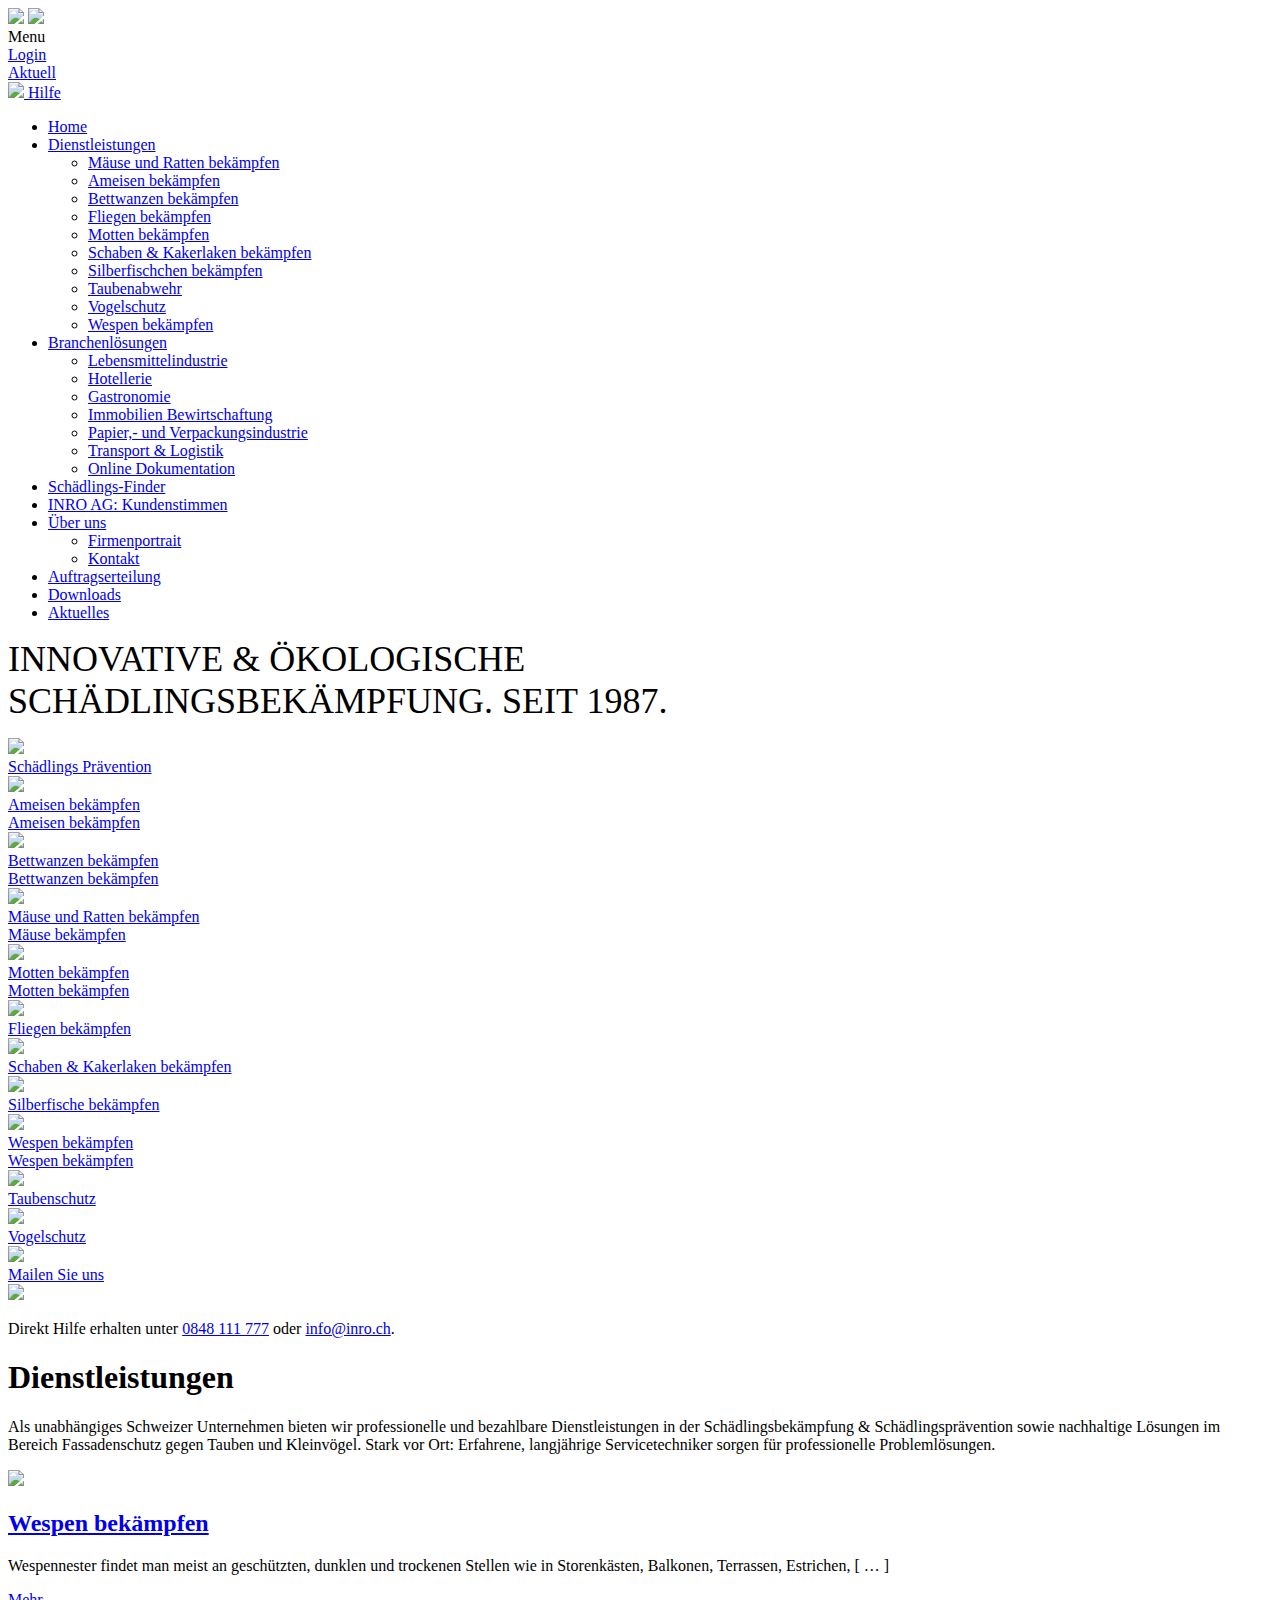
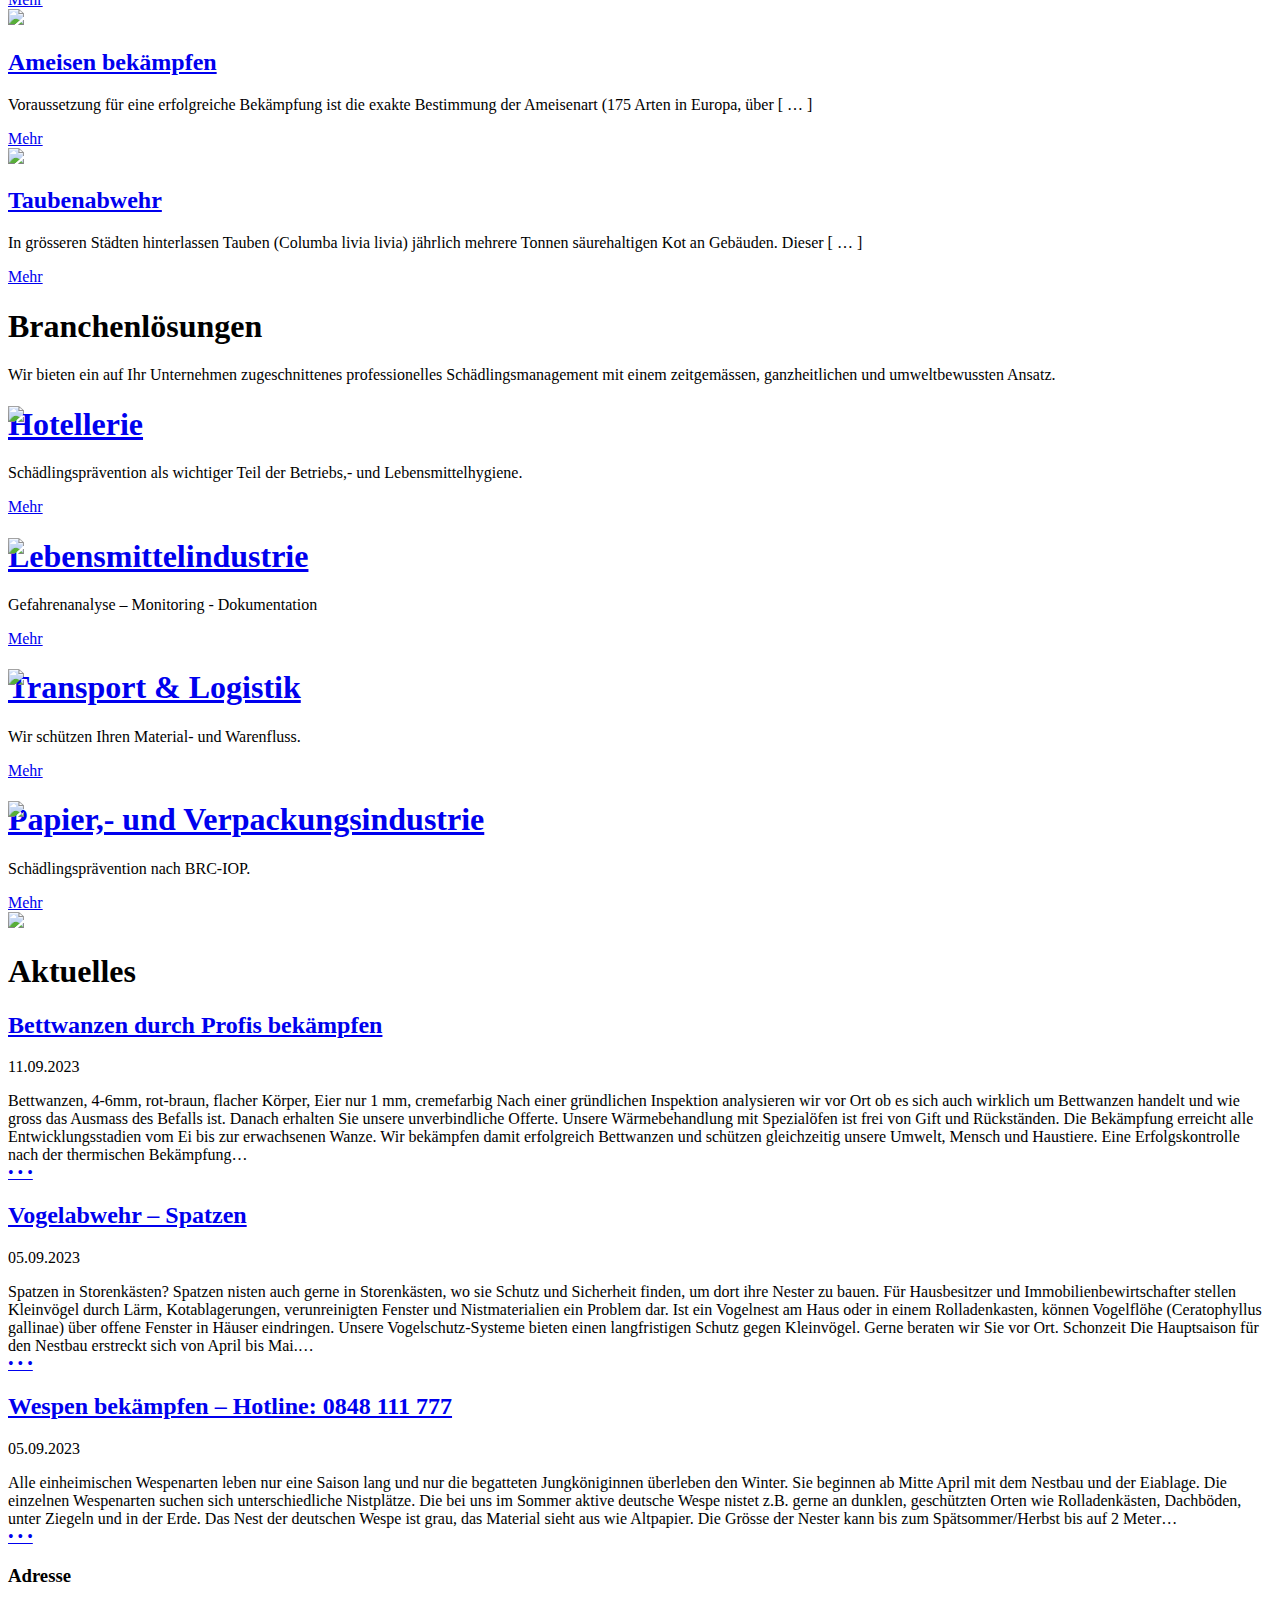
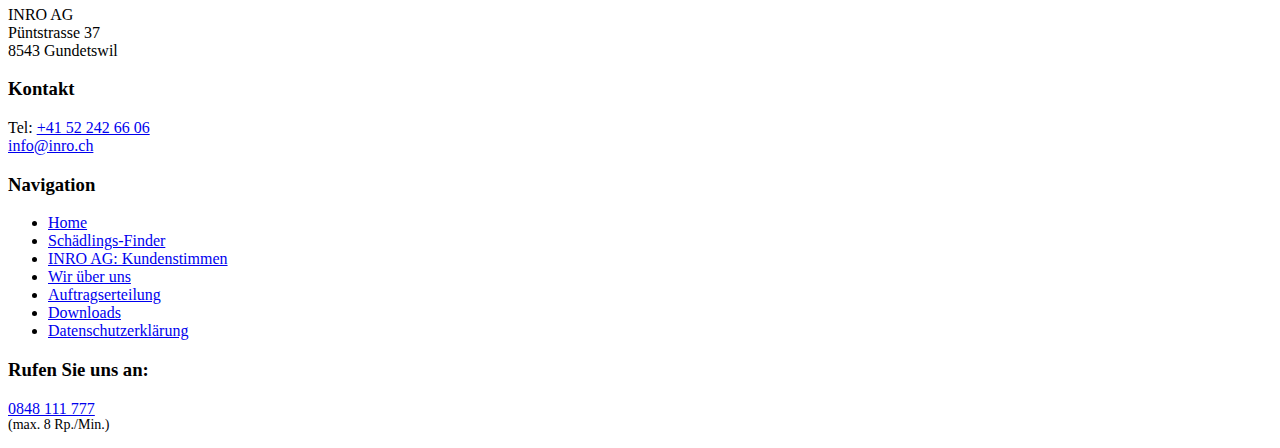
==== index.html @ cb909269 "Update index.html" ====
<!DOCTYPE html>
<!-- saved from url=(0016)https://inro.ch/ -->
<html lang="de-DE"><head><meta http-equiv="Content-Type" content="text/html; charset=UTF-8">
	<!-- Google Tag Manager -->
	<script type="text/javascript" async="" src="./Schädlingsbekämpfung Zürich, Winterthur &amp; St. Gallen - INRO AG_files/js"></script><script type="text/javascript" async="" src="./Schädlingsbekämpfung Zürich, Winterthur &amp; St. Gallen - INRO AG_files/js(1)"></script><script type="text/javascript" async="" src="./Schädlingsbekämpfung Zürich, Winterthur &amp; St. Gallen - INRO AG_files/js(2)"></script><script async="" src="./Schädlingsbekämpfung Zürich, Winterthur &amp; St. Gallen - INRO AG_files/gtm.js.téléchargé"></script><script>(function(w,d,s,l,i){w[l]=w[l]||[];w[l].push({'gtm.start':
	new Date().getTime(),event:'gtm.js'});var f=d.getElementsByTagName(s)[0],
	j=d.createElement(s),dl=l!='dataLayer'?'&l='+l:'';j.async=true;j.src=
	'https://www.googletagmanager.com/gtm.js?id='+i+dl;f.parentNode.insertBefore(j,f);
	})(window,document,'script','dataLayer','GTM-TVBRWG2Z');</script>
	<!-- End Google Tag Manager -->

	
	<meta name="viewport" content="width=device-width, initial-scale=1">
	<link rel="profile" href="https://gmpg.org/xfn/11">
    <link rel="stylesheet" href="./Schädlingsbekämpfung Zürich, Winterthur &amp; St. Gallen - INRO AG_files/smp8wzr.css">
    <link rel="stylesheet" href="./Schädlingsbekämpfung Zürich, Winterthur &amp; St. Gallen - INRO AG_files/all.css" integrity="sha384-oS3vJWv+0UjzBfQzYUhtDYW+Pj2yciDJxpsK1OYPAYjqT085Qq/1cq5FLXAZQ7Ay" crossorigin="anonymous">
    <link href="./Schädlingsbekämpfung Zürich, Winterthur &amp; St. Gallen - INRO AG_files/css" rel="stylesheet">

	<link rel="apple-touch-icon" sizes="180x180" href="https://inro.ch/wp-content/themes/indy-inro/img/favicon/apple-touch-icon.png">
	<link rel="icon" type="image/png" sizes="32x32" href="https://inro.ch/wp-content/themes/indy-inro/img/favicon/favicon-32x32.png">
	<link rel="icon" type="image/png" sizes="16x16" href="https://inro.ch/wp-content/themes/indy-inro/img/favicon/favicon-16x16.png">
	<link rel="manifest" href="https://inro.ch/wp-content/themes/indy-inro/img/favicon/site.webmanifest">
	<meta name="msapplication-TileColor" content="#ffffff">
	<meta name="theme-color" content="#ffffff">

    <meta name="robots" content="index, follow, max-image-preview:large, max-snippet:-1, max-video-preview:-1">

	<!-- This site is optimized with the Yoast SEO plugin v23.6 - https://yoast.com/wordpress/plugins/seo/ -->
	<title>Schädlingsbekämpfung Zürich, Winterthur &amp; St. Gallen - INRO AG</title>
	<meta name="description" content="INRO AG bietet kompetente Dienstleistungen in der Schädlingsbekämpfung &amp; Schädlingsprävention und langfristige Lösungen gegen Tauben und Vögel. Professionell, Flexibel und günstig. Seit 1987.">
	<link rel="canonical" href="https://inro.ch/">
	<meta property="og:locale" content="de_DE">
	<meta property="og:type" content="website">
	<meta property="og:title" content="Schädlingsbekämpfung Zürich, Winterthur &amp; St. Gallen - INRO AG">
	<meta property="og:description" content="INRO AG bietet kompetente Dienstleistungen in der Schädlingsbekämpfung &amp; Schädlingsprävention und langfristige Lösungen gegen Tauben und Vögel. Professionell, Flexibel und günstig. Seit 1987.">
	<meta property="og:url" content="https://inro.ch/">
	<meta property="og:site_name" content="INRO AG">
	<meta property="article:modified_time" content="2023-08-10T06:45:39+00:00">
	<meta property="og:image" content="https://inro.ch/wp-content/uploads/2019/06/agatha-1048017-unsplash-1024x683.jpg">
	<meta property="og:image:width" content="1024">
	<meta property="og:image:height" content="683">
	<meta property="og:image:type" content="image/jpeg">
	<meta name="twitter:card" content="summary_large_image">
	<script type="application/ld+json" class="yoast-schema-graph">{"@context":"https://schema.org","@graph":[{"@type":"WebPage","@id":"https://inro.ch/","url":"https://inro.ch/","name":"Schädlingsbekämpfung Zürich, Winterthur & St. Gallen - INRO AG","isPartOf":{"@id":"https://inro.ch/#website"},"about":{"@id":"https://inro.ch/#organization"},"primaryImageOfPage":{"@id":"https://inro.ch/#primaryimage"},"image":{"@id":"https://inro.ch/#primaryimage"},"thumbnailUrl":"https://inro.ch/wp-content/uploads/2019/06/agatha-1048017-unsplash.jpg","datePublished":"2023-08-10T06:42:01+00:00","dateModified":"2023-08-10T06:45:39+00:00","description":"INRO AG bietet kompetente Dienstleistungen in der Schädlingsbekämpfung & Schädlingsprävention und langfristige Lösungen gegen Tauben und Vögel. Professionell, Flexibel und günstig. Seit 1987.","breadcrumb":{"@id":"https://inro.ch/#breadcrumb"},"inLanguage":"de-DE","potentialAction":[{"@type":"ReadAction","target":["https://inro.ch/"]}]},{"@type":"ImageObject","inLanguage":"de-DE","@id":"https://inro.ch/#primaryimage","url":"https://inro.ch/wp-content/uploads/2019/06/agatha-1048017-unsplash.jpg","contentUrl":"https://inro.ch/wp-content/uploads/2019/06/agatha-1048017-unsplash.jpg","width":5760,"height":3840},{"@type":"BreadcrumbList","@id":"https://inro.ch/#breadcrumb","itemListElement":[{"@type":"ListItem","position":1,"name":"Home"}]},{"@type":"WebSite","@id":"https://inro.ch/#website","url":"https://inro.ch/","name":"INRO AG","description":"Schädlingsbekämpfung","publisher":{"@id":"https://inro.ch/#organization"},"potentialAction":[{"@type":"SearchAction","target":{"@type":"EntryPoint","urlTemplate":"https://inro.ch/?s={search_term_string}"},"query-input":{"@type":"PropertyValueSpecification","valueRequired":true,"valueName":"search_term_string"}}],"inLanguage":"de-DE"},{"@type":"Organization","@id":"https://inro.ch/#organization","name":"INRO AG","url":"https://inro.ch/","logo":{"@type":"ImageObject","inLanguage":"de-DE","@id":"https://inro.ch/#/schema/logo/image/","url":"https://inro.ch/wp-content/uploads/2020/05/logo-inro-1.jpg","contentUrl":"https://inro.ch/wp-content/uploads/2020/05/logo-inro-1.jpg","width":749,"height":216,"caption":"INRO AG"},"image":{"@id":"https://inro.ch/#/schema/logo/image/"}}]}</script>
	<!-- / Yoast SEO plugin. -->


<link rel="dns-prefetch" href="https://fonts.googleapis.com/">
<link rel="alternate" type="application/rss+xml" title="INRO AG » Feed" href="https://inro.ch/feed/">
<link rel="alternate" type="application/rss+xml" title="INRO AG » Kommentar-Feed" href="https://inro.ch/comments/feed/">
<script type="text/javascript">
/* <![CDATA[ */
window._wpemojiSettings = {"baseUrl":"https:\/\/s.w.org\/images\/core\/emoji\/15.0.3\/72x72\/","ext":".png","svgUrl":"https:\/\/s.w.org\/images\/core\/emoji\/15.0.3\/svg\/","svgExt":".svg","source":{"concatemoji":"https:\/\/inro.ch\/wp-includes\/js\/wp-emoji-release.min.js?ver=6.6"}};
/*! This file is auto-generated */
!function(i,n){var o,s,e;function c(e){try{var t={supportTests:e,timestamp:(new Date).valueOf()};sessionStorage.setItem(o,JSON.stringify(t))}catch(e){}}function p(e,t,n){e.clearRect(0,0,e.canvas.width,e.canvas.height),e.fillText(t,0,0);var t=new Uint32Array(e.getImageData(0,0,e.canvas.width,e.canvas.height).data),r=(e.clearRect(0,0,e.canvas.width,e.canvas.height),e.fillText(n,0,0),new Uint32Array(e.getImageData(0,0,e.canvas.width,e.canvas.height).data));return t.every(function(e,t){return e===r[t]})}function u(e,t,n){switch(t){case"flag":return n(e,"\ud83c\udff3\ufe0f\u200d\u26a7\ufe0f","\ud83c\udff3\ufe0f\u200b\u26a7\ufe0f")?!1:!n(e,"\ud83c\uddfa\ud83c\uddf3","\ud83c\uddfa\u200b\ud83c\uddf3")&&!n(e,"\ud83c\udff4\udb40\udc67\udb40\udc62\udb40\udc65\udb40\udc6e\udb40\udc67\udb40\udc7f","\ud83c\udff4\u200b\udb40\udc67\u200b\udb40\udc62\u200b\udb40\udc65\u200b\udb40\udc6e\u200b\udb40\udc67\u200b\udb40\udc7f");case"emoji":return!n(e,"\ud83d\udc26\u200d\u2b1b","\ud83d\udc26\u200b\u2b1b")}return!1}function f(e,t,n){var r="undefined"!=typeof WorkerGlobalScope&&self instanceof WorkerGlobalScope?new OffscreenCanvas(300,150):i.createElement("canvas"),a=r.getContext("2d",{willReadFrequently:!0}),o=(a.textBaseline="top",a.font="600 32px Arial",{});return e.forEach(function(e){o[e]=t(a,e,n)}),o}function t(e){var t=i.createElement("script");t.src=e,t.defer=!0,i.head.appendChild(t)}"undefined"!=typeof Promise&&(o="wpEmojiSettingsSupports",s=["flag","emoji"],n.supports={everything:!0,everythingExceptFlag:!0},e=new Promise(function(e){i.addEventListener("DOMContentLoaded",e,{once:!0})}),new Promise(function(t){var n=function(){try{var e=JSON.parse(sessionStorage.getItem(o));if("object"==typeof e&&"number"==typeof e.timestamp&&(new Date).valueOf()<e.timestamp+604800&&"object"==typeof e.supportTests)return e.supportTests}catch(e){}return null}();if(!n){if("undefined"!=typeof Worker&&"undefined"!=typeof OffscreenCanvas&&"undefined"!=typeof URL&&URL.createObjectURL&&"undefined"!=typeof Blob)try{var e="postMessage("+f.toString()+"("+[JSON.stringify(s),u.toString(),p.toString()].join(",")+"));",r=new Blob([e],{type:"text/javascript"}),a=new Worker(URL.createObjectURL(r),{name:"wpTestEmojiSupports"});return void(a.onmessage=function(e){c(n=e.data),a.terminate(),t(n)})}catch(e){}c(n=f(s,u,p))}t(n)}).then(function(e){for(var t in e)n.supports[t]=e[t],n.supports.everything=n.supports.everything&&n.supports[t],"flag"!==t&&(n.supports.everythingExceptFlag=n.supports.everythingExceptFlag&&n.supports[t]);n.supports.everythingExceptFlag=n.supports.everythingExceptFlag&&!n.supports.flag,n.DOMReady=!1,n.readyCallback=function(){n.DOMReady=!0}}).then(function(){return e}).then(function(){var e;n.supports.everything||(n.readyCallback(),(e=n.source||{}).concatemoji?t(e.concatemoji):e.wpemoji&&e.twemoji&&(t(e.twemoji),t(e.wpemoji)))}))}((window,document),window._wpemojiSettings);
/* ]]> */
</script><style type="text/css" id="operaUserStyle"></style>
<style id="wp-emoji-styles-inline-css" type="text/css">

	img.wp-smiley, img.emoji {
		display: inline !important;
		border: none !important;
		box-shadow: none !important;
		height: 1em !important;
		width: 1em !important;
		margin: 0 0.07em !important;
		vertical-align: -0.1em !important;
		background: none !important;
		padding: 0 !important;
	}
</style>
<link rel="stylesheet" id="wp-block-library-css" href="./Schädlingsbekämpfung Zürich, Winterthur &amp; St. Gallen - INRO AG_files/style.min.css" type="text/css" media="all">
<style id="classic-theme-styles-inline-css" type="text/css">
/*! This file is auto-generated */
.wp-block-button__link{color:#fff;background-color:#32373c;border-radius:9999px;box-shadow:none;text-decoration:none;padding:calc(.667em + 2px) calc(1.333em + 2px);font-size:1.125em}.wp-block-file__button{background:#32373c;color:#fff;text-decoration:none}
</style>
<style id="global-styles-inline-css" type="text/css">
:root{--wp--preset--aspect-ratio--square: 1;--wp--preset--aspect-ratio--4-3: 4/3;--wp--preset--aspect-ratio--3-4: 3/4;--wp--preset--aspect-ratio--3-2: 3/2;--wp--preset--aspect-ratio--2-3: 2/3;--wp--preset--aspect-ratio--16-9: 16/9;--wp--preset--aspect-ratio--9-16: 9/16;--wp--preset--color--black: #000000;--wp--preset--color--cyan-bluish-gray: #abb8c3;--wp--preset--color--white: #FFFFFF;--wp--preset--color--pale-pink: #f78da7;--wp--preset--color--vivid-red: #cf2e2e;--wp--preset--color--luminous-vivid-orange: #ff6900;--wp--preset--color--luminous-vivid-amber: #fcb900;--wp--preset--color--light-green-cyan: #7bdcb5;--wp--preset--color--vivid-green-cyan: #00d084;--wp--preset--color--pale-cyan-blue: #8ed1fc;--wp--preset--color--vivid-cyan-blue: #0693e3;--wp--preset--color--vivid-purple: #9b51e0;--wp--preset--color--primary: #E30613;--wp--preset--color--secondary: #B70F19;--wp--preset--color--light: #FAFAFA;--wp--preset--gradient--vivid-cyan-blue-to-vivid-purple: linear-gradient(135deg,rgba(6,147,227,1) 0%,rgb(155,81,224) 100%);--wp--preset--gradient--light-green-cyan-to-vivid-green-cyan: linear-gradient(135deg,rgb(122,220,180) 0%,rgb(0,208,130) 100%);--wp--preset--gradient--luminous-vivid-amber-to-luminous-vivid-orange: linear-gradient(135deg,rgba(252,185,0,1) 0%,rgba(255,105,0,1) 100%);--wp--preset--gradient--luminous-vivid-orange-to-vivid-red: linear-gradient(135deg,rgba(255,105,0,1) 0%,rgb(207,46,46) 100%);--wp--preset--gradient--very-light-gray-to-cyan-bluish-gray: linear-gradient(135deg,rgb(238,238,238) 0%,rgb(169,184,195) 100%);--wp--preset--gradient--cool-to-warm-spectrum: linear-gradient(135deg,rgb(74,234,220) 0%,rgb(151,120,209) 20%,rgb(207,42,186) 40%,rgb(238,44,130) 60%,rgb(251,105,98) 80%,rgb(254,248,76) 100%);--wp--preset--gradient--blush-light-purple: linear-gradient(135deg,rgb(255,206,236) 0%,rgb(152,150,240) 100%);--wp--preset--gradient--blush-bordeaux: linear-gradient(135deg,rgb(254,205,165) 0%,rgb(254,45,45) 50%,rgb(107,0,62) 100%);--wp--preset--gradient--luminous-dusk: linear-gradient(135deg,rgb(255,203,112) 0%,rgb(199,81,192) 50%,rgb(65,88,208) 100%);--wp--preset--gradient--pale-ocean: linear-gradient(135deg,rgb(255,245,203) 0%,rgb(182,227,212) 50%,rgb(51,167,181) 100%);--wp--preset--gradient--electric-grass: linear-gradient(135deg,rgb(202,248,128) 0%,rgb(113,206,126) 100%);--wp--preset--gradient--midnight: linear-gradient(135deg,rgb(2,3,129) 0%,rgb(40,116,252) 100%);--wp--preset--font-size--small: 13px;--wp--preset--font-size--medium: 20px;--wp--preset--font-size--large: 36px;--wp--preset--font-size--x-large: 42px;--wp--preset--spacing--20: 0.44rem;--wp--preset--spacing--30: 0.67rem;--wp--preset--spacing--40: 1rem;--wp--preset--spacing--50: 1.5rem;--wp--preset--spacing--60: 2.25rem;--wp--preset--spacing--70: 3.38rem;--wp--preset--spacing--80: 5.06rem;--wp--preset--shadow--natural: 6px 6px 9px rgba(0, 0, 0, 0.2);--wp--preset--shadow--deep: 12px 12px 50px rgba(0, 0, 0, 0.4);--wp--preset--shadow--sharp: 6px 6px 0px rgba(0, 0, 0, 0.2);--wp--preset--shadow--outlined: 6px 6px 0px -3px rgba(255, 255, 255, 1), 6px 6px rgba(0, 0, 0, 1);--wp--preset--shadow--crisp: 6px 6px 0px rgba(0, 0, 0, 1);}:where(.is-layout-flex){gap: 0.5em;}:where(.is-layout-grid){gap: 0.5em;}body .is-layout-flex{display: flex;}.is-layout-flex{flex-wrap: wrap;align-items: center;}.is-layout-flex > :is(*, div){margin: 0;}body .is-layout-grid{display: grid;}.is-layout-grid > :is(*, div){margin: 0;}:where(.wp-block-columns.is-layout-flex){gap: 2em;}:where(.wp-block-columns.is-layout-grid){gap: 2em;}:where(.wp-block-post-template.is-layout-flex){gap: 1.25em;}:where(.wp-block-post-template.is-layout-grid){gap: 1.25em;}.has-black-color{color: var(--wp--preset--color--black) !important;}.has-cyan-bluish-gray-color{color: var(--wp--preset--color--cyan-bluish-gray) !important;}.has-white-color{color: var(--wp--preset--color--white) !important;}.has-pale-pink-color{color: var(--wp--preset--color--pale-pink) !important;}.has-vivid-red-color{color: var(--wp--preset--color--vivid-red) !important;}.has-luminous-vivid-orange-color{color: var(--wp--preset--color--luminous-vivid-orange) !important;}.has-luminous-vivid-amber-color{color: var(--wp--preset--color--luminous-vivid-amber) !important;}.has-light-green-cyan-color{color: var(--wp--preset--color--light-green-cyan) !important;}.has-vivid-green-cyan-color{color: var(--wp--preset--color--vivid-green-cyan) !important;}.has-pale-cyan-blue-color{color: var(--wp--preset--color--pale-cyan-blue) !important;}.has-vivid-cyan-blue-color{color: var(--wp--preset--color--vivid-cyan-blue) !important;}.has-vivid-purple-color{color: var(--wp--preset--color--vivid-purple) !important;}.has-black-background-color{background-color: var(--wp--preset--color--black) !important;}.has-cyan-bluish-gray-background-color{background-color: var(--wp--preset--color--cyan-bluish-gray) !important;}.has-white-background-color{background-color: var(--wp--preset--color--white) !important;}.has-pale-pink-background-color{background-color: var(--wp--preset--color--pale-pink) !important;}.has-vivid-red-background-color{background-color: var(--wp--preset--color--vivid-red) !important;}.has-luminous-vivid-orange-background-color{background-color: var(--wp--preset--color--luminous-vivid-orange) !important;}.has-luminous-vivid-amber-background-color{background-color: var(--wp--preset--color--luminous-vivid-amber) !important;}.has-light-green-cyan-background-color{background-color: var(--wp--preset--color--light-green-cyan) !important;}.has-vivid-green-cyan-background-color{background-color: var(--wp--preset--color--vivid-green-cyan) !important;}.has-pale-cyan-blue-background-color{background-color: var(--wp--preset--color--pale-cyan-blue) !important;}.has-vivid-cyan-blue-background-color{background-color: var(--wp--preset--color--vivid-cyan-blue) !important;}.has-vivid-purple-background-color{background-color: var(--wp--preset--color--vivid-purple) !important;}.has-black-border-color{border-color: var(--wp--preset--color--black) !important;}.has-cyan-bluish-gray-border-color{border-color: var(--wp--preset--color--cyan-bluish-gray) !important;}.has-white-border-color{border-color: var(--wp--preset--color--white) !important;}.has-pale-pink-border-color{border-color: var(--wp--preset--color--pale-pink) !important;}.has-vivid-red-border-color{border-color: var(--wp--preset--color--vivid-red) !important;}.has-luminous-vivid-orange-border-color{border-color: var(--wp--preset--color--luminous-vivid-orange) !important;}.has-luminous-vivid-amber-border-color{border-color: var(--wp--preset--color--luminous-vivid-amber) !important;}.has-light-green-cyan-border-color{border-color: var(--wp--preset--color--light-green-cyan) !important;}.has-vivid-green-cyan-border-color{border-color: var(--wp--preset--color--vivid-green-cyan) !important;}.has-pale-cyan-blue-border-color{border-color: var(--wp--preset--color--pale-cyan-blue) !important;}.has-vivid-cyan-blue-border-color{border-color: var(--wp--preset--color--vivid-cyan-blue) !important;}.has-vivid-purple-border-color{border-color: var(--wp--preset--color--vivid-purple) !important;}.has-vivid-cyan-blue-to-vivid-purple-gradient-background{background: var(--wp--preset--gradient--vivid-cyan-blue-to-vivid-purple) !important;}.has-light-green-cyan-to-vivid-green-cyan-gradient-background{background: var(--wp--preset--gradient--light-green-cyan-to-vivid-green-cyan) !important;}.has-luminous-vivid-amber-to-luminous-vivid-orange-gradient-background{background: var(--wp--preset--gradient--luminous-vivid-amber-to-luminous-vivid-orange) !important;}.has-luminous-vivid-orange-to-vivid-red-gradient-background{background: var(--wp--preset--gradient--luminous-vivid-orange-to-vivid-red) !important;}.has-very-light-gray-to-cyan-bluish-gray-gradient-background{background: var(--wp--preset--gradient--very-light-gray-to-cyan-bluish-gray) !important;}.has-cool-to-warm-spectrum-gradient-background{background: var(--wp--preset--gradient--cool-to-warm-spectrum) !important;}.has-blush-light-purple-gradient-background{background: var(--wp--preset--gradient--blush-light-purple) !important;}.has-blush-bordeaux-gradient-background{background: var(--wp--preset--gradient--blush-bordeaux) !important;}.has-luminous-dusk-gradient-background{background: var(--wp--preset--gradient--luminous-dusk) !important;}.has-pale-ocean-gradient-background{background: var(--wp--preset--gradient--pale-ocean) !important;}.has-electric-grass-gradient-background{background: var(--wp--preset--gradient--electric-grass) !important;}.has-midnight-gradient-background{background: var(--wp--preset--gradient--midnight) !important;}.has-small-font-size{font-size: var(--wp--preset--font-size--small) !important;}.has-medium-font-size{font-size: var(--wp--preset--font-size--medium) !important;}.has-large-font-size{font-size: var(--wp--preset--font-size--large) !important;}.has-x-large-font-size{font-size: var(--wp--preset--font-size--x-large) !important;}
:where(.wp-block-post-template.is-layout-flex){gap: 1.25em;}:where(.wp-block-post-template.is-layout-grid){gap: 1.25em;}
:where(.wp-block-columns.is-layout-flex){gap: 2em;}:where(.wp-block-columns.is-layout-grid){gap: 2em;}
:root :where(.wp-block-pullquote){font-size: 1.5em;line-height: 1.6;}
</style>
<link rel="stylesheet" id="cmplz-general-css" href="./Schädlingsbekämpfung Zürich, Winterthur &amp; St. Gallen - INRO AG_files/cookieblocker.min.css" type="text/css" media="all">
<link rel="stylesheet" id="google-fonts-css" href="./Schädlingsbekämpfung Zürich, Winterthur &amp; St. Gallen - INRO AG_files/css(1)" type="text/css" media="all">
<link rel="stylesheet" id="inro-style-css" href="./Schädlingsbekämpfung Zürich, Winterthur &amp; St. Gallen - INRO AG_files/main.css" type="text/css" media="all">
<script type="text/javascript" src="./Schädlingsbekämpfung Zürich, Winterthur &amp; St. Gallen - INRO AG_files/jquery.min.js.téléchargé" id="jquery-core-js"></script>
<script type="text/javascript" src="./Schädlingsbekämpfung Zürich, Winterthur &amp; St. Gallen - INRO AG_files/jquery-migrate.min.js.téléchargé" id="jquery-migrate-js"></script>
<link rel="https://api.w.org/" href="https://inro.ch/wp-json/"><link rel="alternate" title="JSON" type="application/json" href="https://inro.ch/wp-json/wp/v2/pages/6"><link rel="EditURI" type="application/rsd+xml" title="RSD" href="https://inro.ch/xmlrpc.php?rsd">
<meta name="generator" content="WordPress 6.6">
<link rel="shortlink" href="https://inro.ch/">
<link rel="alternate" title="oEmbed (JSON)" type="application/json+oembed" href="https://inro.ch/wp-json/oembed/1.0/embed?url=https%3A%2F%2Finro.ch%2F">
<link rel="alternate" title="oEmbed (XML)" type="text/xml+oembed" href="https://inro.ch/wp-json/oembed/1.0/embed?url=https%3A%2F%2Finro.ch%2F&amp;format=xml">
			<style>.cmplz-hidden {
					display: none !important;
				}</style><script src="./Schädlingsbekämpfung Zürich, Winterthur &amp; St. Gallen - INRO AG_files/wp-emoji-release.min.js.téléchargé" defer=""></script><style type="text/css">
@font-face {
  font-weight: 400;
  font-style:  normal;
  font-family: circular;

  src: url('chrome-extension://liecbddmkiiihnedobmlmillhodjkdmb/fonts/CircularXXWeb-Book.woff2') format('woff2');
}

@font-face {
  font-weight: 700;
  font-style:  normal;
  font-family: circular;

  src: url('chrome-extension://liecbddmkiiihnedobmlmillhodjkdmb/fonts/CircularXXWeb-Bold.woff2') format('woff2');
}</style><script type="text/javascript" async="" src="./Schädlingsbekämpfung Zürich, Winterthur &amp; St. Gallen - INRO AG_files/f.txt"></script></head>

<body data-cmplz="1" class="home page-template-default page page-id-6 no-sidebar cmplz-marketing cmplz-statistics cmplz-preferences cmplz-functional cmplz-false cmplz-other">
    <!-- Google Tag Manager (noscript) -->
	<noscript><iframe src="https://www.googletagmanager.com/ns.html?id=GTM-TVBRWG2Z"
	height="0" width="0" style="display:none;visibility:hidden"></iframe></noscript>
	<!-- End Google Tag Manager (noscript) -->

    <div id="page" class="site">

        <header id="header" class="site-header">
<!-- .site-branding -->

			<div class="site-header2">

				<img class="logo2" src="./Schädlingsbekämpfung Zürich, Winterthur &amp; St. Gallen - INRO AG_files/swiss-quality.svg">

				<img class="redbar" src="./Schädlingsbekämpfung Zürich, Winterthur &amp; St. Gallen - INRO AG_files/balken-rot-winkel.svg">

			</div>

            <nav class="navbar navbar-expand-lg navbar-light bg-light">

                <div class="hamburger hamburger--slider">
                    <div class="hamburger-box">
                        <div class="hamburger-inner"></div>
                    </div>
                    <span>Menu</span>
                </div>

                <div class="login-link">
                    <a href="https://inro-pestsoft.nector.at/Pestsoft/Extranet/" target="_blank">
                        <div>Login</div>
                    </a>
                </div>

				<div class="aktuelles-icon">
					<a href="https://inro.ch/aktuelles/">
						<div>Aktuell</div>
					</a>
				</div>

                <div class="hilfe-icon">
                    <a href="tel:0848111777">
                        <img src="./Schädlingsbekämpfung Zürich, Winterthur &amp; St. Gallen - INRO AG_files/telephone_nav.svg">
                        <span>Hilfe</span>
                    </a>
                </div>

                <div id="navbarNavDropdown" class="navbar-menu"><ul id="main-menu" class="navbar-nav ml-auto"><li id="menu-item-150" class="menu-item menu-item-type-post_type menu-item-object-page menu-item-home current-menu-item page_item page-item-6 current_page_item menu-item-150"><a href="https://inro.ch/" aria-current="page">Home</a></li>
<li id="menu-item-164" class="menu-item menu-item-type-custom menu-item-object-custom menu-item-has-children menu-item-164"><a href="https://inro.ch/#">Dienstleistungen</a>
<ul class="sub-menu">
	<li id="menu-item-1556" class="menu-item menu-item-type-post_type menu-item-object-dienstleistungen menu-item-1556"><a href="https://inro.ch/dienstleistungen/maeuse-und-ratten/">Mäuse und Ratten bekämpfen</a></li>
	<li id="menu-item-655" class="menu-item menu-item-type-post_type menu-item-object-dienstleistungen menu-item-655"><a href="https://inro.ch/dienstleistungen/ameisen-bekaempfen/">Ameisen bekämpfen</a></li>
	<li id="menu-item-653" class="menu-item menu-item-type-post_type menu-item-object-dienstleistungen menu-item-653"><a href="https://inro.ch/dienstleistungen/bettwanzen-bekaempfen/">Bettwanzen bekämpfen</a></li>
	<li id="menu-item-652" class="menu-item menu-item-type-post_type menu-item-object-dienstleistungen menu-item-652"><a href="https://inro.ch/dienstleistungen/fliegenplage-professionell-bekaempfen/">Fliegen bekämpfen</a></li>
	<li id="menu-item-768" class="menu-item menu-item-type-post_type menu-item-object-dienstleistungen menu-item-768"><a href="https://inro.ch/dienstleistungen/motten-bekaempfen/">Motten bekämpfen</a></li>
	<li id="menu-item-769" class="menu-item menu-item-type-post_type menu-item-object-dienstleistungen menu-item-769"><a href="https://inro.ch/dienstleistungen/kuechenschaben-schwabenkaefer-bekaempfen/">Schaben &amp; Kakerlaken bekämpfen</a></li>
	<li id="menu-item-2751" class="menu-item menu-item-type-post_type menu-item-object-dienstleistungen menu-item-2751"><a href="https://inro.ch/dienstleistungen/silberfischchen-bekaempfen/">Silberfischchen bekämpfen</a></li>
	<li id="menu-item-657" class="menu-item menu-item-type-post_type menu-item-object-dienstleistungen menu-item-657"><a href="https://inro.ch/dienstleistungen/taubenschutz/">Taubenabwehr</a></li>
	<li id="menu-item-3216" class="menu-item menu-item-type-post_type menu-item-object-dienstleistungen menu-item-3216"><a href="https://inro.ch/dienstleistungen/vogelschutz/">Vogelschutz</a></li>
	<li id="menu-item-656" class="menu-item menu-item-type-post_type menu-item-object-dienstleistungen menu-item-656"><a href="https://inro.ch/dienstleistungen/wespen-bekaempfen/">Wespen bekämpfen</a></li>
</ul>
</li>
<li id="menu-item-772" class="menu-item menu-item-type-custom menu-item-object-custom menu-item-has-children menu-item-772"><a href="https://inro.ch/#">Branchenlösungen</a>
<ul class="sub-menu">
	<li id="menu-item-153" class="menu-item menu-item-type-post_type menu-item-object-page menu-item-153"><a href="https://inro.ch/lebensmittelindustrie/">Lebensmittelindustrie</a></li>
	<li id="menu-item-152" class="menu-item menu-item-type-post_type menu-item-object-page menu-item-152"><a href="https://inro.ch/gegen-schaedlinge-in-der-hotellerie-gastronomie/">Hotellerie</a></li>
	<li id="menu-item-1089" class="menu-item menu-item-type-post_type menu-item-object-page menu-item-1089"><a href="https://inro.ch/schaedlingspraevention-in-der-gastronomie/">Gastronomie</a></li>
	<li id="menu-item-456" class="menu-item menu-item-type-post_type menu-item-object-page menu-item-456"><a href="https://inro.ch/schaedlinge-im-wohnbereich/">Immobilien Bewirtschaftung</a></li>
	<li id="menu-item-155" class="menu-item menu-item-type-post_type menu-item-object-page menu-item-155"><a href="https://inro.ch/schaedlingspraevention/">Papier,- und Verpackungsindustrie</a></li>
	<li id="menu-item-154" class="menu-item menu-item-type-post_type menu-item-object-page menu-item-154"><a href="https://inro.ch/transport-logistik/">Transport &amp; Logistik</a></li>
	<li id="menu-item-1156" class="menu-item menu-item-type-post_type menu-item-object-page menu-item-1156"><a href="https://inro.ch/online-dokumentation/">Online Dokumentation</a></li>
</ul>
</li>
<li id="menu-item-314" class="menu-item menu-item-type-custom menu-item-object-custom menu-item-314"><a href="http://inro.ch/schaedlinge">Schädlings-Finder</a></li>
<li id="menu-item-449" class="menu-item menu-item-type-post_type menu-item-object-page menu-item-449"><a href="https://inro.ch/kunden-rueckmeldungen-feedback/">INRO AG: Kundenstimmen</a></li>
<li id="menu-item-770" class="menu-item menu-item-type-custom menu-item-object-custom menu-item-has-children menu-item-770"><a href="https://inro.ch/#">Über uns</a>
<ul class="sub-menu">
	<li id="menu-item-163" class="menu-item menu-item-type-post_type menu-item-object-page menu-item-163"><a href="https://inro.ch/ueber-uns/">Firmenportrait</a></li>
	<li id="menu-item-614" class="menu-item menu-item-type-post_type menu-item-object-page menu-item-614"><a href="https://inro.ch/ueber-uns/kontakt-lageplan/">Kontakt</a></li>
</ul>
</li>
<li id="menu-item-638" class="menu-item menu-item-type-post_type menu-item-object-page menu-item-638"><a href="https://inro.ch/auftragserteilung/">Auftragserteilung</a></li>
<li id="menu-item-584" class="menu-item menu-item-type-post_type menu-item-object-page menu-item-584"><a href="https://inro.ch/downloads/">Downloads</a></li>
<li id="menu-item-2855" class="menu-item menu-item-type-post_type menu-item-object-page menu-item-2855"><a href="https://inro.ch/aktuelles/">Aktuelles</a></li>
</ul></div>            </nav>

        </header><!-- #masthead -->



        <div id="content" class="site-content">

	<div id="primary" class="content-area" style="margin-bottom: 0px;">
		<main id="main" class="site-main content_home">
			
<article id="post-6" class="post-6 page type-page status-publish has-post-thumbnail hentry">

	<div class="container">

		<div class="home_info">
			
    <h1 class="home_info__subtitle">Innovative &amp; ökologische <br> Schädlingsbekämpfung. Seit 1987.</h1>

    <style>
        .home_info__subtitle {
            text-transform: uppercase;
            font-size: 36px;
            font-weight: 500;
            margin: 0;
        }
    </style>





<p></p>
		</div>

		<div class="home_cards">
			<div class="row no-gutters">
										<div class="col-6 col-sm-4 col-md-3 col-lg-2">
							<a class="d-block p-1" href="https://inro.ch/dienstleistungen/modernes-schaedlings-monitoring/">
								<div class="home_cards__item">
									<div class="home_cards__item__unhovered">
																				<img class="img-fluid" src="./Schädlingsbekämpfung Zürich, Winterthur &amp; St. Gallen - INRO AG_files/shield-300x300.jpeg">
									</div>
									<div class="home_cards__item__hovered">
										<div class="home_cards__item__content">
											<div class="home_cards__item__title">
												Schädlings Prävention											</div>
											<div class="home_cards__item__description">
																							</div>
										</div>
									</div>
								</div>
							</a>
						</div>
											<div class="col-6 col-sm-4 col-md-3 col-lg-2">
							<a class="d-block p-1" href="https://inro.ch/dienstleistungen/ameisen/">
								<div class="home_cards__item">
									<div class="home_cards__item__unhovered">
																				<img class="img-fluid" src="./Schädlingsbekämpfung Zürich, Winterthur &amp; St. Gallen - INRO AG_files/wegameise-300x300.jpg">
									</div>
									<div class="home_cards__item__hovered">
										<div class="home_cards__item__content">
											<div class="home_cards__item__title">
												Ameisen bekämpfen											</div>
											<div class="home_cards__item__description">
												Ameisen bekämpfen											</div>
										</div>
									</div>
								</div>
							</a>
						</div>
											<div class="col-6 col-sm-4 col-md-3 col-lg-2">
							<a class="d-block p-1" href="https://inro.ch/dienstleistungen/bettwanzen/">
								<div class="home_cards__item">
									<div class="home_cards__item__unhovered">
																				<img class="img-fluid" src="./Schädlingsbekämpfung Zürich, Winterthur &amp; St. Gallen - INRO AG_files/bettwanze-e1687959846588-300x300.jpg">
									</div>
									<div class="home_cards__item__hovered">
										<div class="home_cards__item__content">
											<div class="home_cards__item__title">
												Bettwanzen bekämpfen											</div>
											<div class="home_cards__item__description">
												Bettwanzen bekämpfen											</div>
										</div>
									</div>
								</div>
							</a>
						</div>
											<div class="col-6 col-sm-4 col-md-3 col-lg-2">
							<a class="d-block p-1" href="https://inro.ch/dienstleistungen/maeuse-und-ratten/">
								<div class="home_cards__item">
									<div class="home_cards__item__unhovered">
																				<img class="img-fluid" src="./Schädlingsbekämpfung Zürich, Winterthur &amp; St. Gallen - INRO AG_files/wanderratte-300x300.jpg">
									</div>
									<div class="home_cards__item__hovered">
										<div class="home_cards__item__content">
											<div class="home_cards__item__title">
												Mäuse und Ratten bekämpfen											</div>
											<div class="home_cards__item__description">
												Mäuse bekämpfen											</div>
										</div>
									</div>
								</div>
							</a>
						</div>
											<div class="col-6 col-sm-4 col-md-3 col-lg-2">
							<a class="d-block p-1" href="https://inro.ch/dienstleistungen/motten-bekaempfen/">
								<div class="home_cards__item">
									<div class="home_cards__item__unhovered">
																				<img class="img-fluid" src="./Schädlingsbekämpfung Zürich, Winterthur &amp; St. Gallen - INRO AG_files/kleidermotte-1-300x300.jpg">
									</div>
									<div class="home_cards__item__hovered">
										<div class="home_cards__item__content">
											<div class="home_cards__item__title">
												Motten bekämpfen											</div>
											<div class="home_cards__item__description">
												Motten bekämpfen											</div>
										</div>
									</div>
								</div>
							</a>
						</div>
											<div class="col-6 col-sm-4 col-md-3 col-lg-2">
							<a class="d-block p-1" href="https://inro.ch/dienstleistungen/fliegen/">
								<div class="home_cards__item">
									<div class="home_cards__item__unhovered">
																				<img class="img-fluid" src="./Schädlingsbekämpfung Zürich, Winterthur &amp; St. Gallen - INRO AG_files/schmeissfliege-300x300.jpg">
									</div>
									<div class="home_cards__item__hovered">
										<div class="home_cards__item__content">
											<div class="home_cards__item__title">
												Fliegen bekämpfen											</div>
											<div class="home_cards__item__description">
																							</div>
										</div>
									</div>
								</div>
							</a>
						</div>
											<div class="col-6 col-sm-4 col-md-3 col-lg-2">
							<a class="d-block p-1" href="https://inro.ch/dienstleistungen/schaben-bekaempfen/">
								<div class="home_cards__item">
									<div class="home_cards__item__unhovered">
																				<img class="img-fluid" src="./Schädlingsbekämpfung Zürich, Winterthur &amp; St. Gallen - INRO AG_files/deutsche_schabe-300x300.jpg">
									</div>
									<div class="home_cards__item__hovered">
										<div class="home_cards__item__content">
											<div class="home_cards__item__title">
												Schaben &amp; Kakerlaken bekämpfen											</div>
											<div class="home_cards__item__description">
																							</div>
										</div>
									</div>
								</div>
							</a>
						</div>
											<div class="col-6 col-sm-4 col-md-3 col-lg-2">
							<a class="d-block p-1" href="https://inro.ch/dienstleistungen/silberfischchen/">
								<div class="home_cards__item">
									<div class="home_cards__item__unhovered">
																				<img class="img-fluid" src="./Schädlingsbekämpfung Zürich, Winterthur &amp; St. Gallen - INRO AG_files/silberfischchen-300x300.jpg">
									</div>
									<div class="home_cards__item__hovered">
										<div class="home_cards__item__content">
											<div class="home_cards__item__title">
												Silberfische bekämpfen											</div>
											<div class="home_cards__item__description">
																							</div>
										</div>
									</div>
								</div>
							</a>
						</div>
											<div class="col-6 col-sm-4 col-md-3 col-lg-2">
							<a class="d-block p-1" href="https://inro.ch/dienstleistungen/wespen/">
								<div class="home_cards__item">
									<div class="home_cards__item__unhovered">
																				<img class="img-fluid" src="./Schädlingsbekämpfung Zürich, Winterthur &amp; St. Gallen - INRO AG_files/wespe-300x300.jpg">
									</div>
									<div class="home_cards__item__hovered">
										<div class="home_cards__item__content">
											<div class="home_cards__item__title">
												Wespen bekämpfen											</div>
											<div class="home_cards__item__description">
												Wespen bekämpfen											</div>
										</div>
									</div>
								</div>
							</a>
						</div>
											<div class="col-6 col-sm-4 col-md-3 col-lg-2">
							<a class="d-block p-1" href="https://inro.ch/dienstleistungen/tauben/">
								<div class="home_cards__item">
									<div class="home_cards__item__unhovered">
																				<img class="img-fluid" src="./Schädlingsbekämpfung Zürich, Winterthur &amp; St. Gallen - INRO AG_files/taube-300x300.jpg">
									</div>
									<div class="home_cards__item__hovered">
										<div class="home_cards__item__content">
											<div class="home_cards__item__title">
												Taubenschutz											</div>
											<div class="home_cards__item__description">
																							</div>
										</div>
									</div>
								</div>
							</a>
						</div>
											<div class="col-6 col-sm-4 col-md-3 col-lg-2">
							<a class="d-block p-1" href="https://inro.ch/dienstleistungen/vogelschutz/">
								<div class="home_cards__item">
									<div class="home_cards__item__unhovered">
																				<img class="img-fluid" src="./Schädlingsbekämpfung Zürich, Winterthur &amp; St. Gallen - INRO AG_files/spatz-300x300-1-300x300.jpg">
									</div>
									<div class="home_cards__item__hovered">
										<div class="home_cards__item__content">
											<div class="home_cards__item__title">
												Vogelschutz											</div>
											<div class="home_cards__item__description">
																							</div>
										</div>
									</div>
								</div>
							</a>
						</div>
											<div class="col-6 col-sm-4 col-md-3 col-lg-2">
							<a class="d-block p-1" href="mailto:info@inro.ch">
								<div class="home_cards__item">
									<div class="home_cards__item__unhovered">
																				<img class="img-fluid" src="./Schädlingsbekämpfung Zürich, Winterthur &amp; St. Gallen - INRO AG_files/email-300x300.jpeg">
									</div>
									<div class="home_cards__item__hovered">
										<div class="home_cards__item__content">
											<div class="home_cards__item__title">
												Mailen Sie uns											</div>
											<div class="home_cards__item__description">
																							</div>
										</div>
									</div>
								</div>
							</a>
						</div>
								</div>
		</div>
	</div>

</article><!-- #post-6 -->
        <a class="arrow-down" href="https://inro.ch/#teaser1"><img src="./Schädlingsbekämpfung Zürich, Winterthur &amp; St. Gallen - INRO AG_files/arrow-down.svg"></a>
		</main><!-- #main -->
		<div class="info-box">
			<p>Direkt Hilfe erhalten unter <a href="tel:0848111777">0848 111 777</a> oder <a href="mailto:info@inro.ch">info@inro.ch</a>.</p>
		</div>
	</div><!-- #primary -->


    
                    <div id="teaser1" class="teaser_one">
                        <div class="container">

                            <div class="teaser_one__info">
                                <h1 class="teaser_one__info__title">Dienstleistungen</h1>
                                <p class="teaser_one__info__description">Als unabhängiges Schweizer Unternehmen bieten wir professionelle und bezahlbare Dienstleistungen in der Schädlingsbekämpfung &amp; Schädlingsprävention 
sowie nachhaltige Lösungen im Bereich Fassadenschutz gegen Tauben und Kleinvögel. 
Stark vor Ort: Erfahrene, langjährige Servicetechniker sorgen für professionelle Problemlösungen.   
 </p>
                            </div>

                            <div class="teaser_one__pages">
                                <div class="row">

                                                                                                            <div class="col-sm-12 col-lg-4">
                                            <div class="linked_page">
                                                <a href="https://inro.ch/dienstleistungen/wespen-bekaempfen/"><div class="linked_page__header" style="background-image: url(&#39;https://inro.ch/wp-content/uploads/2019/04/close-up-insect-macro-69983-1.jpg&#39;)">
                                                    <img class="linked_page__header__icon" src="./Schädlingsbekämpfung Zürich, Winterthur &amp; St. Gallen - INRO AG_files/wespen.svg">
                                                </div></a>
                                                <div class="linked_page__footer">
                                                    <h2><a href="https://inro.ch/dienstleistungen/wespen-bekaempfen/">Wespen bekämpfen</a></h2>
                                                    <p>Wespennester findet man meist an geschützten, dunklen und trockenen Stellen wie in Storenkästen, Balkonen, Terrassen, Estrichen, [ … ]</p>
                                                    <a class="linked_page__footer__permalink" href="https://inro.ch/dienstleistungen/wespen-bekaempfen/">Mehr</a>
                                                </div>
                                            </div>
                                        </div>

                                                                                                            <div class="col-sm-12 col-lg-4">
                                            <div class="linked_page">
                                                <a href="https://inro.ch/dienstleistungen/ameisen-bekaempfen/"><div class="linked_page__header" style="background-image: url(&#39;https://inro.ch/wp-content/uploads/2019/04/sian-cooper-1248257-unsplash.jpg&#39;)">
                                                    <img class="linked_page__header__icon" src="./Schädlingsbekämpfung Zürich, Winterthur &amp; St. Gallen - INRO AG_files/ameisen.svg">
                                                </div></a>
                                                <div class="linked_page__footer">
                                                    <h2><a href="https://inro.ch/dienstleistungen/ameisen-bekaempfen/">Ameisen bekämpfen</a></h2>
                                                    <p>Voraussetzung für eine erfolgreiche Bekämpfung ist die exakte Bestimmung der Ameisenart (175 Arten in Europa, über [ … ]</p>
                                                    <a class="linked_page__footer__permalink" href="https://inro.ch/dienstleistungen/ameisen-bekaempfen/">Mehr</a>
                                                </div>
                                            </div>
                                        </div>

                                                                                                            <div class="col-sm-12 col-lg-4">
                                            <div class="linked_page">
                                                <a href="https://inro.ch/dienstleistungen/taubenschutz/"><div class="linked_page__header" style="background-image: url(&#39;https://inro.ch/wp-content/uploads/2019/04/415_11_tauben.png&#39;)">
                                                    <img class="linked_page__header__icon" src="./Schädlingsbekämpfung Zürich, Winterthur &amp; St. Gallen - INRO AG_files/tauben.svg">
                                                </div></a>
                                                <div class="linked_page__footer">
                                                    <h2><a href="https://inro.ch/dienstleistungen/taubenschutz/">Taubenabwehr</a></h2>
                                                    <p>In grösseren Städten hinterlassen Tauben (Columba livia livia) jährlich mehrere Tonnen säurehaltigen Kot an Gebäuden. Dieser [ … ]</p>
                                                    <a class="linked_page__footer__permalink" href="https://inro.ch/dienstleistungen/taubenschutz/">Mehr</a>
                                                </div>
                                            </div>
                                        </div>

                                
                                </div>
                            </div>
                        </div>
                    </div>

                                
                    <div id="teaser2" class="teaser_two">
                        <div class="container">

                            <div class="teaser_two__info">
                                <h1 class="teaser_two__info__title">Branchenlösungen</h1>
                                <p class="teaser_two__info__description">Wir bieten ein auf Ihr Unternehmen zugeschnittenes professionelles Schädlingsmanagement mit einem zeitgemässen, ganzheitlichen und umweltbewussten Ansatz. </p>
                            </div>
                            <div class="teaser_two__pages">
                                <div class="row">

                                                                    
                                        <div class="col-md-12 col-lg-6">
                                            <div class="linked_page_2">
                                                <div class="row no-gutters">
                                                    <div class="col-md-4">
                                                        <div class="linked_page_2__icon">
                                                            <a href="https://inro.ch/gegen-schaedlinge-in-der-hotellerie-gastronomie/" style="position: absolute; width: 100%; height: 100%;"><img src="./Schädlingsbekämpfung Zürich, Winterthur &amp; St. Gallen - INRO AG_files/hotelleriegastronomie.svg"></a>
                                                        </div>
                                                    </div>
                                                    <div class="col-md-8">
                                                        <div class="linked_page_2__content">
                                                            <h1><a href="https://inro.ch/gegen-schaedlinge-in-der-hotellerie-gastronomie/" class="linked_page_2__content__title">Hotellerie</a></h1>
                                                            <p>Schädlingsprävention als wichtiger Teil der Betriebs,- und Lebensmittelhygiene.</p>
                                                            <a href="https://inro.ch/gegen-schaedlinge-in-der-hotellerie-gastronomie/">Mehr</a>
                                                        </div>
                                                    </div>
                                                </div>
                                            </div>
                                        </div>

                                                                    
                                        <div class="col-md-12 col-lg-6">
                                            <div class="linked_page_2">
                                                <div class="row no-gutters">
                                                    <div class="col-md-4">
                                                        <div class="linked_page_2__icon">
                                                            <a href="https://inro.ch/lebensmittelindustrie/" style="position: absolute; width: 100%; height: 100%;"><img src="./Schädlingsbekämpfung Zürich, Winterthur &amp; St. Gallen - INRO AG_files/lebensmittelindustrie.svg"></a>
                                                        </div>
                                                    </div>
                                                    <div class="col-md-8">
                                                        <div class="linked_page_2__content">
                                                            <h1><a href="https://inro.ch/lebensmittelindustrie/" class="linked_page_2__content__title">Lebensmittelindustrie</a></h1>
                                                            <p>Gefahrenanalyse – Monitoring - Dokumentation</p>
                                                            <a href="https://inro.ch/lebensmittelindustrie/">Mehr</a>
                                                        </div>
                                                    </div>
                                                </div>
                                            </div>
                                        </div>

                                                                    
                                        <div class="col-md-12 col-lg-6">
                                            <div class="linked_page_2">
                                                <div class="row no-gutters">
                                                    <div class="col-md-4">
                                                        <div class="linked_page_2__icon">
                                                            <a href="https://inro.ch/transport-logistik/" style="position: absolute; width: 100%; height: 100%;"><img src="./Schädlingsbekämpfung Zürich, Winterthur &amp; St. Gallen - INRO AG_files/transportlogistik.svg"></a>
                                                        </div>
                                                    </div>
                                                    <div class="col-md-8">
                                                        <div class="linked_page_2__content">
                                                            <h1><a href="https://inro.ch/transport-logistik/" class="linked_page_2__content__title">Transport &amp; Logistik</a></h1>
                                                            <p>Wir schützen Ihren Material- und Warenfluss.</p>
                                                            <a href="https://inro.ch/transport-logistik/">Mehr</a>
                                                        </div>
                                                    </div>
                                                </div>
                                            </div>
                                        </div>

                                                                    
                                        <div class="col-md-12 col-lg-6">
                                            <div class="linked_page_2">
                                                <div class="row no-gutters">
                                                    <div class="col-md-4">
                                                        <div class="linked_page_2__icon">
                                                            <a href="https://inro.ch/schaedlingspraevention/" style="position: absolute; width: 100%; height: 100%;"><img src="./Schädlingsbekämpfung Zürich, Winterthur &amp; St. Gallen - INRO AG_files/verpackungsindustrie.svg"></a>
                                                        </div>
                                                    </div>
                                                    <div class="col-md-8">
                                                        <div class="linked_page_2__content">
                                                            <h1><a href="https://inro.ch/schaedlingspraevention/" class="linked_page_2__content__title">Papier,- und Verpackungsindustrie</a></h1>
                                                            <p>Schädlingsprävention nach BRC-IOP.</p>
                                                            <a href="https://inro.ch/schaedlingspraevention/">Mehr</a>
                                                        </div>
                                                    </div>
                                                </div>
                                            </div>
                                        </div>

                                
                                </div>
                            </div>
                        </div>
                    </div>

                                    
                <div class="swiss-quality">
                    <img class="swiss-quality-logo" src="./Schädlingsbekämpfung Zürich, Winterthur &amp; St. Gallen - INRO AG_files/swissquality.svg">
                </div>

            
    
    <div class="aktuelles">
        <div class="container">
            <h1 class="aktuelles_title">Aktuelles</h1>

    
                <div class="aktuelles_post">
                    <a href="https://inro.ch/bettwanzen-bekaempfen/"><h2 class="aktuelles_post__title">Bettwanzen durch Profis bekämpfen</h2></a>
                    <p class="aktuelles_post__date">11.09.2023</p>
                    <div class="aktuelles_post__content">
                        Bettwanzen, 4-6mm, rot-braun, flacher Körper, Eier nur 1 mm, cremefarbig Nach einer gründlichen Inspektion analysieren wir vor Ort ob es sich auch wirklich um Bettwanzen handelt und wie gross das Ausmass des Befalls ist. Danach erhalten Sie unsere unverbindliche Offerte. Unsere Wärmebehandlung mit Spezialöfen ist frei von Gift und Rückständen. Die Bekämpfung erreicht alle Entwicklungsstadien vom Ei bis zur erwachsenen Wanze. Wir bekämpfen damit erfolgreich Bettwanzen und schützen gleichzeitig unsere Umwelt, Mensch und Haustiere. Eine Erfolgskontrolle nach der thermischen Bekämpfung…                    </div>
                    <a class="aktuelles_post__permalink" href="https://inro.ch/bettwanzen-bekaempfen/">• • •</a>
                </div>

    
                <div class="aktuelles_post">
                    <a href="https://inro.ch/vogelabwehr-schutz-gegen-spatzen/"><h2 class="aktuelles_post__title">Vogelabwehr – Spatzen</h2></a>
                    <p class="aktuelles_post__date">05.09.2023</p>
                    <div class="aktuelles_post__content">
                        Spatzen in Storenkästen? Spatzen nisten auch gerne in Storenkästen, wo sie Schutz und Sicherheit finden, um dort ihre Nester zu bauen. Für Hausbesitzer und Immobilienbewirtschafter stellen Kleinvögel durch Lärm, Kotablagerungen, verunreinigten Fenster und Nistmaterialien ein Problem dar. Ist ein Vogelnest am Haus oder in einem Rolladenkasten, können Vogelflöhe&nbsp;(Ceratophyllus gallinae)&nbsp;über offene Fenster in Häuser eindringen. Unsere Vogelschutz-Systeme bieten einen langfristigen Schutz gegen Kleinvögel. Gerne beraten wir Sie vor Ort. Schonzeit Die Hauptsaison für den Nestbau erstreckt sich von April bis Mai.…                    </div>
                    <a class="aktuelles_post__permalink" href="https://inro.ch/vogelabwehr-schutz-gegen-spatzen/">• • •</a>
                </div>

    
                <div class="aktuelles_post">
                    <a href="https://inro.ch/wespenhotline-0848-111-777-inro-ag/"><h2 class="aktuelles_post__title">Wespen bekämpfen – Hotline: 0848 111 777</h2></a>
                    <p class="aktuelles_post__date">05.09.2023</p>
                    <div class="aktuelles_post__content">
                        Alle einheimischen Wespenarten leben nur eine Saison lang und nur die begatteten Jungköniginnen überleben den Winter. Sie beginnen ab Mitte April mit dem Nestbau und der Eiablage. Die einzelnen Wespenarten suchen sich unterschiedliche Nistplätze. Die bei uns im Sommer aktive deutsche Wespe nistet z.B. gerne an dunklen, geschützten Orten wie Rolladenkästen, Dachböden, unter Ziegeln und in der Erde. Das Nest der deutschen Wespe ist grau, das Material sieht aus wie Altpapier. Die Grösse der Nester&nbsp;kann bis zum&nbsp;Spätsommer/Herbst&nbsp;bis auf 2 Meter…                    </div>
                    <a class="aktuelles_post__permalink" href="https://inro.ch/wespenhotline-0848-111-777-inro-ag/">• • •</a>
                </div>

    
        </div>
    </div>


	</div><!-- #content -->

	<footer id="colophon" class="site-footer">
        <div class="container">
            <div class="site-info inro_footer">

                <div id="footer-sidebar1" class="inro_footer__adresse">
                    <aside id="text-2" class="widget widget_text"><h3 class="widget-title">Adresse</h3>			<div class="textwidget"><p>INRO AG<br>
Püntstrasse 37<br>
8543 Gundetswil</p>
</div>
		</aside>                </div>
                <div id="footer-sidebar2" class="inro_footer__kontakt">
                    <aside id="text-3" class="widget widget_text"><h3 class="widget-title">Kontakt</h3>			<div class="textwidget"><p>Tel: <a href="tel:+41 52 242 66 06">+41 52 242 66 06</a><br>
<a href="mailto:info@inro.ch">info@inro.ch</a></p>
</div>
		</aside>                </div>
                <div id="footer-sidebar3" class="inro_footer__nav">
                    <aside id="nav_menu-2" class="widget widget_nav_menu"><h3 class="widget-title">Navigation</h3><div class="menu-footer-container"><ul id="menu-footer" class="menu"><li id="menu-item-1510" class="menu-item menu-item-type-post_type menu-item-object-page menu-item-home menu-item-1510"><a href="https://inro.ch/">Home</a></li>
<li id="menu-item-1517" class="menu-item menu-item-type-custom menu-item-object-custom menu-item-1517"><a href="https://inro.ch/schaedlinge">Schädlings-Finder</a></li>
<li id="menu-item-1512" class="menu-item menu-item-type-post_type menu-item-object-page menu-item-1512"><a href="https://inro.ch/kunden-rueckmeldungen-feedback/">INRO AG: Kundenstimmen</a></li>
<li id="menu-item-1513" class="menu-item menu-item-type-post_type menu-item-object-page menu-item-1513"><a href="https://inro.ch/ueber-uns/">Wir über uns</a></li>
<li id="menu-item-1516" class="menu-item menu-item-type-post_type menu-item-object-page menu-item-1516"><a href="https://inro.ch/auftragserteilung/">Auftragserteilung</a></li>
<li id="menu-item-1511" class="menu-item menu-item-type-post_type menu-item-object-page menu-item-1511"><a href="https://inro.ch/downloads/">Downloads</a></li>
<li id="menu-item-3600" class="menu-item menu-item-type-post_type menu-item-object-page menu-item-privacy-policy menu-item-3600"><a rel="privacy-policy" href="https://inro.ch/datenschutzerklaerung/">Datenschutzerklärung</a></li>
</ul></div></aside>                </div>
                <div id="footer-sidebar4" class="inro_footer__other">
                    <aside id="text-4" class="widget widget_text"><h3 class="widget-title">Rufen Sie uns an:</h3>			<div class="textwidget"><p><a href="tel:0848 111 777">0848 111 777</a><br>
<small style="display:block;font-size:14px;line-height:1;">(max. 8 Rp./Min.)</small></p>
</div>
		</aside>                </div>
            </div><!-- .site-info -->
        </div>
	</footer><!-- #colophon -->
</div>


<!-- Consent Management powered by Complianz | GDPR/CCPA Cookie Consent https://wordpress.org/plugins/complianz-gdpr -->
<div id="cmplz-cookiebanner-container"><div class="cmplz-cookiebanner cmplz-hidden banner-1 bottom-right-view-preferences optin cmplz-bottom-left cmplz-categories-type-view-preferences" aria-modal="true" data-nosnippet="true" role="dialog" aria-live="polite" aria-labelledby="cmplz-header-1-optin" aria-describedby="cmplz-message-1-optin">
	<div class="cmplz-header">
		<div class="cmplz-logo"></div>
		<div class="cmplz-title" id="cmplz-header-1-optin">Cookie-Zustimmung verwalten</div>
		<div class="cmplz-close" tabindex="0" role="button" aria-label="Dialog schließen">
			<svg aria-hidden="true" focusable="false" data-prefix="fas" data-icon="times" class="svg-inline--fa fa-times fa-w-11" role="img" xmlns="http://www.w3.org/2000/svg" viewBox="0 0 352 512"><path fill="currentColor" d="M242.72 256l100.07-100.07c12.28-12.28 12.28-32.19 0-44.48l-22.24-22.24c-12.28-12.28-32.19-12.28-44.48 0L176 189.28 75.93 89.21c-12.28-12.28-32.19-12.28-44.48 0L9.21 111.45c-12.28 12.28-12.28 32.19 0 44.48L109.28 256 9.21 356.07c-12.28 12.28-12.28 32.19 0 44.48l22.24 22.24c12.28 12.28 32.2 12.28 44.48 0L176 322.72l100.07 100.07c12.28 12.28 32.2 12.28 44.48 0l22.24-22.24c12.28-12.28 12.28-32.19 0-44.48L242.72 256z"></path></svg>
		</div>
	</div>

	<div class="cmplz-divider cmplz-divider-header"></div>
	<div class="cmplz-body">
		<div class="cmplz-message" id="cmplz-message-1-optin">Um dir ein optimales Erlebnis zu bieten, verwenden wir Technologien wie Cookies, um Geräteinformationen zu speichern und/oder darauf zuzugreifen. Wenn du diesen Technologien zustimmst, können wir Daten wie das Surfverhalten oder eindeutige IDs auf dieser Website verarbeiten. Wenn du deine Zustimmung nicht erteilst oder zurückziehst, können bestimmte Merkmale und Funktionen beeinträchtigt werden.</div>
		<!-- categories start -->
		<div class="cmplz-categories">
			<details class="cmplz-category cmplz-functional">
				<summary>
						<span class="cmplz-category-header">
							<span class="cmplz-category-title">Funktional</span>
							<span class="cmplz-always-active">
								<span class="cmplz-banner-checkbox">
									<input type="checkbox" id="cmplz-functional-optin" data-category="cmplz_functional" class="cmplz-consent-checkbox cmplz-functional" size="40" value="1">
									<label class="cmplz-label" for="cmplz-functional-optin" tabindex="0"><span class="screen-reader-text">Funktional</span></label>
								</span>
								Immer aktiv							</span>
							<span class="cmplz-icon cmplz-open">
								<svg xmlns="http://www.w3.org/2000/svg" viewBox="0 0 448 512" height="18"><path d="M224 416c-8.188 0-16.38-3.125-22.62-9.375l-192-192c-12.5-12.5-12.5-32.75 0-45.25s32.75-12.5 45.25 0L224 338.8l169.4-169.4c12.5-12.5 32.75-12.5 45.25 0s12.5 32.75 0 45.25l-192 192C240.4 412.9 232.2 416 224 416z"></path></svg>
							</span>
						</span>
				</summary>
				<div class="cmplz-description">
					<span class="cmplz-description-functional">Die technische Speicherung oder der Zugang ist unbedingt erforderlich für den rechtmäßigen Zweck, die Nutzung eines bestimmten Dienstes zu ermöglichen, der vom Teilnehmer oder Nutzer ausdrücklich gewünscht wird, oder für den alleinigen Zweck, die Übertragung einer Nachricht über ein elektronisches Kommunikationsnetz durchzuführen.</span>
				</div>
			</details>

			<details class="cmplz-category cmplz-preferences">
				<summary>
						<span class="cmplz-category-header">
							<span class="cmplz-category-title">Vorlieben</span>
							<span class="cmplz-banner-checkbox">
								<input type="checkbox" id="cmplz-preferences-optin" data-category="cmplz_preferences" class="cmplz-consent-checkbox cmplz-preferences" size="40" value="1">
								<label class="cmplz-label" for="cmplz-preferences-optin" tabindex="0"><span class="screen-reader-text">Vorlieben</span></label>
							</span>
							<span class="cmplz-icon cmplz-open">
								<svg xmlns="http://www.w3.org/2000/svg" viewBox="0 0 448 512" height="18"><path d="M224 416c-8.188 0-16.38-3.125-22.62-9.375l-192-192c-12.5-12.5-12.5-32.75 0-45.25s32.75-12.5 45.25 0L224 338.8l169.4-169.4c12.5-12.5 32.75-12.5 45.25 0s12.5 32.75 0 45.25l-192 192C240.4 412.9 232.2 416 224 416z"></path></svg>
							</span>
						</span>
				</summary>
				<div class="cmplz-description">
					<span class="cmplz-description-preferences">Die technische Speicherung oder der Zugriff ist für den rechtmäßigen Zweck der Speicherung von Präferenzen erforderlich, die nicht vom Abonnenten oder Benutzer angefordert wurden.</span>
				</div>
			</details>

			<details class="cmplz-category cmplz-statistics">
				<summary>
						<span class="cmplz-category-header">
							<span class="cmplz-category-title">Statistiken</span>
							<span class="cmplz-banner-checkbox">
								<input type="checkbox" id="cmplz-statistics-optin" data-category="cmplz_statistics" class="cmplz-consent-checkbox cmplz-statistics" size="40" value="1">
								<label class="cmplz-label" for="cmplz-statistics-optin" tabindex="0"><span class="screen-reader-text">Statistiken</span></label>
							</span>
							<span class="cmplz-icon cmplz-open">
								<svg xmlns="http://www.w3.org/2000/svg" viewBox="0 0 448 512" height="18"><path d="M224 416c-8.188 0-16.38-3.125-22.62-9.375l-192-192c-12.5-12.5-12.5-32.75 0-45.25s32.75-12.5 45.25 0L224 338.8l169.4-169.4c12.5-12.5 32.75-12.5 45.25 0s12.5 32.75 0 45.25l-192 192C240.4 412.9 232.2 416 224 416z"></path></svg>
							</span>
						</span>
				</summary>
				<div class="cmplz-description">
					<span class="cmplz-description-statistics">Die technische Speicherung oder der Zugriff, der ausschließlich zu statistischen Zwecken erfolgt.</span>
					<span class="cmplz-description-statistics-anonymous">Die technische Speicherung oder der Zugriff, der ausschliesslich zu anonymen statistischen Zwecken verwendet wird. Ohne eine Vorladung, die freiwillige Zustimmung deines Internetdienstanbieters oder zusätzliche Aufzeichnungen von Dritten können die zu diesem Zweck gespeicherten oder abgerufenen Informationen allein in der Regel nicht dazu verwendet werden, dich zu identifizieren.</span>
				</div>
			</details>
			<details class="cmplz-category cmplz-marketing">
				<summary>
						<span class="cmplz-category-header">
							<span class="cmplz-category-title">Marketing</span>
							<span class="cmplz-banner-checkbox">
								<input type="checkbox" id="cmplz-marketing-optin" data-category="cmplz_marketing" class="cmplz-consent-checkbox cmplz-marketing" size="40" value="1">
								<label class="cmplz-label" for="cmplz-marketing-optin" tabindex="0"><span class="screen-reader-text">Marketing</span></label>
							</span>
							<span class="cmplz-icon cmplz-open">
								<svg xmlns="http://www.w3.org/2000/svg" viewBox="0 0 448 512" height="18"><path d="M224 416c-8.188 0-16.38-3.125-22.62-9.375l-192-192c-12.5-12.5-12.5-32.75 0-45.25s32.75-12.5 45.25 0L224 338.8l169.4-169.4c12.5-12.5 32.75-12.5 45.25 0s12.5 32.75 0 45.25l-192 192C240.4 412.9 232.2 416 224 416z"></path></svg>
							</span>
						</span>
				</summary>
				<div class="cmplz-description">
					<span class="cmplz-description-marketing">Die technische Speicherung oder der Zugriff ist erforderlich, um Nutzerprofile zu erstellen, um Werbung zu versenden oder um den Nutzer auf einer Website oder über mehrere Websites hinweg zu ähnlichen Marketingzwecken zu verfolgen.</span>
				</div>
			</details>
		</div><!-- categories end -->
			</div>

	<div class="cmplz-links cmplz-information">
		<a class="cmplz-link cmplz-manage-options cookie-statement" href="https://inro.ch/#" data-relative_url="#cmplz-manage-consent-container">Optionen verwalten</a>
		<a class="cmplz-link cmplz-manage-third-parties cookie-statement" href="https://inro.ch/#" data-relative_url="#cmplz-cookies-overview">Dienste verwalten</a>
		<a class="cmplz-link cmplz-manage-vendors tcf cookie-statement" href="https://inro.ch/#" data-relative_url="#cmplz-tcf-wrapper">Verwalten von {vendor_count}-Lieferanten</a>
		<a class="cmplz-link cmplz-external cmplz-read-more-purposes tcf" target="_blank" rel="noopener noreferrer nofollow" href="https://cookiedatabase.org/tcf/purposes/">Lese mehr über diese Zwecke</a>
			</div>

	<div class="cmplz-divider cmplz-footer"></div>

	<div class="cmplz-buttons">
		<button class="cmplz-btn cmplz-accept">Akzeptieren</button>
		<button class="cmplz-btn cmplz-deny">Ablehnen</button>
		<button class="cmplz-btn cmplz-view-preferences">Einstellungen ansehen</button>
		<button class="cmplz-btn cmplz-save-preferences">Einstellungen speichern</button>
		<a class="cmplz-btn cmplz-manage-options tcf cookie-statement" href="https://inro.ch/#" data-relative_url="#cmplz-manage-consent-container">Einstellungen ansehen</a>
			</div>

	<div class="cmplz-links cmplz-documents">
		<a class="cmplz-link cookie-statement" href="https://inro.ch/#" data-relative_url="">{title}</a>
		<a class="cmplz-link privacy-statement" href="https://inro.ch/#" data-relative_url="">{title}</a>
		<a class="cmplz-link impressum" href="https://inro.ch/#" data-relative_url="">{title}</a>
			</div>

</div>
</div>
					<div id="cmplz-manage-consent" data-nosnippet="true"><button class="cmplz-btn cmplz-hidden cmplz-manage-consent manage-consent-1">Zustimmung verwalten</button>

</div><script type="text/javascript" src="./Schädlingsbekämpfung Zürich, Winterthur &amp; St. Gallen - INRO AG_files/main.js.téléchargé" id="inro-scripts-js"></script>
<script type="text/javascript" id="cmplz-cookiebanner-js-extra">
/* <![CDATA[ */
var complianz = {"prefix":"cmplz_","user_banner_id":"1","set_cookies":[],"block_ajax_content":"","banner_version":"37","version":"7.1.1","store_consent":"","do_not_track_enabled":"","consenttype":"optin","region":"","geoip":"1","dismiss_timeout":"","disable_cookiebanner":"","soft_cookiewall":"1","dismiss_on_scroll":"","cookie_expiry":"365","url":"https:\/\/inro.ch\/wp-json\/complianz\/v1\/","locale":"lang=de&locale=de_DE","set_cookies_on_root":"","cookie_domain":"","current_policy_id":"33","cookie_path":"\/","categories":{"statistics":"Statistiken","marketing":"Marketing"},"tcf_active":"","placeholdertext":"Klicke hier, um {category}-Cookies zu akzeptieren und diesen Inhalt zu aktivieren","css_file":"https:\/\/inro.ch\/wp-content\/uploads\/complianz\/css\/banner-{banner_id}-{type}.css?v=37","page_links":{"eu":{"cookie-statement":{"title":"Datenschutzerkl\u00e4rung","url":"https:\/\/inro.ch\/datenschutzerklaerung\/"}}},"tm_categories":"","forceEnableStats":"","preview":"","clean_cookies":"","aria_label":"Klicke hier, um {category}-Cookies zu akzeptieren und diesen Inhalt zu aktivieren"};
/* ]]> */
</script>
<script defer="" type="text/javascript" src="./Schädlingsbekämpfung Zürich, Winterthur &amp; St. Gallen - INRO AG_files/complianz.min.js.téléchargé" id="cmplz-cookiebanner-js"></script>
				<script async="" data-category="functional" src="./Schädlingsbekämpfung Zürich, Winterthur &amp; St. Gallen - INRO AG_files/js(3)"></script><!-- Statistics script Complianz GDPR/CCPA -->
						<script data-category="functional">window['gtag_enable_tcf_support'] = false;
window.dataLayer = window.dataLayer || [];
function gtag(){
	dataLayer.push(arguments);
}
gtag('set', 'dYWVlZG', true);
gtag('set', 'ads_data_redaction', false);
gtag('set', 'url_passthrough', false);
gtag('consent', 'default', {
	'security_storage': "granted",
	'functionality_storage': "granted",
	'personalization_storage': "denied",
	'analytics_storage': 'denied',
	'ad_storage': "denied",
	'ad_user_data': 'denied',
	'ad_personalization': 'denied',
});

document.addEventListener("cmplz_fire_categories", function (e) {
	function gtag(){
		dataLayer.push(arguments);
	}
	var consentedCategories = e.detail.categories;
	let preferences = 'denied';
	let statistics = 'denied';
	let marketing = 'denied';

	if (cmplz_in_array( 'preferences', consentedCategories )) {
		preferences = 'granted';
	}

	if (cmplz_in_array( 'statistics', consentedCategories )) {
		statistics = 'granted';
	}

	if (cmplz_in_array( 'marketing', consentedCategories )) {
		marketing = 'granted';
	}
	gtag('consent', 'update', {
		'security_storage': "granted",
		'functionality_storage': "granted",
		'personalization_storage': preferences,
		'analytics_storage': statistics,
		'ad_storage': marketing,
		'ad_user_data': marketing,
		'ad_personalization': marketing,
	});
});

gtag('js', new Date());
gtag('config', '' );
gtag('config', 'GTM-TDV9J9L', {
	cookie_flags:'secure;samesite=none',
	'anonymize_ip': true
});

document.addEventListener("cmplz_revoke", function (e) {
	gtag('consent', 'update', {
		'security_storage': "granted",
		'functionality_storage': "granted",
		'personalization_storage': "denied",
		'analytics_storage': 'denied',
		'ad_storage': "denied",
		'ad_user_data': 'denied',
		'ad_personalization': 'denied',
	});
});
</script>


<div id="loom-companion-mv3" ext-id="liecbddmkiiihnedobmlmillhodjkdmb"><section id="shadow-host-companion"><template shadowrootmode="open"><div id="inner-shadow-companion"><div class="css-0" id="tooltip-mount-layer-companion"></div><style data-emotion="companion-global"></style><style data-emotion="companion" data-s=""></style><style>
            
    #inner-shadow-companion {
      font-size: 100%;
    }
    #inner-shadow-companion {
      font-family: circular, -apple-system, BlinkMacSystemFont, Segoe UI,
        sans-serif;
      color: var(--lns-color-body);
      
  font-size: var(--lns-fontSize-medium);
  line-height: var(--lns-lineHeight-medium);
;
      font-feature-settings: 'ss08' on;
    }

    #inner-shadow-companion *,
    #inner-shadow-companion *:before,
    #inner-shadow-companion *:after {
      box-sizing: border-box;
    }

    #inner-shadow-companion * {
      -webkit-font-smoothing: antialiased;
      -moz-osx-font-smoothing: grayscale;
      letter-spacing: calc(0.6px - 0.05em);
    }

    
    #inner-shadow-companion,
    .theme-light,
    [data-lens-theme="light"] {
      --lns-color-primary: var(--lns-themeLight-color-primary);--lns-color-primaryHover: var(--lns-themeLight-color-primaryHover);--lns-color-primaryActive: var(--lns-themeLight-color-primaryActive);--lns-color-body: var(--lns-themeLight-color-body);--lns-color-bodyDimmed: var(--lns-themeLight-color-bodyDimmed);--lns-color-background: var(--lns-themeLight-color-background);--lns-color-backgroundHover: var(--lns-themeLight-color-backgroundHover);--lns-color-backgroundActive: var(--lns-themeLight-color-backgroundActive);--lns-color-backgroundSecondary: var(--lns-themeLight-color-backgroundSecondary);--lns-color-backgroundSecondary2: var(--lns-themeLight-color-backgroundSecondary2);--lns-color-overlay: var(--lns-themeLight-color-overlay);--lns-color-border: var(--lns-themeLight-color-border);--lns-color-focusRing: var(--lns-themeLight-color-focusRing);--lns-color-record: var(--lns-themeLight-color-record);--lns-color-recordHover: var(--lns-themeLight-color-recordHover);--lns-color-recordActive: var(--lns-themeLight-color-recordActive);--lns-color-info: var(--lns-themeLight-color-info);--lns-color-success: var(--lns-themeLight-color-success);--lns-color-warning: var(--lns-themeLight-color-warning);--lns-color-danger: var(--lns-themeLight-color-danger);--lns-color-dangerHover: var(--lns-themeLight-color-dangerHover);--lns-color-dangerActive: var(--lns-themeLight-color-dangerActive);--lns-color-backdrop: var(--lns-themeLight-color-backdrop);--lns-color-backdropDark: var(--lns-themeLight-color-backdropDark);--lns-color-backdropTwilight: var(--lns-themeLight-color-backdropTwilight);--lns-color-disabledContent: var(--lns-themeLight-color-disabledContent);--lns-color-highlight: var(--lns-themeLight-color-highlight);--lns-color-disabledBackground: var(--lns-themeLight-color-disabledBackground);--lns-color-formFieldBorder: var(--lns-themeLight-color-formFieldBorder);--lns-color-formFieldBackground: var(--lns-themeLight-color-formFieldBackground);--lns-color-buttonBorder: var(--lns-themeLight-color-buttonBorder);--lns-color-upgrade: var(--lns-themeLight-color-upgrade);--lns-color-upgradeHover: var(--lns-themeLight-color-upgradeHover);--lns-color-upgradeActive: var(--lns-themeLight-color-upgradeActive);--lns-color-tabBackground: var(--lns-themeLight-color-tabBackground);--lns-color-discoveryBackground: var(--lns-themeLight-color-discoveryBackground);--lns-color-discoveryLightBackground: var(--lns-themeLight-color-discoveryLightBackground);--lns-color-discoveryTitle: var(--lns-themeLight-color-discoveryTitle);--lns-color-discoveryHighlight: var(--lns-themeLight-color-discoveryHighlight);
    }

    .theme-dark,
    [data-lens-theme="dark"] {
      --lns-color-primary: var(--lns-themeDark-color-primary);--lns-color-primaryHover: var(--lns-themeDark-color-primaryHover);--lns-color-primaryActive: var(--lns-themeDark-color-primaryActive);--lns-color-body: var(--lns-themeDark-color-body);--lns-color-bodyDimmed: var(--lns-themeDark-color-bodyDimmed);--lns-color-background: var(--lns-themeDark-color-background);--lns-color-backgroundHover: var(--lns-themeDark-color-backgroundHover);--lns-color-backgroundActive: var(--lns-themeDark-color-backgroundActive);--lns-color-backgroundSecondary: var(--lns-themeDark-color-backgroundSecondary);--lns-color-backgroundSecondary2: var(--lns-themeDark-color-backgroundSecondary2);--lns-color-overlay: var(--lns-themeDark-color-overlay);--lns-color-border: var(--lns-themeDark-color-border);--lns-color-focusRing: var(--lns-themeDark-color-focusRing);--lns-color-record: var(--lns-themeDark-color-record);--lns-color-recordHover: var(--lns-themeDark-color-recordHover);--lns-color-recordActive: var(--lns-themeDark-color-recordActive);--lns-color-info: var(--lns-themeDark-color-info);--lns-color-success: var(--lns-themeDark-color-success);--lns-color-warning: var(--lns-themeDark-color-warning);--lns-color-danger: var(--lns-themeDark-color-danger);--lns-color-dangerHover: var(--lns-themeDark-color-dangerHover);--lns-color-dangerActive: var(--lns-themeDark-color-dangerActive);--lns-color-backdrop: var(--lns-themeDark-color-backdrop);--lns-color-backdropDark: var(--lns-themeDark-color-backdropDark);--lns-color-backdropTwilight: var(--lns-themeDark-color-backdropTwilight);--lns-color-disabledContent: var(--lns-themeDark-color-disabledContent);--lns-color-highlight: var(--lns-themeDark-color-highlight);--lns-color-disabledBackground: var(--lns-themeDark-color-disabledBackground);--lns-color-formFieldBorder: var(--lns-themeDark-color-formFieldBorder);--lns-color-formFieldBackground: var(--lns-themeDark-color-formFieldBackground);--lns-color-buttonBorder: var(--lns-themeDark-color-buttonBorder);--lns-color-upgrade: var(--lns-themeDark-color-upgrade);--lns-color-upgradeHover: var(--lns-themeDark-color-upgradeHover);--lns-color-upgradeActive: var(--lns-themeDark-color-upgradeActive);--lns-color-tabBackground: var(--lns-themeDark-color-tabBackground);--lns-color-discoveryBackground: var(--lns-themeDark-color-discoveryBackground);--lns-color-discoveryLightBackground: var(--lns-themeDark-color-discoveryLightBackground);--lns-color-discoveryTitle: var(--lns-themeDark-color-discoveryTitle);--lns-color-discoveryHighlight: var(--lns-themeDark-color-discoveryHighlight);
    }
  

    
    #inner-shadow-companion {
      --lns-fontWeight-book:400;--lns-fontWeight-bold:700;--lns-unit:0.5rem;--lns-fontSize-small:calc(1.5 * var(--lns-unit, 8px));--lns-lineHeight-small:1.5;--lns-fontSize-body-sm:calc(1.5 * var(--lns-unit, 8px));--lns-lineHeight-body-sm:1.5;--lns-fontSize-medium:calc(1.75 * var(--lns-unit, 8px));--lns-lineHeight-medium:1.6;--lns-fontSize-body-md:calc(1.75 * var(--lns-unit, 8px));--lns-lineHeight-body-md:1.6;--lns-fontSize-large:calc(2.25 * var(--lns-unit, 8px));--lns-lineHeight-large:1.45;--lns-fontSize-body-lg:calc(2.25 * var(--lns-unit, 8px));--lns-lineHeight-body-lg:1.45;--lns-fontSize-xlarge:calc(3 * var(--lns-unit, 8px));--lns-lineHeight-xlarge:1.35;--lns-fontSize-heading-sm:calc(3 * var(--lns-unit, 8px));--lns-lineHeight-heading-sm:1.35;--lns-fontSize-xxlarge:calc(4 * var(--lns-unit, 8px));--lns-lineHeight-xxlarge:1.2;--lns-fontSize-heading-md:calc(4 * var(--lns-unit, 8px));--lns-lineHeight-heading-md:1.2;--lns-fontSize-xxxlarge:calc(6 * var(--lns-unit, 8px));--lns-lineHeight-xxxlarge:1.15;--lns-fontSize-heading-lg:calc(6 * var(--lns-unit, 8px));--lns-lineHeight-heading-lg:1.15;--lns-radius-medium:calc(1 * var(--lns-unit, 8px));--lns-radius-large:calc(2 * var(--lns-unit, 8px));--lns-radius-xlarge:calc(3 * var(--lns-unit, 8px));--lns-radius-full:calc(999 * var(--lns-unit, 8px));--lns-shadow-small:0 calc(0.5 * var(--lns-unit, 8px)) calc(1.25 * var(--lns-unit, 8px)) hsla(0, 0%, 0%, 0.05);--lns-shadow-medium:0 calc(0.5 * var(--lns-unit, 8px)) calc(1.25 * var(--lns-unit, 8px)) hsla(0, 0%, 0%, 0.1);--lns-shadow-large:0 calc(0.75 * var(--lns-unit, 8px)) calc(3 * var(--lns-unit, 8px)) hsla(0, 0%, 0%, 0.1);--lns-space-xsmall:calc(0.5 * var(--lns-unit, 8px));--lns-space-small:calc(1 * var(--lns-unit, 8px));--lns-space-medium:calc(2 * var(--lns-unit, 8px));--lns-space-large:calc(3 * var(--lns-unit, 8px));--lns-space-xlarge:calc(5 * var(--lns-unit, 8px));--lns-space-xxlarge:calc(8 * var(--lns-unit, 8px));--lns-formFieldBorderWidth:1px;--lns-formFieldBorderWidthFocus:2px;--lns-formFieldHeight:calc(4.5 * var(--lns-unit, 8px));--lns-formFieldRadius:calc(2.25 * var(--lns-unit, 8px));--lns-formFieldHorizontalPadding:calc(2 * var(--lns-unit, 8px));--lns-formFieldBorderShadow:
    inset 0 0 0 var(--lns-formFieldBorderWidth) var(--lns-color-formFieldBorder)
  ;--lns-formFieldBorderShadowFocus:
    inset 0 0 0 var(--lns-formFieldBorderWidthFocus) var(--lns-color-blurple),
    0 0 0 var(--lns-formFieldBorderWidthFocus) var(--lns-color-focusRing)
  ;--lns-formFieldBorderShadowError:
    inset 0 0 0 var(--lns-formFieldBorderWidthFocus) var(--lns-color-danger),
    0 0 0 var(--lns-formFieldBorderWidthFocus) var(--lns-color-orangeLight)
  ;--lns-color-red:hsla(11,80%,45%,1);--lns-color-blurpleLight:hsla(240,83.3%,95.3%,1);--lns-color-blurpleMedium:hsla(242,81%,87.6%,1);--lns-color-blurple:hsla(242,88.4%,66.3%,1);--lns-color-blurpleDark:hsla(242,87.6%,62%,1);--lns-color-blurpleStrong:hsla(252,46%,33%,1);--lns-color-offWhite:hsla(45,36.4%,95.7%,1);--lns-color-blueLight:hsla(206,58.3%,85.9%,1);--lns-color-blue:hsla(206,100%,73.3%,1);--lns-color-blueDark:hsla(206,29.5%,33.9%,1);--lns-color-orangeLight:hsla(6,100%,89.6%,1);--lns-color-orange:hsla(11,100%,62.2%,1);--lns-color-orangeDark:hsla(11,79.9%,64.9%,1);--lns-color-tealLight:hsla(180,20%,67.6%,1);--lns-color-teal:hsla(180,51.4%,51.6%,1);--lns-color-tealDark:hsla(180,16.2%,22.9%,1);--lns-color-yellowLight:hsla(39,100%,87.8%,1);--lns-color-yellow:hsla(50,100%,57.3%,1);--lns-color-yellowDark:hsla(39,100%,68%,1);--lns-color-grey8:hsla(0,0%,13%,1);--lns-color-grey7:hsla(246,16%,26%,1);--lns-color-grey6:hsla(252,13%,46%,1);--lns-color-grey5:hsla(240,7%,62%,1);--lns-color-grey4:hsla(259,12%,75%,1);--lns-color-grey3:hsla(260,11%,85%,1);--lns-color-grey2:hsla(260,11%,95%,1);--lns-color-grey1:hsla(240,7%,97%,1);--lns-color-white:hsla(0,0%,100%,1);--lns-themeLight-color-primary:hsla(242,88.4%,66.3%,1);--lns-themeLight-color-primaryHover:hsla(242,88.4%,56.3%,1);--lns-themeLight-color-primaryActive:hsla(242,88.4%,45.3%,1);--lns-themeLight-color-body:hsla(0,0%,13%,1);--lns-themeLight-color-bodyDimmed:hsla(252,13%,46%,1);--lns-themeLight-color-background:hsla(0,0%,100%,1);--lns-themeLight-color-backgroundHover:hsla(246,16%,26%,0.1);--lns-themeLight-color-backgroundActive:hsla(246,16%,26%,0.3);--lns-themeLight-color-backgroundSecondary:hsla(246,16%,26%,0.04);--lns-themeLight-color-backgroundSecondary2:hsla(45,34%,78%,0.2);--lns-themeLight-color-overlay:hsla(0,0%,100%,1);--lns-themeLight-color-border:hsla(252,13%,46%,0.2);--lns-themeLight-color-focusRing:hsla(242,88.4%,66.3%,0.5);--lns-themeLight-color-record:hsla(11,100%,62.2%,1);--lns-themeLight-color-recordHover:hsla(11,100%,52.2%,1);--lns-themeLight-color-recordActive:hsla(11,100%,42.2%,1);--lns-themeLight-color-info:hsla(206,100%,73.3%,1);--lns-themeLight-color-success:hsla(180,51.4%,51.6%,1);--lns-themeLight-color-warning:hsla(39,100%,68%,1);--lns-themeLight-color-danger:hsla(11,80%,45%,1);--lns-themeLight-color-dangerHover:hsla(11,80%,38%,1);--lns-themeLight-color-dangerActive:hsla(11,80%,31%,1);--lns-themeLight-color-backdrop:hsla(0,0%,13%,0.5);--lns-themeLight-color-backdropDark:hsla(0,0%,13%,0.9);--lns-themeLight-color-backdropTwilight:hsla(245,44.8%,46.9%,0.8);--lns-themeLight-color-disabledContent:hsla(240,7%,62%,1);--lns-themeLight-color-highlight:hsla(240,83.3%,66.3%,0.15);--lns-themeLight-color-disabledBackground:hsla(260,11%,95%,1);--lns-themeLight-color-formFieldBorder:hsla(260,11%,85%,1);--lns-themeLight-color-formFieldBackground:hsla(0,0%,100%,1);--lns-themeLight-color-buttonBorder:hsla(252,13%,46%,0.25);--lns-themeLight-color-upgrade:hsla(206,100%,93%,1);--lns-themeLight-color-upgradeHover:hsla(206,100%,85%,1);--lns-themeLight-color-upgradeActive:hsla(206,100%,77%,1);--lns-themeLight-color-tabBackground:hsla(252,13%,46%,0.15);--lns-themeLight-color-discoveryBackground:hsla(206,100%,93%,1);--lns-themeLight-color-discoveryLightBackground:hsla(206,100%,97%,1);--lns-themeLight-color-discoveryTitle:hsla(0,0%,13%,1);--lns-themeLight-color-discoveryHighlight:hsla(206,100%,77%,0.3);--lns-themeDark-color-primary:hsla(242,87%,73%,1);--lns-themeDark-color-primaryHover:hsla(242,88.4%,56.3%,1);--lns-themeDark-color-primaryActive:hsla(242,88.4%,45.3%,1);--lns-themeDark-color-body:hsla(240,7%,97%,1);--lns-themeDark-color-bodyDimmed:hsla(240,7%,62%,1);--lns-themeDark-color-background:hsla(0,0%,13%,1);--lns-themeDark-color-backgroundHover:hsla(0,0%,100%,0.1);--lns-themeDark-color-backgroundActive:hsla(0,0%,100%,0.2);--lns-themeDark-color-backgroundSecondary:hsla(0,0%,100%,0.04);--lns-themeDark-color-backgroundSecondary2:hsla(45,13%,44%,0.2);--lns-themeDark-color-overlay:hsla(0,0%,20%,1);--lns-themeDark-color-border:hsla(259,12%,75%,0.2);--lns-themeDark-color-focusRing:hsla(242,88.4%,66.3%,0.5);--lns-themeDark-color-record:hsla(11,100%,62.2%,1);--lns-themeDark-color-recordHover:hsla(11,100%,52.2%,1);--lns-themeDark-color-recordActive:hsla(11,100%,42.2%,1);--lns-themeDark-color-info:hsla(206,100%,73.3%,1);--lns-themeDark-color-success:hsla(180,51.4%,51.6%,1);--lns-themeDark-color-warning:hsla(39,100%,68%,1);--lns-themeDark-color-danger:hsla(11,80%,45%,1);--lns-themeDark-color-dangerHover:hsla(11,80%,38%,1);--lns-themeDark-color-dangerActive:hsla(11,80%,31%,1);--lns-themeDark-color-backdrop:hsla(0,0%,13%,0.5);--lns-themeDark-color-backdropDark:hsla(0,0%,13%,0.9);--lns-themeDark-color-backdropTwilight:hsla(245,44.8%,46.9%,0.8);--lns-themeDark-color-disabledContent:hsla(240,7%,62%,1);--lns-themeDark-color-highlight:hsla(240,83.3%,66.3%,0.15);--lns-themeDark-color-disabledBackground:hsla(252,13%,23%,1);--lns-themeDark-color-formFieldBorder:hsla(252,13%,46%,1);--lns-themeDark-color-formFieldBackground:hsla(0,0%,13%,1);--lns-themeDark-color-buttonBorder:hsla(0,0%,100%,0.25);--lns-themeDark-color-upgrade:hsla(206,92%,81%,1);--lns-themeDark-color-upgradeHover:hsla(206,92%,74%,1);--lns-themeDark-color-upgradeActive:hsla(206,92%,67%,1);--lns-themeDark-color-tabBackground:hsla(0,0%,100%,0.15);--lns-themeDark-color-discoveryBackground:hsla(206,92%,81%,1);--lns-themeDark-color-discoveryLightBackground:hsla(0,0%,13%,1);--lns-themeDark-color-discoveryTitle:hsla(206,100%,73.3%,1);--lns-themeDark-color-discoveryHighlight:hsla(206,100%,77%,0.3);--lns-gradient-ai-primary:radial-gradient(134.96% 884.49% at 119.29% 112.58%, #DC43BE 0%, #565ADD 70%);--lns-gradient-ai-secondary:radial-gradient(100% 138.41% at 100% 100%, #EFF0FF 0%, #FFFFFF 100%);
    }
  

    .c\:red{color:var(--lns-color-red)}.c\:blurpleLight{color:var(--lns-color-blurpleLight)}.c\:blurpleMedium{color:var(--lns-color-blurpleMedium)}.c\:blurple{color:var(--lns-color-blurple)}.c\:blurpleDark{color:var(--lns-color-blurpleDark)}.c\:blurpleStrong{color:var(--lns-color-blurpleStrong)}.c\:offWhite{color:var(--lns-color-offWhite)}.c\:blueLight{color:var(--lns-color-blueLight)}.c\:blue{color:var(--lns-color-blue)}.c\:blueDark{color:var(--lns-color-blueDark)}.c\:orangeLight{color:var(--lns-color-orangeLight)}.c\:orange{color:var(--lns-color-orange)}.c\:orangeDark{color:var(--lns-color-orangeDark)}.c\:tealLight{color:var(--lns-color-tealLight)}.c\:teal{color:var(--lns-color-teal)}.c\:tealDark{color:var(--lns-color-tealDark)}.c\:yellowLight{color:var(--lns-color-yellowLight)}.c\:yellow{color:var(--lns-color-yellow)}.c\:yellowDark{color:var(--lns-color-yellowDark)}.c\:grey8{color:var(--lns-color-grey8)}.c\:grey7{color:var(--lns-color-grey7)}.c\:grey6{color:var(--lns-color-grey6)}.c\:grey5{color:var(--lns-color-grey5)}.c\:grey4{color:var(--lns-color-grey4)}.c\:grey3{color:var(--lns-color-grey3)}.c\:grey2{color:var(--lns-color-grey2)}.c\:grey1{color:var(--lns-color-grey1)}.c\:white{color:var(--lns-color-white)}.c\:primary{color:var(--lns-color-primary)}.c\:primaryHover{color:var(--lns-color-primaryHover)}.c\:primaryActive{color:var(--lns-color-primaryActive)}.c\:body{color:var(--lns-color-body)}.c\:bodyDimmed{color:var(--lns-color-bodyDimmed)}.c\:background{color:var(--lns-color-background)}.c\:backgroundHover{color:var(--lns-color-backgroundHover)}.c\:backgroundActive{color:var(--lns-color-backgroundActive)}.c\:backgroundSecondary{color:var(--lns-color-backgroundSecondary)}.c\:backgroundSecondary2{color:var(--lns-color-backgroundSecondary2)}.c\:overlay{color:var(--lns-color-overlay)}.c\:border{color:var(--lns-color-border)}.c\:focusRing{color:var(--lns-color-focusRing)}.c\:record{color:var(--lns-color-record)}.c\:recordHover{color:var(--lns-color-recordHover)}.c\:recordActive{color:var(--lns-color-recordActive)}.c\:info{color:var(--lns-color-info)}.c\:success{color:var(--lns-color-success)}.c\:warning{color:var(--lns-color-warning)}.c\:danger{color:var(--lns-color-danger)}.c\:dangerHover{color:var(--lns-color-dangerHover)}.c\:dangerActive{color:var(--lns-color-dangerActive)}.c\:backdrop{color:var(--lns-color-backdrop)}.c\:backdropDark{color:var(--lns-color-backdropDark)}.c\:backdropTwilight{color:var(--lns-color-backdropTwilight)}.c\:disabledContent{color:var(--lns-color-disabledContent)}.c\:highlight{color:var(--lns-color-highlight)}.c\:disabledBackground{color:var(--lns-color-disabledBackground)}.c\:formFieldBorder{color:var(--lns-color-formFieldBorder)}.c\:formFieldBackground{color:var(--lns-color-formFieldBackground)}.c\:buttonBorder{color:var(--lns-color-buttonBorder)}.c\:upgrade{color:var(--lns-color-upgrade)}.c\:upgradeHover{color:var(--lns-color-upgradeHover)}.c\:upgradeActive{color:var(--lns-color-upgradeActive)}.c\:tabBackground{color:var(--lns-color-tabBackground)}.c\:discoveryBackground{color:var(--lns-color-discoveryBackground)}.c\:discoveryLightBackground{color:var(--lns-color-discoveryLightBackground)}.c\:discoveryTitle{color:var(--lns-color-discoveryTitle)}.c\:discoveryHighlight{color:var(--lns-color-discoveryHighlight)}.shadow\:small{box-shadow:var(--lns-shadow-small)}.shadow\:medium{box-shadow:var(--lns-shadow-medium)}.shadow\:large{box-shadow:var(--lns-shadow-large)}.radius\:medium{border-radius:var(--lns-radius-medium)}.radius\:large{border-radius:var(--lns-radius-large)}.radius\:xlarge{border-radius:var(--lns-radius-xlarge)}.radius\:full{border-radius:var(--lns-radius-full)}.bgc\:red{background-color:var(--lns-color-red)}.bgc\:blurpleLight{background-color:var(--lns-color-blurpleLight)}.bgc\:blurpleMedium{background-color:var(--lns-color-blurpleMedium)}.bgc\:blurple{background-color:var(--lns-color-blurple)}.bgc\:blurpleDark{background-color:var(--lns-color-blurpleDark)}.bgc\:blurpleStrong{background-color:var(--lns-color-blurpleStrong)}.bgc\:offWhite{background-color:var(--lns-color-offWhite)}.bgc\:blueLight{background-color:var(--lns-color-blueLight)}.bgc\:blue{background-color:var(--lns-color-blue)}.bgc\:blueDark{background-color:var(--lns-color-blueDark)}.bgc\:orangeLight{background-color:var(--lns-color-orangeLight)}.bgc\:orange{background-color:var(--lns-color-orange)}.bgc\:orangeDark{background-color:var(--lns-color-orangeDark)}.bgc\:tealLight{background-color:var(--lns-color-tealLight)}.bgc\:teal{background-color:var(--lns-color-teal)}.bgc\:tealDark{background-color:var(--lns-color-tealDark)}.bgc\:yellowLight{background-color:var(--lns-color-yellowLight)}.bgc\:yellow{background-color:var(--lns-color-yellow)}.bgc\:yellowDark{background-color:var(--lns-color-yellowDark)}.bgc\:grey8{background-color:var(--lns-color-grey8)}.bgc\:grey7{background-color:var(--lns-color-grey7)}.bgc\:grey6{background-color:var(--lns-color-grey6)}.bgc\:grey5{background-color:var(--lns-color-grey5)}.bgc\:grey4{background-color:var(--lns-color-grey4)}.bgc\:grey3{background-color:var(--lns-color-grey3)}.bgc\:grey2{background-color:var(--lns-color-grey2)}.bgc\:grey1{background-color:var(--lns-color-grey1)}.bgc\:white{background-color:var(--lns-color-white)}.bgc\:primary{background-color:var(--lns-color-primary)}.bgc\:primaryHover{background-color:var(--lns-color-primaryHover)}.bgc\:primaryActive{background-color:var(--lns-color-primaryActive)}.bgc\:body{background-color:var(--lns-color-body)}.bgc\:bodyDimmed{background-color:var(--lns-color-bodyDimmed)}.bgc\:background{background-color:var(--lns-color-background)}.bgc\:backgroundHover{background-color:var(--lns-color-backgroundHover)}.bgc\:backgroundActive{background-color:var(--lns-color-backgroundActive)}.bgc\:backgroundSecondary{background-color:var(--lns-color-backgroundSecondary)}.bgc\:backgroundSecondary2{background-color:var(--lns-color-backgroundSecondary2)}.bgc\:overlay{background-color:var(--lns-color-overlay)}.bgc\:border{background-color:var(--lns-color-border)}.bgc\:focusRing{background-color:var(--lns-color-focusRing)}.bgc\:record{background-color:var(--lns-color-record)}.bgc\:recordHover{background-color:var(--lns-color-recordHover)}.bgc\:recordActive{background-color:var(--lns-color-recordActive)}.bgc\:info{background-color:var(--lns-color-info)}.bgc\:success{background-color:var(--lns-color-success)}.bgc\:warning{background-color:var(--lns-color-warning)}.bgc\:danger{background-color:var(--lns-color-danger)}.bgc\:dangerHover{background-color:var(--lns-color-dangerHover)}.bgc\:dangerActive{background-color:var(--lns-color-dangerActive)}.bgc\:backdrop{background-color:var(--lns-color-backdrop)}.bgc\:backdropDark{background-color:var(--lns-color-backdropDark)}.bgc\:backdropTwilight{background-color:var(--lns-color-backdropTwilight)}.bgc\:disabledContent{background-color:var(--lns-color-disabledContent)}.bgc\:highlight{background-color:var(--lns-color-highlight)}.bgc\:disabledBackground{background-color:var(--lns-color-disabledBackground)}.bgc\:formFieldBorder{background-color:var(--lns-color-formFieldBorder)}.bgc\:formFieldBackground{background-color:var(--lns-color-formFieldBackground)}.bgc\:buttonBorder{background-color:var(--lns-color-buttonBorder)}.bgc\:upgrade{background-color:var(--lns-color-upgrade)}.bgc\:upgradeHover{background-color:var(--lns-color-upgradeHover)}.bgc\:upgradeActive{background-color:var(--lns-color-upgradeActive)}.bgc\:tabBackground{background-color:var(--lns-color-tabBackground)}.bgc\:discoveryBackground{background-color:var(--lns-color-discoveryBackground)}.bgc\:discoveryLightBackground{background-color:var(--lns-color-discoveryLightBackground)}.bgc\:discoveryTitle{background-color:var(--lns-color-discoveryTitle)}.bgc\:discoveryHighlight{background-color:var(--lns-color-discoveryHighlight)}.m\:0{margin:0}.m\:auto{margin:auto}.m\:xsmall{margin:var(--lns-space-xsmall)}.m\:small{margin:var(--lns-space-small)}.m\:medium{margin:var(--lns-space-medium)}.m\:large{margin:var(--lns-space-large)}.m\:xlarge{margin:var(--lns-space-xlarge)}.m\:xxlarge{margin:var(--lns-space-xxlarge)}.mt\:0{margin-top:0}.mt\:auto{margin-top:auto}.mt\:xsmall{margin-top:var(--lns-space-xsmall)}.mt\:small{margin-top:var(--lns-space-small)}.mt\:medium{margin-top:var(--lns-space-medium)}.mt\:large{margin-top:var(--lns-space-large)}.mt\:xlarge{margin-top:var(--lns-space-xlarge)}.mt\:xxlarge{margin-top:var(--lns-space-xxlarge)}.mb\:0{margin-bottom:0}.mb\:auto{margin-bottom:auto}.mb\:xsmall{margin-bottom:var(--lns-space-xsmall)}.mb\:small{margin-bottom:var(--lns-space-small)}.mb\:medium{margin-bottom:var(--lns-space-medium)}.mb\:large{margin-bottom:var(--lns-space-large)}.mb\:xlarge{margin-bottom:var(--lns-space-xlarge)}.mb\:xxlarge{margin-bottom:var(--lns-space-xxlarge)}.ml\:0{margin-left:0}.ml\:auto{margin-left:auto}.ml\:xsmall{margin-left:var(--lns-space-xsmall)}.ml\:small{margin-left:var(--lns-space-small)}.ml\:medium{margin-left:var(--lns-space-medium)}.ml\:large{margin-left:var(--lns-space-large)}.ml\:xlarge{margin-left:var(--lns-space-xlarge)}.ml\:xxlarge{margin-left:var(--lns-space-xxlarge)}.mr\:0{margin-right:0}.mr\:auto{margin-right:auto}.mr\:xsmall{margin-right:var(--lns-space-xsmall)}.mr\:small{margin-right:var(--lns-space-small)}.mr\:medium{margin-right:var(--lns-space-medium)}.mr\:large{margin-right:var(--lns-space-large)}.mr\:xlarge{margin-right:var(--lns-space-xlarge)}.mr\:xxlarge{margin-right:var(--lns-space-xxlarge)}.mx\:0{margin-left:0;margin-right:0}.mx\:auto{margin-left:auto;margin-right:auto}.mx\:xsmall{margin-left:var(--lns-space-xsmall);margin-right:var(--lns-space-xsmall)}.mx\:small{margin-left:var(--lns-space-small);margin-right:var(--lns-space-small)}.mx\:medium{margin-left:var(--lns-space-medium);margin-right:var(--lns-space-medium)}.mx\:large{margin-left:var(--lns-space-large);margin-right:var(--lns-space-large)}.mx\:xlarge{margin-left:var(--lns-space-xlarge);margin-right:var(--lns-space-xlarge)}.mx\:xxlarge{margin-left:var(--lns-space-xxlarge);margin-right:var(--lns-space-xxlarge)}.my\:0{margin-top:0;margin-bottom:0}.my\:auto{margin-top:auto;margin-bottom:auto}.my\:xsmall{margin-top:var(--lns-space-xsmall);margin-bottom:var(--lns-space-xsmall)}.my\:small{margin-top:var(--lns-space-small);margin-bottom:var(--lns-space-small)}.my\:medium{margin-top:var(--lns-space-medium);margin-bottom:var(--lns-space-medium)}.my\:large{margin-top:var(--lns-space-large);margin-bottom:var(--lns-space-large)}.my\:xlarge{margin-top:var(--lns-space-xlarge);margin-bottom:var(--lns-space-xlarge)}.my\:xxlarge{margin-top:var(--lns-space-xxlarge);margin-bottom:var(--lns-space-xxlarge)}.p\:0{padding:0}.p\:xsmall{padding:var(--lns-space-xsmall)}.p\:small{padding:var(--lns-space-small)}.p\:medium{padding:var(--lns-space-medium)}.p\:large{padding:var(--lns-space-large)}.p\:xlarge{padding:var(--lns-space-xlarge)}.p\:xxlarge{padding:var(--lns-space-xxlarge)}.pt\:0{padding-top:0}.pt\:xsmall{padding-top:var(--lns-space-xsmall)}.pt\:small{padding-top:var(--lns-space-small)}.pt\:medium{padding-top:var(--lns-space-medium)}.pt\:large{padding-top:var(--lns-space-large)}.pt\:xlarge{padding-top:var(--lns-space-xlarge)}.pt\:xxlarge{padding-top:var(--lns-space-xxlarge)}.pb\:0{padding-bottom:0}.pb\:xsmall{padding-bottom:var(--lns-space-xsmall)}.pb\:small{padding-bottom:var(--lns-space-small)}.pb\:medium{padding-bottom:var(--lns-space-medium)}.pb\:large{padding-bottom:var(--lns-space-large)}.pb\:xlarge{padding-bottom:var(--lns-space-xlarge)}.pb\:xxlarge{padding-bottom:var(--lns-space-xxlarge)}.pl\:0{padding-left:0}.pl\:xsmall{padding-left:var(--lns-space-xsmall)}.pl\:small{padding-left:var(--lns-space-small)}.pl\:medium{padding-left:var(--lns-space-medium)}.pl\:large{padding-left:var(--lns-space-large)}.pl\:xlarge{padding-left:var(--lns-space-xlarge)}.pl\:xxlarge{padding-left:var(--lns-space-xxlarge)}.pr\:0{padding-right:0}.pr\:xsmall{padding-right:var(--lns-space-xsmall)}.pr\:small{padding-right:var(--lns-space-small)}.pr\:medium{padding-right:var(--lns-space-medium)}.pr\:large{padding-right:var(--lns-space-large)}.pr\:xlarge{padding-right:var(--lns-space-xlarge)}.pr\:xxlarge{padding-right:var(--lns-space-xxlarge)}.px\:0{padding-left:0;padding-right:0}.px\:xsmall{padding-left:var(--lns-space-xsmall);padding-right:var(--lns-space-xsmall)}.px\:small{padding-left:var(--lns-space-small);padding-right:var(--lns-space-small)}.px\:medium{padding-left:var(--lns-space-medium);padding-right:var(--lns-space-medium)}.px\:large{padding-left:var(--lns-space-large);padding-right:var(--lns-space-large)}.px\:xlarge{padding-left:var(--lns-space-xlarge);padding-right:var(--lns-space-xlarge)}.px\:xxlarge{padding-left:var(--lns-space-xxlarge);padding-right:var(--lns-space-xxlarge)}.py\:0{padding-top:0;padding-bottom:0}.py\:xsmall{padding-top:var(--lns-space-xsmall);padding-bottom:var(--lns-space-xsmall)}.py\:small{padding-top:var(--lns-space-small);padding-bottom:var(--lns-space-small)}.py\:medium{padding-top:var(--lns-space-medium);padding-bottom:var(--lns-space-medium)}.py\:large{padding-top:var(--lns-space-large);padding-bottom:var(--lns-space-large)}.py\:xlarge{padding-top:var(--lns-space-xlarge);padding-bottom:var(--lns-space-xlarge)}.py\:xxlarge{padding-top:var(--lns-space-xxlarge);padding-bottom:var(--lns-space-xxlarge)}.text\:small{font-size:var(--lns-fontSize-small);line-height:var(--lns-lineHeight-small)}.text\:body-sm{font-size:var(--lns-fontSize-body-sm);line-height:var(--lns-lineHeight-body-sm)}.text\:medium{font-size:var(--lns-fontSize-medium);line-height:var(--lns-lineHeight-medium)}.text\:body-md{font-size:var(--lns-fontSize-body-md);line-height:var(--lns-lineHeight-body-md)}.text\:large{font-size:var(--lns-fontSize-large);line-height:var(--lns-lineHeight-large)}.text\:body-lg{font-size:var(--lns-fontSize-body-lg);line-height:var(--lns-lineHeight-body-lg)}.text\:xlarge{font-size:var(--lns-fontSize-xlarge);line-height:var(--lns-lineHeight-xlarge)}.text\:heading-sm{font-size:var(--lns-fontSize-heading-sm);line-height:var(--lns-lineHeight-heading-sm)}.text\:xxlarge{font-size:var(--lns-fontSize-xxlarge);line-height:var(--lns-lineHeight-xxlarge)}.text\:heading-md{font-size:var(--lns-fontSize-heading-md);line-height:var(--lns-lineHeight-heading-md)}.text\:xxxlarge{font-size:var(--lns-fontSize-xxxlarge);line-height:var(--lns-lineHeight-xxxlarge)}.text\:heading-lg{font-size:var(--lns-fontSize-heading-lg);line-height:var(--lns-lineHeight-heading-lg)}.weight\:book{font-weight:var(--lns-fontWeight-book)}.weight\:bold{font-weight:var(--lns-fontWeight-bold)}.text\:body{font-size:var(--lns-fontSize-body-md);line-height:var(--lns-lineHeight-body-md);font-weight:var(--lns-fontWeight-book)}.text\:title{font-size:var(--lns-fontSize-body-lg);line-height:var(--lns-lineHeight-body-lg);font-weight:var(--lns-fontWeight-bold)}.text\:mainTitle{font-size:var(--lns-fontSize-heading-md);line-height:var(--lns-lineHeight-heading-md);font-weight:var(--lns-fontWeight-bold)}.text\:left{text-align:left}.text\:right{text-align:right}.text\:center{text-align:center}.border{border:1px solid var(--lns-color-border)}.borderTop{border-top:1px solid var(--lns-color-border)}.borderBottom{border-bottom:1px solid var(--lns-color-border)}.borderLeft{border-left:1px solid var(--lns-color-border)}.borderRight{border-right:1px solid var(--lns-color-border)}.inline{display:inline}.block{display:block}.flex{display:flex}.inlineBlock{display:inline-block}.inlineFlex{display:inline-flex}.none{display:none}.flexWrap{flex-wrap:wrap}.flexDirection\:column{flex-direction:column}.flexDirection\:row{flex-direction:row}.items\:stretch{align-items:stretch}.items\:center{align-items:center}.items\:baseline{align-items:baseline}.items\:flexStart{align-items:flex-start}.items\:flexEnd{align-items:flex-end}.items\:selfStart{align-items:self-start}.items\:selfEnd{align-items:self-end}.justify\:flexStart{justify-content:flex-start}.justify\:flexEnd{justify-content:flex-end}.justify\:center{justify-content:center}.justify\:spaceBetween{justify-content:space-between}.justify\:spaceAround{justify-content:space-around}.justify\:spaceEvenly{justify-content:space-evenly}.grow\:0{flex-grow:0}.grow\:1{flex-grow:1}.shrink\:0{flex-shrink:0}.shrink\:1{flex-shrink:1}.self\:auto{align-self:auto}.self\:flexStart{align-self:flex-start}.self\:flexEnd{align-self:flex-end}.self\:center{align-self:center}.self\:baseline{align-self:baseline}.self\:stretch{align-self:stretch}.overflow\:hidden{overflow:hidden}.overflow\:auto{overflow:auto}.relative{position:relative}.absolute{position:absolute}.sticky{position:sticky}.fixed{position:fixed}.top\:0{top:0}.top\:auto{top:auto}.top\:xsmall{top:var(--lns-space-xsmall)}.top\:small{top:var(--lns-space-small)}.top\:medium{top:var(--lns-space-medium)}.top\:large{top:var(--lns-space-large)}.top\:xlarge{top:var(--lns-space-xlarge)}.top\:xxlarge{top:var(--lns-space-xxlarge)}.bottom\:0{bottom:0}.bottom\:auto{bottom:auto}.bottom\:xsmall{bottom:var(--lns-space-xsmall)}.bottom\:small{bottom:var(--lns-space-small)}.bottom\:medium{bottom:var(--lns-space-medium)}.bottom\:large{bottom:var(--lns-space-large)}.bottom\:xlarge{bottom:var(--lns-space-xlarge)}.bottom\:xxlarge{bottom:var(--lns-space-xxlarge)}.left\:0{left:0}.left\:auto{left:auto}.left\:xsmall{left:var(--lns-space-xsmall)}.left\:small{left:var(--lns-space-small)}.left\:medium{left:var(--lns-space-medium)}.left\:large{left:var(--lns-space-large)}.left\:xlarge{left:var(--lns-space-xlarge)}.left\:xxlarge{left:var(--lns-space-xxlarge)}.right\:0{right:0}.right\:auto{right:auto}.right\:xsmall{right:var(--lns-space-xsmall)}.right\:small{right:var(--lns-space-small)}.right\:medium{right:var(--lns-space-medium)}.right\:large{right:var(--lns-space-large)}.right\:xlarge{right:var(--lns-space-xlarge)}.right\:xxlarge{right:var(--lns-space-xxlarge)}.width\:auto{width:auto}.width\:full{width:100%}.width\:0{width:0}.minWidth\:0{min-width:0}.height\:auto{height:auto}.height\:full{height:100%}.height\:0{height:0}.ellipsis{overflow:hidden;text-overflow:ellipsis;white-space:nowrap}.srOnly{position:absolute;width:1px;height:1px;padding:0;margin:-1px;overflow:hidden;clip:rect(0, 0, 0, 0);white-space:nowrap;border-width:0}@media(min-width:31em){.xs-c\:red{color:var(--lns-color-red)}.xs-c\:blurpleLight{color:var(--lns-color-blurpleLight)}.xs-c\:blurpleMedium{color:var(--lns-color-blurpleMedium)}.xs-c\:blurple{color:var(--lns-color-blurple)}.xs-c\:blurpleDark{color:var(--lns-color-blurpleDark)}.xs-c\:blurpleStrong{color:var(--lns-color-blurpleStrong)}.xs-c\:offWhite{color:var(--lns-color-offWhite)}.xs-c\:blueLight{color:var(--lns-color-blueLight)}.xs-c\:blue{color:var(--lns-color-blue)}.xs-c\:blueDark{color:var(--lns-color-blueDark)}.xs-c\:orangeLight{color:var(--lns-color-orangeLight)}.xs-c\:orange{color:var(--lns-color-orange)}.xs-c\:orangeDark{color:var(--lns-color-orangeDark)}.xs-c\:tealLight{color:var(--lns-color-tealLight)}.xs-c\:teal{color:var(--lns-color-teal)}.xs-c\:tealDark{color:var(--lns-color-tealDark)}.xs-c\:yellowLight{color:var(--lns-color-yellowLight)}.xs-c\:yellow{color:var(--lns-color-yellow)}.xs-c\:yellowDark{color:var(--lns-color-yellowDark)}.xs-c\:grey8{color:var(--lns-color-grey8)}.xs-c\:grey7{color:var(--lns-color-grey7)}.xs-c\:grey6{color:var(--lns-color-grey6)}.xs-c\:grey5{color:var(--lns-color-grey5)}.xs-c\:grey4{color:var(--lns-color-grey4)}.xs-c\:grey3{color:var(--lns-color-grey3)}.xs-c\:grey2{color:var(--lns-color-grey2)}.xs-c\:grey1{color:var(--lns-color-grey1)}.xs-c\:white{color:var(--lns-color-white)}.xs-c\:primary{color:var(--lns-color-primary)}.xs-c\:primaryHover{color:var(--lns-color-primaryHover)}.xs-c\:primaryActive{color:var(--lns-color-primaryActive)}.xs-c\:body{color:var(--lns-color-body)}.xs-c\:bodyDimmed{color:var(--lns-color-bodyDimmed)}.xs-c\:background{color:var(--lns-color-background)}.xs-c\:backgroundHover{color:var(--lns-color-backgroundHover)}.xs-c\:backgroundActive{color:var(--lns-color-backgroundActive)}.xs-c\:backgroundSecondary{color:var(--lns-color-backgroundSecondary)}.xs-c\:backgroundSecondary2{color:var(--lns-color-backgroundSecondary2)}.xs-c\:overlay{color:var(--lns-color-overlay)}.xs-c\:border{color:var(--lns-color-border)}.xs-c\:focusRing{color:var(--lns-color-focusRing)}.xs-c\:record{color:var(--lns-color-record)}.xs-c\:recordHover{color:var(--lns-color-recordHover)}.xs-c\:recordActive{color:var(--lns-color-recordActive)}.xs-c\:info{color:var(--lns-color-info)}.xs-c\:success{color:var(--lns-color-success)}.xs-c\:warning{color:var(--lns-color-warning)}.xs-c\:danger{color:var(--lns-color-danger)}.xs-c\:dangerHover{color:var(--lns-color-dangerHover)}.xs-c\:dangerActive{color:var(--lns-color-dangerActive)}.xs-c\:backdrop{color:var(--lns-color-backdrop)}.xs-c\:backdropDark{color:var(--lns-color-backdropDark)}.xs-c\:backdropTwilight{color:var(--lns-color-backdropTwilight)}.xs-c\:disabledContent{color:var(--lns-color-disabledContent)}.xs-c\:highlight{color:var(--lns-color-highlight)}.xs-c\:disabledBackground{color:var(--lns-color-disabledBackground)}.xs-c\:formFieldBorder{color:var(--lns-color-formFieldBorder)}.xs-c\:formFieldBackground{color:var(--lns-color-formFieldBackground)}.xs-c\:buttonBorder{color:var(--lns-color-buttonBorder)}.xs-c\:upgrade{color:var(--lns-color-upgrade)}.xs-c\:upgradeHover{color:var(--lns-color-upgradeHover)}.xs-c\:upgradeActive{color:var(--lns-color-upgradeActive)}.xs-c\:tabBackground{color:var(--lns-color-tabBackground)}.xs-c\:discoveryBackground{color:var(--lns-color-discoveryBackground)}.xs-c\:discoveryLightBackground{color:var(--lns-color-discoveryLightBackground)}.xs-c\:discoveryTitle{color:var(--lns-color-discoveryTitle)}.xs-c\:discoveryHighlight{color:var(--lns-color-discoveryHighlight)}.xs-shadow\:small{box-shadow:var(--lns-shadow-small)}.xs-shadow\:medium{box-shadow:var(--lns-shadow-medium)}.xs-shadow\:large{box-shadow:var(--lns-shadow-large)}.xs-radius\:medium{border-radius:var(--lns-radius-medium)}.xs-radius\:large{border-radius:var(--lns-radius-large)}.xs-radius\:xlarge{border-radius:var(--lns-radius-xlarge)}.xs-radius\:full{border-radius:var(--lns-radius-full)}.xs-bgc\:red{background-color:var(--lns-color-red)}.xs-bgc\:blurpleLight{background-color:var(--lns-color-blurpleLight)}.xs-bgc\:blurpleMedium{background-color:var(--lns-color-blurpleMedium)}.xs-bgc\:blurple{background-color:var(--lns-color-blurple)}.xs-bgc\:blurpleDark{background-color:var(--lns-color-blurpleDark)}.xs-bgc\:blurpleStrong{background-color:var(--lns-color-blurpleStrong)}.xs-bgc\:offWhite{background-color:var(--lns-color-offWhite)}.xs-bgc\:blueLight{background-color:var(--lns-color-blueLight)}.xs-bgc\:blue{background-color:var(--lns-color-blue)}.xs-bgc\:blueDark{background-color:var(--lns-color-blueDark)}.xs-bgc\:orangeLight{background-color:var(--lns-color-orangeLight)}.xs-bgc\:orange{background-color:var(--lns-color-orange)}.xs-bgc\:orangeDark{background-color:var(--lns-color-orangeDark)}.xs-bgc\:tealLight{background-color:var(--lns-color-tealLight)}.xs-bgc\:teal{background-color:var(--lns-color-teal)}.xs-bgc\:tealDark{background-color:var(--lns-color-tealDark)}.xs-bgc\:yellowLight{background-color:var(--lns-color-yellowLight)}.xs-bgc\:yellow{background-color:var(--lns-color-yellow)}.xs-bgc\:yellowDark{background-color:var(--lns-color-yellowDark)}.xs-bgc\:grey8{background-color:var(--lns-color-grey8)}.xs-bgc\:grey7{background-color:var(--lns-color-grey7)}.xs-bgc\:grey6{background-color:var(--lns-color-grey6)}.xs-bgc\:grey5{background-color:var(--lns-color-grey5)}.xs-bgc\:grey4{background-color:var(--lns-color-grey4)}.xs-bgc\:grey3{background-color:var(--lns-color-grey3)}.xs-bgc\:grey2{background-color:var(--lns-color-grey2)}.xs-bgc\:grey1{background-color:var(--lns-color-grey1)}.xs-bgc\:white{background-color:var(--lns-color-white)}.xs-bgc\:primary{background-color:var(--lns-color-primary)}.xs-bgc\:primaryHover{background-color:var(--lns-color-primaryHover)}.xs-bgc\:primaryActive{background-color:var(--lns-color-primaryActive)}.xs-bgc\:body{background-color:var(--lns-color-body)}.xs-bgc\:bodyDimmed{background-color:var(--lns-color-bodyDimmed)}.xs-bgc\:background{background-color:var(--lns-color-background)}.xs-bgc\:backgroundHover{background-color:var(--lns-color-backgroundHover)}.xs-bgc\:backgroundActive{background-color:var(--lns-color-backgroundActive)}.xs-bgc\:backgroundSecondary{background-color:var(--lns-color-backgroundSecondary)}.xs-bgc\:backgroundSecondary2{background-color:var(--lns-color-backgroundSecondary2)}.xs-bgc\:overlay{background-color:var(--lns-color-overlay)}.xs-bgc\:border{background-color:var(--lns-color-border)}.xs-bgc\:focusRing{background-color:var(--lns-color-focusRing)}.xs-bgc\:record{background-color:var(--lns-color-record)}.xs-bgc\:recordHover{background-color:var(--lns-color-recordHover)}.xs-bgc\:recordActive{background-color:var(--lns-color-recordActive)}.xs-bgc\:info{background-color:var(--lns-color-info)}.xs-bgc\:success{background-color:var(--lns-color-success)}.xs-bgc\:warning{background-color:var(--lns-color-warning)}.xs-bgc\:danger{background-color:var(--lns-color-danger)}.xs-bgc\:dangerHover{background-color:var(--lns-color-dangerHover)}.xs-bgc\:dangerActive{background-color:var(--lns-color-dangerActive)}.xs-bgc\:backdrop{background-color:var(--lns-color-backdrop)}.xs-bgc\:backdropDark{background-color:var(--lns-color-backdropDark)}.xs-bgc\:backdropTwilight{background-color:var(--lns-color-backdropTwilight)}.xs-bgc\:disabledContent{background-color:var(--lns-color-disabledContent)}.xs-bgc\:highlight{background-color:var(--lns-color-highlight)}.xs-bgc\:disabledBackground{background-color:var(--lns-color-disabledBackground)}.xs-bgc\:formFieldBorder{background-color:var(--lns-color-formFieldBorder)}.xs-bgc\:formFieldBackground{background-color:var(--lns-color-formFieldBackground)}.xs-bgc\:buttonBorder{background-color:var(--lns-color-buttonBorder)}.xs-bgc\:upgrade{background-color:var(--lns-color-upgrade)}.xs-bgc\:upgradeHover{background-color:var(--lns-color-upgradeHover)}.xs-bgc\:upgradeActive{background-color:var(--lns-color-upgradeActive)}.xs-bgc\:tabBackground{background-color:var(--lns-color-tabBackground)}.xs-bgc\:discoveryBackground{background-color:var(--lns-color-discoveryBackground)}.xs-bgc\:discoveryLightBackground{background-color:var(--lns-color-discoveryLightBackground)}.xs-bgc\:discoveryTitle{background-color:var(--lns-color-discoveryTitle)}.xs-bgc\:discoveryHighlight{background-color:var(--lns-color-discoveryHighlight)}.xs-m\:0{margin:0}.xs-m\:auto{margin:auto}.xs-m\:xsmall{margin:var(--lns-space-xsmall)}.xs-m\:small{margin:var(--lns-space-small)}.xs-m\:medium{margin:var(--lns-space-medium)}.xs-m\:large{margin:var(--lns-space-large)}.xs-m\:xlarge{margin:var(--lns-space-xlarge)}.xs-m\:xxlarge{margin:var(--lns-space-xxlarge)}.xs-mt\:0{margin-top:0}.xs-mt\:auto{margin-top:auto}.xs-mt\:xsmall{margin-top:var(--lns-space-xsmall)}.xs-mt\:small{margin-top:var(--lns-space-small)}.xs-mt\:medium{margin-top:var(--lns-space-medium)}.xs-mt\:large{margin-top:var(--lns-space-large)}.xs-mt\:xlarge{margin-top:var(--lns-space-xlarge)}.xs-mt\:xxlarge{margin-top:var(--lns-space-xxlarge)}.xs-mb\:0{margin-bottom:0}.xs-mb\:auto{margin-bottom:auto}.xs-mb\:xsmall{margin-bottom:var(--lns-space-xsmall)}.xs-mb\:small{margin-bottom:var(--lns-space-small)}.xs-mb\:medium{margin-bottom:var(--lns-space-medium)}.xs-mb\:large{margin-bottom:var(--lns-space-large)}.xs-mb\:xlarge{margin-bottom:var(--lns-space-xlarge)}.xs-mb\:xxlarge{margin-bottom:var(--lns-space-xxlarge)}.xs-ml\:0{margin-left:0}.xs-ml\:auto{margin-left:auto}.xs-ml\:xsmall{margin-left:var(--lns-space-xsmall)}.xs-ml\:small{margin-left:var(--lns-space-small)}.xs-ml\:medium{margin-left:var(--lns-space-medium)}.xs-ml\:large{margin-left:var(--lns-space-large)}.xs-ml\:xlarge{margin-left:var(--lns-space-xlarge)}.xs-ml\:xxlarge{margin-left:var(--lns-space-xxlarge)}.xs-mr\:0{margin-right:0}.xs-mr\:auto{margin-right:auto}.xs-mr\:xsmall{margin-right:var(--lns-space-xsmall)}.xs-mr\:small{margin-right:var(--lns-space-small)}.xs-mr\:medium{margin-right:var(--lns-space-medium)}.xs-mr\:large{margin-right:var(--lns-space-large)}.xs-mr\:xlarge{margin-right:var(--lns-space-xlarge)}.xs-mr\:xxlarge{margin-right:var(--lns-space-xxlarge)}.xs-mx\:0{margin-left:0;margin-right:0}.xs-mx\:auto{margin-left:auto;margin-right:auto}.xs-mx\:xsmall{margin-left:var(--lns-space-xsmall);margin-right:var(--lns-space-xsmall)}.xs-mx\:small{margin-left:var(--lns-space-small);margin-right:var(--lns-space-small)}.xs-mx\:medium{margin-left:var(--lns-space-medium);margin-right:var(--lns-space-medium)}.xs-mx\:large{margin-left:var(--lns-space-large);margin-right:var(--lns-space-large)}.xs-mx\:xlarge{margin-left:var(--lns-space-xlarge);margin-right:var(--lns-space-xlarge)}.xs-mx\:xxlarge{margin-left:var(--lns-space-xxlarge);margin-right:var(--lns-space-xxlarge)}.xs-my\:0{margin-top:0;margin-bottom:0}.xs-my\:auto{margin-top:auto;margin-bottom:auto}.xs-my\:xsmall{margin-top:var(--lns-space-xsmall);margin-bottom:var(--lns-space-xsmall)}.xs-my\:small{margin-top:var(--lns-space-small);margin-bottom:var(--lns-space-small)}.xs-my\:medium{margin-top:var(--lns-space-medium);margin-bottom:var(--lns-space-medium)}.xs-my\:large{margin-top:var(--lns-space-large);margin-bottom:var(--lns-space-large)}.xs-my\:xlarge{margin-top:var(--lns-space-xlarge);margin-bottom:var(--lns-space-xlarge)}.xs-my\:xxlarge{margin-top:var(--lns-space-xxlarge);margin-bottom:var(--lns-space-xxlarge)}.xs-p\:0{padding:0}.xs-p\:xsmall{padding:var(--lns-space-xsmall)}.xs-p\:small{padding:var(--lns-space-small)}.xs-p\:medium{padding:var(--lns-space-medium)}.xs-p\:large{padding:var(--lns-space-large)}.xs-p\:xlarge{padding:var(--lns-space-xlarge)}.xs-p\:xxlarge{padding:var(--lns-space-xxlarge)}.xs-pt\:0{padding-top:0}.xs-pt\:xsmall{padding-top:var(--lns-space-xsmall)}.xs-pt\:small{padding-top:var(--lns-space-small)}.xs-pt\:medium{padding-top:var(--lns-space-medium)}.xs-pt\:large{padding-top:var(--lns-space-large)}.xs-pt\:xlarge{padding-top:var(--lns-space-xlarge)}.xs-pt\:xxlarge{padding-top:var(--lns-space-xxlarge)}.xs-pb\:0{padding-bottom:0}.xs-pb\:xsmall{padding-bottom:var(--lns-space-xsmall)}.xs-pb\:small{padding-bottom:var(--lns-space-small)}.xs-pb\:medium{padding-bottom:var(--lns-space-medium)}.xs-pb\:large{padding-bottom:var(--lns-space-large)}.xs-pb\:xlarge{padding-bottom:var(--lns-space-xlarge)}.xs-pb\:xxlarge{padding-bottom:var(--lns-space-xxlarge)}.xs-pl\:0{padding-left:0}.xs-pl\:xsmall{padding-left:var(--lns-space-xsmall)}.xs-pl\:small{padding-left:var(--lns-space-small)}.xs-pl\:medium{padding-left:var(--lns-space-medium)}.xs-pl\:large{padding-left:var(--lns-space-large)}.xs-pl\:xlarge{padding-left:var(--lns-space-xlarge)}.xs-pl\:xxlarge{padding-left:var(--lns-space-xxlarge)}.xs-pr\:0{padding-right:0}.xs-pr\:xsmall{padding-right:var(--lns-space-xsmall)}.xs-pr\:small{padding-right:var(--lns-space-small)}.xs-pr\:medium{padding-right:var(--lns-space-medium)}.xs-pr\:large{padding-right:var(--lns-space-large)}.xs-pr\:xlarge{padding-right:var(--lns-space-xlarge)}.xs-pr\:xxlarge{padding-right:var(--lns-space-xxlarge)}.xs-px\:0{padding-left:0;padding-right:0}.xs-px\:xsmall{padding-left:var(--lns-space-xsmall);padding-right:var(--lns-space-xsmall)}.xs-px\:small{padding-left:var(--lns-space-small);padding-right:var(--lns-space-small)}.xs-px\:medium{padding-left:var(--lns-space-medium);padding-right:var(--lns-space-medium)}.xs-px\:large{padding-left:var(--lns-space-large);padding-right:var(--lns-space-large)}.xs-px\:xlarge{padding-left:var(--lns-space-xlarge);padding-right:var(--lns-space-xlarge)}.xs-px\:xxlarge{padding-left:var(--lns-space-xxlarge);padding-right:var(--lns-space-xxlarge)}.xs-py\:0{padding-top:0;padding-bottom:0}.xs-py\:xsmall{padding-top:var(--lns-space-xsmall);padding-bottom:var(--lns-space-xsmall)}.xs-py\:small{padding-top:var(--lns-space-small);padding-bottom:var(--lns-space-small)}.xs-py\:medium{padding-top:var(--lns-space-medium);padding-bottom:var(--lns-space-medium)}.xs-py\:large{padding-top:var(--lns-space-large);padding-bottom:var(--lns-space-large)}.xs-py\:xlarge{padding-top:var(--lns-space-xlarge);padding-bottom:var(--lns-space-xlarge)}.xs-py\:xxlarge{padding-top:var(--lns-space-xxlarge);padding-bottom:var(--lns-space-xxlarge)}.xs-text\:small{font-size:var(--lns-fontSize-small);line-height:var(--lns-lineHeight-small)}.xs-text\:body-sm{font-size:var(--lns-fontSize-body-sm);line-height:var(--lns-lineHeight-body-sm)}.xs-text\:medium{font-size:var(--lns-fontSize-medium);line-height:var(--lns-lineHeight-medium)}.xs-text\:body-md{font-size:var(--lns-fontSize-body-md);line-height:var(--lns-lineHeight-body-md)}.xs-text\:large{font-size:var(--lns-fontSize-large);line-height:var(--lns-lineHeight-large)}.xs-text\:body-lg{font-size:var(--lns-fontSize-body-lg);line-height:var(--lns-lineHeight-body-lg)}.xs-text\:xlarge{font-size:var(--lns-fontSize-xlarge);line-height:var(--lns-lineHeight-xlarge)}.xs-text\:heading-sm{font-size:var(--lns-fontSize-heading-sm);line-height:var(--lns-lineHeight-heading-sm)}.xs-text\:xxlarge{font-size:var(--lns-fontSize-xxlarge);line-height:var(--lns-lineHeight-xxlarge)}.xs-text\:heading-md{font-size:var(--lns-fontSize-heading-md);line-height:var(--lns-lineHeight-heading-md)}.xs-text\:xxxlarge{font-size:var(--lns-fontSize-xxxlarge);line-height:var(--lns-lineHeight-xxxlarge)}.xs-text\:heading-lg{font-size:var(--lns-fontSize-heading-lg);line-height:var(--lns-lineHeight-heading-lg)}.xs-weight\:book{font-weight:var(--lns-fontWeight-book)}.xs-weight\:bold{font-weight:var(--lns-fontWeight-bold)}.xs-text\:body{font-size:var(--lns-fontSize-body-md);line-height:var(--lns-lineHeight-body-md);font-weight:var(--lns-fontWeight-book)}.xs-text\:title{font-size:var(--lns-fontSize-body-lg);line-height:var(--lns-lineHeight-body-lg);font-weight:var(--lns-fontWeight-bold)}.xs-text\:mainTitle{font-size:var(--lns-fontSize-heading-md);line-height:var(--lns-lineHeight-heading-md);font-weight:var(--lns-fontWeight-bold)}.xs-text\:left{text-align:left}.xs-text\:right{text-align:right}.xs-text\:center{text-align:center}.xs-border{border:1px solid var(--lns-color-border)}.xs-borderTop{border-top:1px solid var(--lns-color-border)}.xs-borderBottom{border-bottom:1px solid var(--lns-color-border)}.xs-borderLeft{border-left:1px solid var(--lns-color-border)}.xs-borderRight{border-right:1px solid var(--lns-color-border)}.xs-inline{display:inline}.xs-block{display:block}.xs-flex{display:flex}.xs-inlineBlock{display:inline-block}.xs-inlineFlex{display:inline-flex}.xs-none{display:none}.xs-flexWrap{flex-wrap:wrap}.xs-flexDirection\:column{flex-direction:column}.xs-flexDirection\:row{flex-direction:row}.xs-items\:stretch{align-items:stretch}.xs-items\:center{align-items:center}.xs-items\:baseline{align-items:baseline}.xs-items\:flexStart{align-items:flex-start}.xs-items\:flexEnd{align-items:flex-end}.xs-items\:selfStart{align-items:self-start}.xs-items\:selfEnd{align-items:self-end}.xs-justify\:flexStart{justify-content:flex-start}.xs-justify\:flexEnd{justify-content:flex-end}.xs-justify\:center{justify-content:center}.xs-justify\:spaceBetween{justify-content:space-between}.xs-justify\:spaceAround{justify-content:space-around}.xs-justify\:spaceEvenly{justify-content:space-evenly}.xs-grow\:0{flex-grow:0}.xs-grow\:1{flex-grow:1}.xs-shrink\:0{flex-shrink:0}.xs-shrink\:1{flex-shrink:1}.xs-self\:auto{align-self:auto}.xs-self\:flexStart{align-self:flex-start}.xs-self\:flexEnd{align-self:flex-end}.xs-self\:center{align-self:center}.xs-self\:baseline{align-self:baseline}.xs-self\:stretch{align-self:stretch}.xs-overflow\:hidden{overflow:hidden}.xs-overflow\:auto{overflow:auto}.xs-relative{position:relative}.xs-absolute{position:absolute}.xs-sticky{position:sticky}.xs-fixed{position:fixed}.xs-top\:0{top:0}.xs-top\:auto{top:auto}.xs-top\:xsmall{top:var(--lns-space-xsmall)}.xs-top\:small{top:var(--lns-space-small)}.xs-top\:medium{top:var(--lns-space-medium)}.xs-top\:large{top:var(--lns-space-large)}.xs-top\:xlarge{top:var(--lns-space-xlarge)}.xs-top\:xxlarge{top:var(--lns-space-xxlarge)}.xs-bottom\:0{bottom:0}.xs-bottom\:auto{bottom:auto}.xs-bottom\:xsmall{bottom:var(--lns-space-xsmall)}.xs-bottom\:small{bottom:var(--lns-space-small)}.xs-bottom\:medium{bottom:var(--lns-space-medium)}.xs-bottom\:large{bottom:var(--lns-space-large)}.xs-bottom\:xlarge{bottom:var(--lns-space-xlarge)}.xs-bottom\:xxlarge{bottom:var(--lns-space-xxlarge)}.xs-left\:0{left:0}.xs-left\:auto{left:auto}.xs-left\:xsmall{left:var(--lns-space-xsmall)}.xs-left\:small{left:var(--lns-space-small)}.xs-left\:medium{left:var(--lns-space-medium)}.xs-left\:large{left:var(--lns-space-large)}.xs-left\:xlarge{left:var(--lns-space-xlarge)}.xs-left\:xxlarge{left:var(--lns-space-xxlarge)}.xs-right\:0{right:0}.xs-right\:auto{right:auto}.xs-right\:xsmall{right:var(--lns-space-xsmall)}.xs-right\:small{right:var(--lns-space-small)}.xs-right\:medium{right:var(--lns-space-medium)}.xs-right\:large{right:var(--lns-space-large)}.xs-right\:xlarge{right:var(--lns-space-xlarge)}.xs-right\:xxlarge{right:var(--lns-space-xxlarge)}.xs-width\:auto{width:auto}.xs-width\:full{width:100%}.xs-width\:0{width:0}.xs-minWidth\:0{min-width:0}.xs-height\:auto{height:auto}.xs-height\:full{height:100%}.xs-height\:0{height:0}.xs-ellipsis{overflow:hidden;text-overflow:ellipsis;white-space:nowrap}.xs-srOnly{position:absolute;width:1px;height:1px;padding:0;margin:-1px;overflow:hidden;clip:rect(0, 0, 0, 0);white-space:nowrap;border-width:0}}@media(min-width:48em){.sm-c\:red{color:var(--lns-color-red)}.sm-c\:blurpleLight{color:var(--lns-color-blurpleLight)}.sm-c\:blurpleMedium{color:var(--lns-color-blurpleMedium)}.sm-c\:blurple{color:var(--lns-color-blurple)}.sm-c\:blurpleDark{color:var(--lns-color-blurpleDark)}.sm-c\:blurpleStrong{color:var(--lns-color-blurpleStrong)}.sm-c\:offWhite{color:var(--lns-color-offWhite)}.sm-c\:blueLight{color:var(--lns-color-blueLight)}.sm-c\:blue{color:var(--lns-color-blue)}.sm-c\:blueDark{color:var(--lns-color-blueDark)}.sm-c\:orangeLight{color:var(--lns-color-orangeLight)}.sm-c\:orange{color:var(--lns-color-orange)}.sm-c\:orangeDark{color:var(--lns-color-orangeDark)}.sm-c\:tealLight{color:var(--lns-color-tealLight)}.sm-c\:teal{color:var(--lns-color-teal)}.sm-c\:tealDark{color:var(--lns-color-tealDark)}.sm-c\:yellowLight{color:var(--lns-color-yellowLight)}.sm-c\:yellow{color:var(--lns-color-yellow)}.sm-c\:yellowDark{color:var(--lns-color-yellowDark)}.sm-c\:grey8{color:var(--lns-color-grey8)}.sm-c\:grey7{color:var(--lns-color-grey7)}.sm-c\:grey6{color:var(--lns-color-grey6)}.sm-c\:grey5{color:var(--lns-color-grey5)}.sm-c\:grey4{color:var(--lns-color-grey4)}.sm-c\:grey3{color:var(--lns-color-grey3)}.sm-c\:grey2{color:var(--lns-color-grey2)}.sm-c\:grey1{color:var(--lns-color-grey1)}.sm-c\:white{color:var(--lns-color-white)}.sm-c\:primary{color:var(--lns-color-primary)}.sm-c\:primaryHover{color:var(--lns-color-primaryHover)}.sm-c\:primaryActive{color:var(--lns-color-primaryActive)}.sm-c\:body{color:var(--lns-color-body)}.sm-c\:bodyDimmed{color:var(--lns-color-bodyDimmed)}.sm-c\:background{color:var(--lns-color-background)}.sm-c\:backgroundHover{color:var(--lns-color-backgroundHover)}.sm-c\:backgroundActive{color:var(--lns-color-backgroundActive)}.sm-c\:backgroundSecondary{color:var(--lns-color-backgroundSecondary)}.sm-c\:backgroundSecondary2{color:var(--lns-color-backgroundSecondary2)}.sm-c\:overlay{color:var(--lns-color-overlay)}.sm-c\:border{color:var(--lns-color-border)}.sm-c\:focusRing{color:var(--lns-color-focusRing)}.sm-c\:record{color:var(--lns-color-record)}.sm-c\:recordHover{color:var(--lns-color-recordHover)}.sm-c\:recordActive{color:var(--lns-color-recordActive)}.sm-c\:info{color:var(--lns-color-info)}.sm-c\:success{color:var(--lns-color-success)}.sm-c\:warning{color:var(--lns-color-warning)}.sm-c\:danger{color:var(--lns-color-danger)}.sm-c\:dangerHover{color:var(--lns-color-dangerHover)}.sm-c\:dangerActive{color:var(--lns-color-dangerActive)}.sm-c\:backdrop{color:var(--lns-color-backdrop)}.sm-c\:backdropDark{color:var(--lns-color-backdropDark)}.sm-c\:backdropTwilight{color:var(--lns-color-backdropTwilight)}.sm-c\:disabledContent{color:var(--lns-color-disabledContent)}.sm-c\:highlight{color:var(--lns-color-highlight)}.sm-c\:disabledBackground{color:var(--lns-color-disabledBackground)}.sm-c\:formFieldBorder{color:var(--lns-color-formFieldBorder)}.sm-c\:formFieldBackground{color:var(--lns-color-formFieldBackground)}.sm-c\:buttonBorder{color:var(--lns-color-buttonBorder)}.sm-c\:upgrade{color:var(--lns-color-upgrade)}.sm-c\:upgradeHover{color:var(--lns-color-upgradeHover)}.sm-c\:upgradeActive{color:var(--lns-color-upgradeActive)}.sm-c\:tabBackground{color:var(--lns-color-tabBackground)}.sm-c\:discoveryBackground{color:var(--lns-color-discoveryBackground)}.sm-c\:discoveryLightBackground{color:var(--lns-color-discoveryLightBackground)}.sm-c\:discoveryTitle{color:var(--lns-color-discoveryTitle)}.sm-c\:discoveryHighlight{color:var(--lns-color-discoveryHighlight)}.sm-shadow\:small{box-shadow:var(--lns-shadow-small)}.sm-shadow\:medium{box-shadow:var(--lns-shadow-medium)}.sm-shadow\:large{box-shadow:var(--lns-shadow-large)}.sm-radius\:medium{border-radius:var(--lns-radius-medium)}.sm-radius\:large{border-radius:var(--lns-radius-large)}.sm-radius\:xlarge{border-radius:var(--lns-radius-xlarge)}.sm-radius\:full{border-radius:var(--lns-radius-full)}.sm-bgc\:red{background-color:var(--lns-color-red)}.sm-bgc\:blurpleLight{background-color:var(--lns-color-blurpleLight)}.sm-bgc\:blurpleMedium{background-color:var(--lns-color-blurpleMedium)}.sm-bgc\:blurple{background-color:var(--lns-color-blurple)}.sm-bgc\:blurpleDark{background-color:var(--lns-color-blurpleDark)}.sm-bgc\:blurpleStrong{background-color:var(--lns-color-blurpleStrong)}.sm-bgc\:offWhite{background-color:var(--lns-color-offWhite)}.sm-bgc\:blueLight{background-color:var(--lns-color-blueLight)}.sm-bgc\:blue{background-color:var(--lns-color-blue)}.sm-bgc\:blueDark{background-color:var(--lns-color-blueDark)}.sm-bgc\:orangeLight{background-color:var(--lns-color-orangeLight)}.sm-bgc\:orange{background-color:var(--lns-color-orange)}.sm-bgc\:orangeDark{background-color:var(--lns-color-orangeDark)}.sm-bgc\:tealLight{background-color:var(--lns-color-tealLight)}.sm-bgc\:teal{background-color:var(--lns-color-teal)}.sm-bgc\:tealDark{background-color:var(--lns-color-tealDark)}.sm-bgc\:yellowLight{background-color:var(--lns-color-yellowLight)}.sm-bgc\:yellow{background-color:var(--lns-color-yellow)}.sm-bgc\:yellowDark{background-color:var(--lns-color-yellowDark)}.sm-bgc\:grey8{background-color:var(--lns-color-grey8)}.sm-bgc\:grey7{background-color:var(--lns-color-grey7)}.sm-bgc\:grey6{background-color:var(--lns-color-grey6)}.sm-bgc\:grey5{background-color:var(--lns-color-grey5)}.sm-bgc\:grey4{background-color:var(--lns-color-grey4)}.sm-bgc\:grey3{background-color:var(--lns-color-grey3)}.sm-bgc\:grey2{background-color:var(--lns-color-grey2)}.sm-bgc\:grey1{background-color:var(--lns-color-grey1)}.sm-bgc\:white{background-color:var(--lns-color-white)}.sm-bgc\:primary{background-color:var(--lns-color-primary)}.sm-bgc\:primaryHover{background-color:var(--lns-color-primaryHover)}.sm-bgc\:primaryActive{background-color:var(--lns-color-primaryActive)}.sm-bgc\:body{background-color:var(--lns-color-body)}.sm-bgc\:bodyDimmed{background-color:var(--lns-color-bodyDimmed)}.sm-bgc\:background{background-color:var(--lns-color-background)}.sm-bgc\:backgroundHover{background-color:var(--lns-color-backgroundHover)}.sm-bgc\:backgroundActive{background-color:var(--lns-color-backgroundActive)}.sm-bgc\:backgroundSecondary{background-color:var(--lns-color-backgroundSecondary)}.sm-bgc\:backgroundSecondary2{background-color:var(--lns-color-backgroundSecondary2)}.sm-bgc\:overlay{background-color:var(--lns-color-overlay)}.sm-bgc\:border{background-color:var(--lns-color-border)}.sm-bgc\:focusRing{background-color:var(--lns-color-focusRing)}.sm-bgc\:record{background-color:var(--lns-color-record)}.sm-bgc\:recordHover{background-color:var(--lns-color-recordHover)}.sm-bgc\:recordActive{background-color:var(--lns-color-recordActive)}.sm-bgc\:info{background-color:var(--lns-color-info)}.sm-bgc\:success{background-color:var(--lns-color-success)}.sm-bgc\:warning{background-color:var(--lns-color-warning)}.sm-bgc\:danger{background-color:var(--lns-color-danger)}.sm-bgc\:dangerHover{background-color:var(--lns-color-dangerHover)}.sm-bgc\:dangerActive{background-color:var(--lns-color-dangerActive)}.sm-bgc\:backdrop{background-color:var(--lns-color-backdrop)}.sm-bgc\:backdropDark{background-color:var(--lns-color-backdropDark)}.sm-bgc\:backdropTwilight{background-color:var(--lns-color-backdropTwilight)}.sm-bgc\:disabledContent{background-color:var(--lns-color-disabledContent)}.sm-bgc\:highlight{background-color:var(--lns-color-highlight)}.sm-bgc\:disabledBackground{background-color:var(--lns-color-disabledBackground)}.sm-bgc\:formFieldBorder{background-color:var(--lns-color-formFieldBorder)}.sm-bgc\:formFieldBackground{background-color:var(--lns-color-formFieldBackground)}.sm-bgc\:buttonBorder{background-color:var(--lns-color-buttonBorder)}.sm-bgc\:upgrade{background-color:var(--lns-color-upgrade)}.sm-bgc\:upgradeHover{background-color:var(--lns-color-upgradeHover)}.sm-bgc\:upgradeActive{background-color:var(--lns-color-upgradeActive)}.sm-bgc\:tabBackground{background-color:var(--lns-color-tabBackground)}.sm-bgc\:discoveryBackground{background-color:var(--lns-color-discoveryBackground)}.sm-bgc\:discoveryLightBackground{background-color:var(--lns-color-discoveryLightBackground)}.sm-bgc\:discoveryTitle{background-color:var(--lns-color-discoveryTitle)}.sm-bgc\:discoveryHighlight{background-color:var(--lns-color-discoveryHighlight)}.sm-m\:0{margin:0}.sm-m\:auto{margin:auto}.sm-m\:xsmall{margin:var(--lns-space-xsmall)}.sm-m\:small{margin:var(--lns-space-small)}.sm-m\:medium{margin:var(--lns-space-medium)}.sm-m\:large{margin:var(--lns-space-large)}.sm-m\:xlarge{margin:var(--lns-space-xlarge)}.sm-m\:xxlarge{margin:var(--lns-space-xxlarge)}.sm-mt\:0{margin-top:0}.sm-mt\:auto{margin-top:auto}.sm-mt\:xsmall{margin-top:var(--lns-space-xsmall)}.sm-mt\:small{margin-top:var(--lns-space-small)}.sm-mt\:medium{margin-top:var(--lns-space-medium)}.sm-mt\:large{margin-top:var(--lns-space-large)}.sm-mt\:xlarge{margin-top:var(--lns-space-xlarge)}.sm-mt\:xxlarge{margin-top:var(--lns-space-xxlarge)}.sm-mb\:0{margin-bottom:0}.sm-mb\:auto{margin-bottom:auto}.sm-mb\:xsmall{margin-bottom:var(--lns-space-xsmall)}.sm-mb\:small{margin-bottom:var(--lns-space-small)}.sm-mb\:medium{margin-bottom:var(--lns-space-medium)}.sm-mb\:large{margin-bottom:var(--lns-space-large)}.sm-mb\:xlarge{margin-bottom:var(--lns-space-xlarge)}.sm-mb\:xxlarge{margin-bottom:var(--lns-space-xxlarge)}.sm-ml\:0{margin-left:0}.sm-ml\:auto{margin-left:auto}.sm-ml\:xsmall{margin-left:var(--lns-space-xsmall)}.sm-ml\:small{margin-left:var(--lns-space-small)}.sm-ml\:medium{margin-left:var(--lns-space-medium)}.sm-ml\:large{margin-left:var(--lns-space-large)}.sm-ml\:xlarge{margin-left:var(--lns-space-xlarge)}.sm-ml\:xxlarge{margin-left:var(--lns-space-xxlarge)}.sm-mr\:0{margin-right:0}.sm-mr\:auto{margin-right:auto}.sm-mr\:xsmall{margin-right:var(--lns-space-xsmall)}.sm-mr\:small{margin-right:var(--lns-space-small)}.sm-mr\:medium{margin-right:var(--lns-space-medium)}.sm-mr\:large{margin-right:var(--lns-space-large)}.sm-mr\:xlarge{margin-right:var(--lns-space-xlarge)}.sm-mr\:xxlarge{margin-right:var(--lns-space-xxlarge)}.sm-mx\:0{margin-left:0;margin-right:0}.sm-mx\:auto{margin-left:auto;margin-right:auto}.sm-mx\:xsmall{margin-left:var(--lns-space-xsmall);margin-right:var(--lns-space-xsmall)}.sm-mx\:small{margin-left:var(--lns-space-small);margin-right:var(--lns-space-small)}.sm-mx\:medium{margin-left:var(--lns-space-medium);margin-right:var(--lns-space-medium)}.sm-mx\:large{margin-left:var(--lns-space-large);margin-right:var(--lns-space-large)}.sm-mx\:xlarge{margin-left:var(--lns-space-xlarge);margin-right:var(--lns-space-xlarge)}.sm-mx\:xxlarge{margin-left:var(--lns-space-xxlarge);margin-right:var(--lns-space-xxlarge)}.sm-my\:0{margin-top:0;margin-bottom:0}.sm-my\:auto{margin-top:auto;margin-bottom:auto}.sm-my\:xsmall{margin-top:var(--lns-space-xsmall);margin-bottom:var(--lns-space-xsmall)}.sm-my\:small{margin-top:var(--lns-space-small);margin-bottom:var(--lns-space-small)}.sm-my\:medium{margin-top:var(--lns-space-medium);margin-bottom:var(--lns-space-medium)}.sm-my\:large{margin-top:var(--lns-space-large);margin-bottom:var(--lns-space-large)}.sm-my\:xlarge{margin-top:var(--lns-space-xlarge);margin-bottom:var(--lns-space-xlarge)}.sm-my\:xxlarge{margin-top:var(--lns-space-xxlarge);margin-bottom:var(--lns-space-xxlarge)}.sm-p\:0{padding:0}.sm-p\:xsmall{padding:var(--lns-space-xsmall)}.sm-p\:small{padding:var(--lns-space-small)}.sm-p\:medium{padding:var(--lns-space-medium)}.sm-p\:large{padding:var(--lns-space-large)}.sm-p\:xlarge{padding:var(--lns-space-xlarge)}.sm-p\:xxlarge{padding:var(--lns-space-xxlarge)}.sm-pt\:0{padding-top:0}.sm-pt\:xsmall{padding-top:var(--lns-space-xsmall)}.sm-pt\:small{padding-top:var(--lns-space-small)}.sm-pt\:medium{padding-top:var(--lns-space-medium)}.sm-pt\:large{padding-top:var(--lns-space-large)}.sm-pt\:xlarge{padding-top:var(--lns-space-xlarge)}.sm-pt\:xxlarge{padding-top:var(--lns-space-xxlarge)}.sm-pb\:0{padding-bottom:0}.sm-pb\:xsmall{padding-bottom:var(--lns-space-xsmall)}.sm-pb\:small{padding-bottom:var(--lns-space-small)}.sm-pb\:medium{padding-bottom:var(--lns-space-medium)}.sm-pb\:large{padding-bottom:var(--lns-space-large)}.sm-pb\:xlarge{padding-bottom:var(--lns-space-xlarge)}.sm-pb\:xxlarge{padding-bottom:var(--lns-space-xxlarge)}.sm-pl\:0{padding-left:0}.sm-pl\:xsmall{padding-left:var(--lns-space-xsmall)}.sm-pl\:small{padding-left:var(--lns-space-small)}.sm-pl\:medium{padding-left:var(--lns-space-medium)}.sm-pl\:large{padding-left:var(--lns-space-large)}.sm-pl\:xlarge{padding-left:var(--lns-space-xlarge)}.sm-pl\:xxlarge{padding-left:var(--lns-space-xxlarge)}.sm-pr\:0{padding-right:0}.sm-pr\:xsmall{padding-right:var(--lns-space-xsmall)}.sm-pr\:small{padding-right:var(--lns-space-small)}.sm-pr\:medium{padding-right:var(--lns-space-medium)}.sm-pr\:large{padding-right:var(--lns-space-large)}.sm-pr\:xlarge{padding-right:var(--lns-space-xlarge)}.sm-pr\:xxlarge{padding-right:var(--lns-space-xxlarge)}.sm-px\:0{padding-left:0;padding-right:0}.sm-px\:xsmall{padding-left:var(--lns-space-xsmall);padding-right:var(--lns-space-xsmall)}.sm-px\:small{padding-left:var(--lns-space-small);padding-right:var(--lns-space-small)}.sm-px\:medium{padding-left:var(--lns-space-medium);padding-right:var(--lns-space-medium)}.sm-px\:large{padding-left:var(--lns-space-large);padding-right:var(--lns-space-large)}.sm-px\:xlarge{padding-left:var(--lns-space-xlarge);padding-right:var(--lns-space-xlarge)}.sm-px\:xxlarge{padding-left:var(--lns-space-xxlarge);padding-right:var(--lns-space-xxlarge)}.sm-py\:0{padding-top:0;padding-bottom:0}.sm-py\:xsmall{padding-top:var(--lns-space-xsmall);padding-bottom:var(--lns-space-xsmall)}.sm-py\:small{padding-top:var(--lns-space-small);padding-bottom:var(--lns-space-small)}.sm-py\:medium{padding-top:var(--lns-space-medium);padding-bottom:var(--lns-space-medium)}.sm-py\:large{padding-top:var(--lns-space-large);padding-bottom:var(--lns-space-large)}.sm-py\:xlarge{padding-top:var(--lns-space-xlarge);padding-bottom:var(--lns-space-xlarge)}.sm-py\:xxlarge{padding-top:var(--lns-space-xxlarge);padding-bottom:var(--lns-space-xxlarge)}.sm-text\:small{font-size:var(--lns-fontSize-small);line-height:var(--lns-lineHeight-small)}.sm-text\:body-sm{font-size:var(--lns-fontSize-body-sm);line-height:var(--lns-lineHeight-body-sm)}.sm-text\:medium{font-size:var(--lns-fontSize-medium);line-height:var(--lns-lineHeight-medium)}.sm-text\:body-md{font-size:var(--lns-fontSize-body-md);line-height:var(--lns-lineHeight-body-md)}.sm-text\:large{font-size:var(--lns-fontSize-large);line-height:var(--lns-lineHeight-large)}.sm-text\:body-lg{font-size:var(--lns-fontSize-body-lg);line-height:var(--lns-lineHeight-body-lg)}.sm-text\:xlarge{font-size:var(--lns-fontSize-xlarge);line-height:var(--lns-lineHeight-xlarge)}.sm-text\:heading-sm{font-size:var(--lns-fontSize-heading-sm);line-height:var(--lns-lineHeight-heading-sm)}.sm-text\:xxlarge{font-size:var(--lns-fontSize-xxlarge);line-height:var(--lns-lineHeight-xxlarge)}.sm-text\:heading-md{font-size:var(--lns-fontSize-heading-md);line-height:var(--lns-lineHeight-heading-md)}.sm-text\:xxxlarge{font-size:var(--lns-fontSize-xxxlarge);line-height:var(--lns-lineHeight-xxxlarge)}.sm-text\:heading-lg{font-size:var(--lns-fontSize-heading-lg);line-height:var(--lns-lineHeight-heading-lg)}.sm-weight\:book{font-weight:var(--lns-fontWeight-book)}.sm-weight\:bold{font-weight:var(--lns-fontWeight-bold)}.sm-text\:body{font-size:var(--lns-fontSize-body-md);line-height:var(--lns-lineHeight-body-md);font-weight:var(--lns-fontWeight-book)}.sm-text\:title{font-size:var(--lns-fontSize-body-lg);line-height:var(--lns-lineHeight-body-lg);font-weight:var(--lns-fontWeight-bold)}.sm-text\:mainTitle{font-size:var(--lns-fontSize-heading-md);line-height:var(--lns-lineHeight-heading-md);font-weight:var(--lns-fontWeight-bold)}.sm-text\:left{text-align:left}.sm-text\:right{text-align:right}.sm-text\:center{text-align:center}.sm-border{border:1px solid var(--lns-color-border)}.sm-borderTop{border-top:1px solid var(--lns-color-border)}.sm-borderBottom{border-bottom:1px solid var(--lns-color-border)}.sm-borderLeft{border-left:1px solid var(--lns-color-border)}.sm-borderRight{border-right:1px solid var(--lns-color-border)}.sm-inline{display:inline}.sm-block{display:block}.sm-flex{display:flex}.sm-inlineBlock{display:inline-block}.sm-inlineFlex{display:inline-flex}.sm-none{display:none}.sm-flexWrap{flex-wrap:wrap}.sm-flexDirection\:column{flex-direction:column}.sm-flexDirection\:row{flex-direction:row}.sm-items\:stretch{align-items:stretch}.sm-items\:center{align-items:center}.sm-items\:baseline{align-items:baseline}.sm-items\:flexStart{align-items:flex-start}.sm-items\:flexEnd{align-items:flex-end}.sm-items\:selfStart{align-items:self-start}.sm-items\:selfEnd{align-items:self-end}.sm-justify\:flexStart{justify-content:flex-start}.sm-justify\:flexEnd{justify-content:flex-end}.sm-justify\:center{justify-content:center}.sm-justify\:spaceBetween{justify-content:space-between}.sm-justify\:spaceAround{justify-content:space-around}.sm-justify\:spaceEvenly{justify-content:space-evenly}.sm-grow\:0{flex-grow:0}.sm-grow\:1{flex-grow:1}.sm-shrink\:0{flex-shrink:0}.sm-shrink\:1{flex-shrink:1}.sm-self\:auto{align-self:auto}.sm-self\:flexStart{align-self:flex-start}.sm-self\:flexEnd{align-self:flex-end}.sm-self\:center{align-self:center}.sm-self\:baseline{align-self:baseline}.sm-self\:stretch{align-self:stretch}.sm-overflow\:hidden{overflow:hidden}.sm-overflow\:auto{overflow:auto}.sm-relative{position:relative}.sm-absolute{position:absolute}.sm-sticky{position:sticky}.sm-fixed{position:fixed}.sm-top\:0{top:0}.sm-top\:auto{top:auto}.sm-top\:xsmall{top:var(--lns-space-xsmall)}.sm-top\:small{top:var(--lns-space-small)}.sm-top\:medium{top:var(--lns-space-medium)}.sm-top\:large{top:var(--lns-space-large)}.sm-top\:xlarge{top:var(--lns-space-xlarge)}.sm-top\:xxlarge{top:var(--lns-space-xxlarge)}.sm-bottom\:0{bottom:0}.sm-bottom\:auto{bottom:auto}.sm-bottom\:xsmall{bottom:var(--lns-space-xsmall)}.sm-bottom\:small{bottom:var(--lns-space-small)}.sm-bottom\:medium{bottom:var(--lns-space-medium)}.sm-bottom\:large{bottom:var(--lns-space-large)}.sm-bottom\:xlarge{bottom:var(--lns-space-xlarge)}.sm-bottom\:xxlarge{bottom:var(--lns-space-xxlarge)}.sm-left\:0{left:0}.sm-left\:auto{left:auto}.sm-left\:xsmall{left:var(--lns-space-xsmall)}.sm-left\:small{left:var(--lns-space-small)}.sm-left\:medium{left:var(--lns-space-medium)}.sm-left\:large{left:var(--lns-space-large)}.sm-left\:xlarge{left:var(--lns-space-xlarge)}.sm-left\:xxlarge{left:var(--lns-space-xxlarge)}.sm-right\:0{right:0}.sm-right\:auto{right:auto}.sm-right\:xsmall{right:var(--lns-space-xsmall)}.sm-right\:small{right:var(--lns-space-small)}.sm-right\:medium{right:var(--lns-space-medium)}.sm-right\:large{right:var(--lns-space-large)}.sm-right\:xlarge{right:var(--lns-space-xlarge)}.sm-right\:xxlarge{right:var(--lns-space-xxlarge)}.sm-width\:auto{width:auto}.sm-width\:full{width:100%}.sm-width\:0{width:0}.sm-minWidth\:0{min-width:0}.sm-height\:auto{height:auto}.sm-height\:full{height:100%}.sm-height\:0{height:0}.sm-ellipsis{overflow:hidden;text-overflow:ellipsis;white-space:nowrap}.sm-srOnly{position:absolute;width:1px;height:1px;padding:0;margin:-1px;overflow:hidden;clip:rect(0, 0, 0, 0);white-space:nowrap;border-width:0}}@media(min-width:64em){.md-c\:red{color:var(--lns-color-red)}.md-c\:blurpleLight{color:var(--lns-color-blurpleLight)}.md-c\:blurpleMedium{color:var(--lns-color-blurpleMedium)}.md-c\:blurple{color:var(--lns-color-blurple)}.md-c\:blurpleDark{color:var(--lns-color-blurpleDark)}.md-c\:blurpleStrong{color:var(--lns-color-blurpleStrong)}.md-c\:offWhite{color:var(--lns-color-offWhite)}.md-c\:blueLight{color:var(--lns-color-blueLight)}.md-c\:blue{color:var(--lns-color-blue)}.md-c\:blueDark{color:var(--lns-color-blueDark)}.md-c\:orangeLight{color:var(--lns-color-orangeLight)}.md-c\:orange{color:var(--lns-color-orange)}.md-c\:orangeDark{color:var(--lns-color-orangeDark)}.md-c\:tealLight{color:var(--lns-color-tealLight)}.md-c\:teal{color:var(--lns-color-teal)}.md-c\:tealDark{color:var(--lns-color-tealDark)}.md-c\:yellowLight{color:var(--lns-color-yellowLight)}.md-c\:yellow{color:var(--lns-color-yellow)}.md-c\:yellowDark{color:var(--lns-color-yellowDark)}.md-c\:grey8{color:var(--lns-color-grey8)}.md-c\:grey7{color:var(--lns-color-grey7)}.md-c\:grey6{color:var(--lns-color-grey6)}.md-c\:grey5{color:var(--lns-color-grey5)}.md-c\:grey4{color:var(--lns-color-grey4)}.md-c\:grey3{color:var(--lns-color-grey3)}.md-c\:grey2{color:var(--lns-color-grey2)}.md-c\:grey1{color:var(--lns-color-grey1)}.md-c\:white{color:var(--lns-color-white)}.md-c\:primary{color:var(--lns-color-primary)}.md-c\:primaryHover{color:var(--lns-color-primaryHover)}.md-c\:primaryActive{color:var(--lns-color-primaryActive)}.md-c\:body{color:var(--lns-color-body)}.md-c\:bodyDimmed{color:var(--lns-color-bodyDimmed)}.md-c\:background{color:var(--lns-color-background)}.md-c\:backgroundHover{color:var(--lns-color-backgroundHover)}.md-c\:backgroundActive{color:var(--lns-color-backgroundActive)}.md-c\:backgroundSecondary{color:var(--lns-color-backgroundSecondary)}.md-c\:backgroundSecondary2{color:var(--lns-color-backgroundSecondary2)}.md-c\:overlay{color:var(--lns-color-overlay)}.md-c\:border{color:var(--lns-color-border)}.md-c\:focusRing{color:var(--lns-color-focusRing)}.md-c\:record{color:var(--lns-color-record)}.md-c\:recordHover{color:var(--lns-color-recordHover)}.md-c\:recordActive{color:var(--lns-color-recordActive)}.md-c\:info{color:var(--lns-color-info)}.md-c\:success{color:var(--lns-color-success)}.md-c\:warning{color:var(--lns-color-warning)}.md-c\:danger{color:var(--lns-color-danger)}.md-c\:dangerHover{color:var(--lns-color-dangerHover)}.md-c\:dangerActive{color:var(--lns-color-dangerActive)}.md-c\:backdrop{color:var(--lns-color-backdrop)}.md-c\:backdropDark{color:var(--lns-color-backdropDark)}.md-c\:backdropTwilight{color:var(--lns-color-backdropTwilight)}.md-c\:disabledContent{color:var(--lns-color-disabledContent)}.md-c\:highlight{color:var(--lns-color-highlight)}.md-c\:disabledBackground{color:var(--lns-color-disabledBackground)}.md-c\:formFieldBorder{color:var(--lns-color-formFieldBorder)}.md-c\:formFieldBackground{color:var(--lns-color-formFieldBackground)}.md-c\:buttonBorder{color:var(--lns-color-buttonBorder)}.md-c\:upgrade{color:var(--lns-color-upgrade)}.md-c\:upgradeHover{color:var(--lns-color-upgradeHover)}.md-c\:upgradeActive{color:var(--lns-color-upgradeActive)}.md-c\:tabBackground{color:var(--lns-color-tabBackground)}.md-c\:discoveryBackground{color:var(--lns-color-discoveryBackground)}.md-c\:discoveryLightBackground{color:var(--lns-color-discoveryLightBackground)}.md-c\:discoveryTitle{color:var(--lns-color-discoveryTitle)}.md-c\:discoveryHighlight{color:var(--lns-color-discoveryHighlight)}.md-shadow\:small{box-shadow:var(--lns-shadow-small)}.md-shadow\:medium{box-shadow:var(--lns-shadow-medium)}.md-shadow\:large{box-shadow:var(--lns-shadow-large)}.md-radius\:medium{border-radius:var(--lns-radius-medium)}.md-radius\:large{border-radius:var(--lns-radius-large)}.md-radius\:xlarge{border-radius:var(--lns-radius-xlarge)}.md-radius\:full{border-radius:var(--lns-radius-full)}.md-bgc\:red{background-color:var(--lns-color-red)}.md-bgc\:blurpleLight{background-color:var(--lns-color-blurpleLight)}.md-bgc\:blurpleMedium{background-color:var(--lns-color-blurpleMedium)}.md-bgc\:blurple{background-color:var(--lns-color-blurple)}.md-bgc\:blurpleDark{background-color:var(--lns-color-blurpleDark)}.md-bgc\:blurpleStrong{background-color:var(--lns-color-blurpleStrong)}.md-bgc\:offWhite{background-color:var(--lns-color-offWhite)}.md-bgc\:blueLight{background-color:var(--lns-color-blueLight)}.md-bgc\:blue{background-color:var(--lns-color-blue)}.md-bgc\:blueDark{background-color:var(--lns-color-blueDark)}.md-bgc\:orangeLight{background-color:var(--lns-color-orangeLight)}.md-bgc\:orange{background-color:var(--lns-color-orange)}.md-bgc\:orangeDark{background-color:var(--lns-color-orangeDark)}.md-bgc\:tealLight{background-color:var(--lns-color-tealLight)}.md-bgc\:teal{background-color:var(--lns-color-teal)}.md-bgc\:tealDark{background-color:var(--lns-color-tealDark)}.md-bgc\:yellowLight{background-color:var(--lns-color-yellowLight)}.md-bgc\:yellow{background-color:var(--lns-color-yellow)}.md-bgc\:yellowDark{background-color:var(--lns-color-yellowDark)}.md-bgc\:grey8{background-color:var(--lns-color-grey8)}.md-bgc\:grey7{background-color:var(--lns-color-grey7)}.md-bgc\:grey6{background-color:var(--lns-color-grey6)}.md-bgc\:grey5{background-color:var(--lns-color-grey5)}.md-bgc\:grey4{background-color:var(--lns-color-grey4)}.md-bgc\:grey3{background-color:var(--lns-color-grey3)}.md-bgc\:grey2{background-color:var(--lns-color-grey2)}.md-bgc\:grey1{background-color:var(--lns-color-grey1)}.md-bgc\:white{background-color:var(--lns-color-white)}.md-bgc\:primary{background-color:var(--lns-color-primary)}.md-bgc\:primaryHover{background-color:var(--lns-color-primaryHover)}.md-bgc\:primaryActive{background-color:var(--lns-color-primaryActive)}.md-bgc\:body{background-color:var(--lns-color-body)}.md-bgc\:bodyDimmed{background-color:var(--lns-color-bodyDimmed)}.md-bgc\:background{background-color:var(--lns-color-background)}.md-bgc\:backgroundHover{background-color:var(--lns-color-backgroundHover)}.md-bgc\:backgroundActive{background-color:var(--lns-color-backgroundActive)}.md-bgc\:backgroundSecondary{background-color:var(--lns-color-backgroundSecondary)}.md-bgc\:backgroundSecondary2{background-color:var(--lns-color-backgroundSecondary2)}.md-bgc\:overlay{background-color:var(--lns-color-overlay)}.md-bgc\:border{background-color:var(--lns-color-border)}.md-bgc\:focusRing{background-color:var(--lns-color-focusRing)}.md-bgc\:record{background-color:var(--lns-color-record)}.md-bgc\:recordHover{background-color:var(--lns-color-recordHover)}.md-bgc\:recordActive{background-color:var(--lns-color-recordActive)}.md-bgc\:info{background-color:var(--lns-color-info)}.md-bgc\:success{background-color:var(--lns-color-success)}.md-bgc\:warning{background-color:var(--lns-color-warning)}.md-bgc\:danger{background-color:var(--lns-color-danger)}.md-bgc\:dangerHover{background-color:var(--lns-color-dangerHover)}.md-bgc\:dangerActive{background-color:var(--lns-color-dangerActive)}.md-bgc\:backdrop{background-color:var(--lns-color-backdrop)}.md-bgc\:backdropDark{background-color:var(--lns-color-backdropDark)}.md-bgc\:backdropTwilight{background-color:var(--lns-color-backdropTwilight)}.md-bgc\:disabledContent{background-color:var(--lns-color-disabledContent)}.md-bgc\:highlight{background-color:var(--lns-color-highlight)}.md-bgc\:disabledBackground{background-color:var(--lns-color-disabledBackground)}.md-bgc\:formFieldBorder{background-color:var(--lns-color-formFieldBorder)}.md-bgc\:formFieldBackground{background-color:var(--lns-color-formFieldBackground)}.md-bgc\:buttonBorder{background-color:var(--lns-color-buttonBorder)}.md-bgc\:upgrade{background-color:var(--lns-color-upgrade)}.md-bgc\:upgradeHover{background-color:var(--lns-color-upgradeHover)}.md-bgc\:upgradeActive{background-color:var(--lns-color-upgradeActive)}.md-bgc\:tabBackground{background-color:var(--lns-color-tabBackground)}.md-bgc\:discoveryBackground{background-color:var(--lns-color-discoveryBackground)}.md-bgc\:discoveryLightBackground{background-color:var(--lns-color-discoveryLightBackground)}.md-bgc\:discoveryTitle{background-color:var(--lns-color-discoveryTitle)}.md-bgc\:discoveryHighlight{background-color:var(--lns-color-discoveryHighlight)}.md-m\:0{margin:0}.md-m\:auto{margin:auto}.md-m\:xsmall{margin:var(--lns-space-xsmall)}.md-m\:small{margin:var(--lns-space-small)}.md-m\:medium{margin:var(--lns-space-medium)}.md-m\:large{margin:var(--lns-space-large)}.md-m\:xlarge{margin:var(--lns-space-xlarge)}.md-m\:xxlarge{margin:var(--lns-space-xxlarge)}.md-mt\:0{margin-top:0}.md-mt\:auto{margin-top:auto}.md-mt\:xsmall{margin-top:var(--lns-space-xsmall)}.md-mt\:small{margin-top:var(--lns-space-small)}.md-mt\:medium{margin-top:var(--lns-space-medium)}.md-mt\:large{margin-top:var(--lns-space-large)}.md-mt\:xlarge{margin-top:var(--lns-space-xlarge)}.md-mt\:xxlarge{margin-top:var(--lns-space-xxlarge)}.md-mb\:0{margin-bottom:0}.md-mb\:auto{margin-bottom:auto}.md-mb\:xsmall{margin-bottom:var(--lns-space-xsmall)}.md-mb\:small{margin-bottom:var(--lns-space-small)}.md-mb\:medium{margin-bottom:var(--lns-space-medium)}.md-mb\:large{margin-bottom:var(--lns-space-large)}.md-mb\:xlarge{margin-bottom:var(--lns-space-xlarge)}.md-mb\:xxlarge{margin-bottom:var(--lns-space-xxlarge)}.md-ml\:0{margin-left:0}.md-ml\:auto{margin-left:auto}.md-ml\:xsmall{margin-left:var(--lns-space-xsmall)}.md-ml\:small{margin-left:var(--lns-space-small)}.md-ml\:medium{margin-left:var(--lns-space-medium)}.md-ml\:large{margin-left:var(--lns-space-large)}.md-ml\:xlarge{margin-left:var(--lns-space-xlarge)}.md-ml\:xxlarge{margin-left:var(--lns-space-xxlarge)}.md-mr\:0{margin-right:0}.md-mr\:auto{margin-right:auto}.md-mr\:xsmall{margin-right:var(--lns-space-xsmall)}.md-mr\:small{margin-right:var(--lns-space-small)}.md-mr\:medium{margin-right:var(--lns-space-medium)}.md-mr\:large{margin-right:var(--lns-space-large)}.md-mr\:xlarge{margin-right:var(--lns-space-xlarge)}.md-mr\:xxlarge{margin-right:var(--lns-space-xxlarge)}.md-mx\:0{margin-left:0;margin-right:0}.md-mx\:auto{margin-left:auto;margin-right:auto}.md-mx\:xsmall{margin-left:var(--lns-space-xsmall);margin-right:var(--lns-space-xsmall)}.md-mx\:small{margin-left:var(--lns-space-small);margin-right:var(--lns-space-small)}.md-mx\:medium{margin-left:var(--lns-space-medium);margin-right:var(--lns-space-medium)}.md-mx\:large{margin-left:var(--lns-space-large);margin-right:var(--lns-space-large)}.md-mx\:xlarge{margin-left:var(--lns-space-xlarge);margin-right:var(--lns-space-xlarge)}.md-mx\:xxlarge{margin-left:var(--lns-space-xxlarge);margin-right:var(--lns-space-xxlarge)}.md-my\:0{margin-top:0;margin-bottom:0}.md-my\:auto{margin-top:auto;margin-bottom:auto}.md-my\:xsmall{margin-top:var(--lns-space-xsmall);margin-bottom:var(--lns-space-xsmall)}.md-my\:small{margin-top:var(--lns-space-small);margin-bottom:var(--lns-space-small)}.md-my\:medium{margin-top:var(--lns-space-medium);margin-bottom:var(--lns-space-medium)}.md-my\:large{margin-top:var(--lns-space-large);margin-bottom:var(--lns-space-large)}.md-my\:xlarge{margin-top:var(--lns-space-xlarge);margin-bottom:var(--lns-space-xlarge)}.md-my\:xxlarge{margin-top:var(--lns-space-xxlarge);margin-bottom:var(--lns-space-xxlarge)}.md-p\:0{padding:0}.md-p\:xsmall{padding:var(--lns-space-xsmall)}.md-p\:small{padding:var(--lns-space-small)}.md-p\:medium{padding:var(--lns-space-medium)}.md-p\:large{padding:var(--lns-space-large)}.md-p\:xlarge{padding:var(--lns-space-xlarge)}.md-p\:xxlarge{padding:var(--lns-space-xxlarge)}.md-pt\:0{padding-top:0}.md-pt\:xsmall{padding-top:var(--lns-space-xsmall)}.md-pt\:small{padding-top:var(--lns-space-small)}.md-pt\:medium{padding-top:var(--lns-space-medium)}.md-pt\:large{padding-top:var(--lns-space-large)}.md-pt\:xlarge{padding-top:var(--lns-space-xlarge)}.md-pt\:xxlarge{padding-top:var(--lns-space-xxlarge)}.md-pb\:0{padding-bottom:0}.md-pb\:xsmall{padding-bottom:var(--lns-space-xsmall)}.md-pb\:small{padding-bottom:var(--lns-space-small)}.md-pb\:medium{padding-bottom:var(--lns-space-medium)}.md-pb\:large{padding-bottom:var(--lns-space-large)}.md-pb\:xlarge{padding-bottom:var(--lns-space-xlarge)}.md-pb\:xxlarge{padding-bottom:var(--lns-space-xxlarge)}.md-pl\:0{padding-left:0}.md-pl\:xsmall{padding-left:var(--lns-space-xsmall)}.md-pl\:small{padding-left:var(--lns-space-small)}.md-pl\:medium{padding-left:var(--lns-space-medium)}.md-pl\:large{padding-left:var(--lns-space-large)}.md-pl\:xlarge{padding-left:var(--lns-space-xlarge)}.md-pl\:xxlarge{padding-left:var(--lns-space-xxlarge)}.md-pr\:0{padding-right:0}.md-pr\:xsmall{padding-right:var(--lns-space-xsmall)}.md-pr\:small{padding-right:var(--lns-space-small)}.md-pr\:medium{padding-right:var(--lns-space-medium)}.md-pr\:large{padding-right:var(--lns-space-large)}.md-pr\:xlarge{padding-right:var(--lns-space-xlarge)}.md-pr\:xxlarge{padding-right:var(--lns-space-xxlarge)}.md-px\:0{padding-left:0;padding-right:0}.md-px\:xsmall{padding-left:var(--lns-space-xsmall);padding-right:var(--lns-space-xsmall)}.md-px\:small{padding-left:var(--lns-space-small);padding-right:var(--lns-space-small)}.md-px\:medium{padding-left:var(--lns-space-medium);padding-right:var(--lns-space-medium)}.md-px\:large{padding-left:var(--lns-space-large);padding-right:var(--lns-space-large)}.md-px\:xlarge{padding-left:var(--lns-space-xlarge);padding-right:var(--lns-space-xlarge)}.md-px\:xxlarge{padding-left:var(--lns-space-xxlarge);padding-right:var(--lns-space-xxlarge)}.md-py\:0{padding-top:0;padding-bottom:0}.md-py\:xsmall{padding-top:var(--lns-space-xsmall);padding-bottom:var(--lns-space-xsmall)}.md-py\:small{padding-top:var(--lns-space-small);padding-bottom:var(--lns-space-small)}.md-py\:medium{padding-top:var(--lns-space-medium);padding-bottom:var(--lns-space-medium)}.md-py\:large{padding-top:var(--lns-space-large);padding-bottom:var(--lns-space-large)}.md-py\:xlarge{padding-top:var(--lns-space-xlarge);padding-bottom:var(--lns-space-xlarge)}.md-py\:xxlarge{padding-top:var(--lns-space-xxlarge);padding-bottom:var(--lns-space-xxlarge)}.md-text\:small{font-size:var(--lns-fontSize-small);line-height:var(--lns-lineHeight-small)}.md-text\:body-sm{font-size:var(--lns-fontSize-body-sm);line-height:var(--lns-lineHeight-body-sm)}.md-text\:medium{font-size:var(--lns-fontSize-medium);line-height:var(--lns-lineHeight-medium)}.md-text\:body-md{font-size:var(--lns-fontSize-body-md);line-height:var(--lns-lineHeight-body-md)}.md-text\:large{font-size:var(--lns-fontSize-large);line-height:var(--lns-lineHeight-large)}.md-text\:body-lg{font-size:var(--lns-fontSize-body-lg);line-height:var(--lns-lineHeight-body-lg)}.md-text\:xlarge{font-size:var(--lns-fontSize-xlarge);line-height:var(--lns-lineHeight-xlarge)}.md-text\:heading-sm{font-size:var(--lns-fontSize-heading-sm);line-height:var(--lns-lineHeight-heading-sm)}.md-text\:xxlarge{font-size:var(--lns-fontSize-xxlarge);line-height:var(--lns-lineHeight-xxlarge)}.md-text\:heading-md{font-size:var(--lns-fontSize-heading-md);line-height:var(--lns-lineHeight-heading-md)}.md-text\:xxxlarge{font-size:var(--lns-fontSize-xxxlarge);line-height:var(--lns-lineHeight-xxxlarge)}.md-text\:heading-lg{font-size:var(--lns-fontSize-heading-lg);line-height:var(--lns-lineHeight-heading-lg)}.md-weight\:book{font-weight:var(--lns-fontWeight-book)}.md-weight\:bold{font-weight:var(--lns-fontWeight-bold)}.md-text\:body{font-size:var(--lns-fontSize-body-md);line-height:var(--lns-lineHeight-body-md);font-weight:var(--lns-fontWeight-book)}.md-text\:title{font-size:var(--lns-fontSize-body-lg);line-height:var(--lns-lineHeight-body-lg);font-weight:var(--lns-fontWeight-bold)}.md-text\:mainTitle{font-size:var(--lns-fontSize-heading-md);line-height:var(--lns-lineHeight-heading-md);font-weight:var(--lns-fontWeight-bold)}.md-text\:left{text-align:left}.md-text\:right{text-align:right}.md-text\:center{text-align:center}.md-border{border:1px solid var(--lns-color-border)}.md-borderTop{border-top:1px solid var(--lns-color-border)}.md-borderBottom{border-bottom:1px solid var(--lns-color-border)}.md-borderLeft{border-left:1px solid var(--lns-color-border)}.md-borderRight{border-right:1px solid var(--lns-color-border)}.md-inline{display:inline}.md-block{display:block}.md-flex{display:flex}.md-inlineBlock{display:inline-block}.md-inlineFlex{display:inline-flex}.md-none{display:none}.md-flexWrap{flex-wrap:wrap}.md-flexDirection\:column{flex-direction:column}.md-flexDirection\:row{flex-direction:row}.md-items\:stretch{align-items:stretch}.md-items\:center{align-items:center}.md-items\:baseline{align-items:baseline}.md-items\:flexStart{align-items:flex-start}.md-items\:flexEnd{align-items:flex-end}.md-items\:selfStart{align-items:self-start}.md-items\:selfEnd{align-items:self-end}.md-justify\:flexStart{justify-content:flex-start}.md-justify\:flexEnd{justify-content:flex-end}.md-justify\:center{justify-content:center}.md-justify\:spaceBetween{justify-content:space-between}.md-justify\:spaceAround{justify-content:space-around}.md-justify\:spaceEvenly{justify-content:space-evenly}.md-grow\:0{flex-grow:0}.md-grow\:1{flex-grow:1}.md-shrink\:0{flex-shrink:0}.md-shrink\:1{flex-shrink:1}.md-self\:auto{align-self:auto}.md-self\:flexStart{align-self:flex-start}.md-self\:flexEnd{align-self:flex-end}.md-self\:center{align-self:center}.md-self\:baseline{align-self:baseline}.md-self\:stretch{align-self:stretch}.md-overflow\:hidden{overflow:hidden}.md-overflow\:auto{overflow:auto}.md-relative{position:relative}.md-absolute{position:absolute}.md-sticky{position:sticky}.md-fixed{position:fixed}.md-top\:0{top:0}.md-top\:auto{top:auto}.md-top\:xsmall{top:var(--lns-space-xsmall)}.md-top\:small{top:var(--lns-space-small)}.md-top\:medium{top:var(--lns-space-medium)}.md-top\:large{top:var(--lns-space-large)}.md-top\:xlarge{top:var(--lns-space-xlarge)}.md-top\:xxlarge{top:var(--lns-space-xxlarge)}.md-bottom\:0{bottom:0}.md-bottom\:auto{bottom:auto}.md-bottom\:xsmall{bottom:var(--lns-space-xsmall)}.md-bottom\:small{bottom:var(--lns-space-small)}.md-bottom\:medium{bottom:var(--lns-space-medium)}.md-bottom\:large{bottom:var(--lns-space-large)}.md-bottom\:xlarge{bottom:var(--lns-space-xlarge)}.md-bottom\:xxlarge{bottom:var(--lns-space-xxlarge)}.md-left\:0{left:0}.md-left\:auto{left:auto}.md-left\:xsmall{left:var(--lns-space-xsmall)}.md-left\:small{left:var(--lns-space-small)}.md-left\:medium{left:var(--lns-space-medium)}.md-left\:large{left:var(--lns-space-large)}.md-left\:xlarge{left:var(--lns-space-xlarge)}.md-left\:xxlarge{left:var(--lns-space-xxlarge)}.md-right\:0{right:0}.md-right\:auto{right:auto}.md-right\:xsmall{right:var(--lns-space-xsmall)}.md-right\:small{right:var(--lns-space-small)}.md-right\:medium{right:var(--lns-space-medium)}.md-right\:large{right:var(--lns-space-large)}.md-right\:xlarge{right:var(--lns-space-xlarge)}.md-right\:xxlarge{right:var(--lns-space-xxlarge)}.md-width\:auto{width:auto}.md-width\:full{width:100%}.md-width\:0{width:0}.md-minWidth\:0{min-width:0}.md-height\:auto{height:auto}.md-height\:full{height:100%}.md-height\:0{height:0}.md-ellipsis{overflow:hidden;text-overflow:ellipsis;white-space:nowrap}.md-srOnly{position:absolute;width:1px;height:1px;padding:0;margin:-1px;overflow:hidden;clip:rect(0, 0, 0, 0);white-space:nowrap;border-width:0}}@media(min-width:75em){.lg-c\:red{color:var(--lns-color-red)}.lg-c\:blurpleLight{color:var(--lns-color-blurpleLight)}.lg-c\:blurpleMedium{color:var(--lns-color-blurpleMedium)}.lg-c\:blurple{color:var(--lns-color-blurple)}.lg-c\:blurpleDark{color:var(--lns-color-blurpleDark)}.lg-c\:blurpleStrong{color:var(--lns-color-blurpleStrong)}.lg-c\:offWhite{color:var(--lns-color-offWhite)}.lg-c\:blueLight{color:var(--lns-color-blueLight)}.lg-c\:blue{color:var(--lns-color-blue)}.lg-c\:blueDark{color:var(--lns-color-blueDark)}.lg-c\:orangeLight{color:var(--lns-color-orangeLight)}.lg-c\:orange{color:var(--lns-color-orange)}.lg-c\:orangeDark{color:var(--lns-color-orangeDark)}.lg-c\:tealLight{color:var(--lns-color-tealLight)}.lg-c\:teal{color:var(--lns-color-teal)}.lg-c\:tealDark{color:var(--lns-color-tealDark)}.lg-c\:yellowLight{color:var(--lns-color-yellowLight)}.lg-c\:yellow{color:var(--lns-color-yellow)}.lg-c\:yellowDark{color:var(--lns-color-yellowDark)}.lg-c\:grey8{color:var(--lns-color-grey8)}.lg-c\:grey7{color:var(--lns-color-grey7)}.lg-c\:grey6{color:var(--lns-color-grey6)}.lg-c\:grey5{color:var(--lns-color-grey5)}.lg-c\:grey4{color:var(--lns-color-grey4)}.lg-c\:grey3{color:var(--lns-color-grey3)}.lg-c\:grey2{color:var(--lns-color-grey2)}.lg-c\:grey1{color:var(--lns-color-grey1)}.lg-c\:white{color:var(--lns-color-white)}.lg-c\:primary{color:var(--lns-color-primary)}.lg-c\:primaryHover{color:var(--lns-color-primaryHover)}.lg-c\:primaryActive{color:var(--lns-color-primaryActive)}.lg-c\:body{color:var(--lns-color-body)}.lg-c\:bodyDimmed{color:var(--lns-color-bodyDimmed)}.lg-c\:background{color:var(--lns-color-background)}.lg-c\:backgroundHover{color:var(--lns-color-backgroundHover)}.lg-c\:backgroundActive{color:var(--lns-color-backgroundActive)}.lg-c\:backgroundSecondary{color:var(--lns-color-backgroundSecondary)}.lg-c\:backgroundSecondary2{color:var(--lns-color-backgroundSecondary2)}.lg-c\:overlay{color:var(--lns-color-overlay)}.lg-c\:border{color:var(--lns-color-border)}.lg-c\:focusRing{color:var(--lns-color-focusRing)}.lg-c\:record{color:var(--lns-color-record)}.lg-c\:recordHover{color:var(--lns-color-recordHover)}.lg-c\:recordActive{color:var(--lns-color-recordActive)}.lg-c\:info{color:var(--lns-color-info)}.lg-c\:success{color:var(--lns-color-success)}.lg-c\:warning{color:var(--lns-color-warning)}.lg-c\:danger{color:var(--lns-color-danger)}.lg-c\:dangerHover{color:var(--lns-color-dangerHover)}.lg-c\:dangerActive{color:var(--lns-color-dangerActive)}.lg-c\:backdrop{color:var(--lns-color-backdrop)}.lg-c\:backdropDark{color:var(--lns-color-backdropDark)}.lg-c\:backdropTwilight{color:var(--lns-color-backdropTwilight)}.lg-c\:disabledContent{color:var(--lns-color-disabledContent)}.lg-c\:highlight{color:var(--lns-color-highlight)}.lg-c\:disabledBackground{color:var(--lns-color-disabledBackground)}.lg-c\:formFieldBorder{color:var(--lns-color-formFieldBorder)}.lg-c\:formFieldBackground{color:var(--lns-color-formFieldBackground)}.lg-c\:buttonBorder{color:var(--lns-color-buttonBorder)}.lg-c\:upgrade{color:var(--lns-color-upgrade)}.lg-c\:upgradeHover{color:var(--lns-color-upgradeHover)}.lg-c\:upgradeActive{color:var(--lns-color-upgradeActive)}.lg-c\:tabBackground{color:var(--lns-color-tabBackground)}.lg-c\:discoveryBackground{color:var(--lns-color-discoveryBackground)}.lg-c\:discoveryLightBackground{color:var(--lns-color-discoveryLightBackground)}.lg-c\:discoveryTitle{color:var(--lns-color-discoveryTitle)}.lg-c\:discoveryHighlight{color:var(--lns-color-discoveryHighlight)}.lg-shadow\:small{box-shadow:var(--lns-shadow-small)}.lg-shadow\:medium{box-shadow:var(--lns-shadow-medium)}.lg-shadow\:large{box-shadow:var(--lns-shadow-large)}.lg-radius\:medium{border-radius:var(--lns-radius-medium)}.lg-radius\:large{border-radius:var(--lns-radius-large)}.lg-radius\:xlarge{border-radius:var(--lns-radius-xlarge)}.lg-radius\:full{border-radius:var(--lns-radius-full)}.lg-bgc\:red{background-color:var(--lns-color-red)}.lg-bgc\:blurpleLight{background-color:var(--lns-color-blurpleLight)}.lg-bgc\:blurpleMedium{background-color:var(--lns-color-blurpleMedium)}.lg-bgc\:blurple{background-color:var(--lns-color-blurple)}.lg-bgc\:blurpleDark{background-color:var(--lns-color-blurpleDark)}.lg-bgc\:blurpleStrong{background-color:var(--lns-color-blurpleStrong)}.lg-bgc\:offWhite{background-color:var(--lns-color-offWhite)}.lg-bgc\:blueLight{background-color:var(--lns-color-blueLight)}.lg-bgc\:blue{background-color:var(--lns-color-blue)}.lg-bgc\:blueDark{background-color:var(--lns-color-blueDark)}.lg-bgc\:orangeLight{background-color:var(--lns-color-orangeLight)}.lg-bgc\:orange{background-color:var(--lns-color-orange)}.lg-bgc\:orangeDark{background-color:var(--lns-color-orangeDark)}.lg-bgc\:tealLight{background-color:var(--lns-color-tealLight)}.lg-bgc\:teal{background-color:var(--lns-color-teal)}.lg-bgc\:tealDark{background-color:var(--lns-color-tealDark)}.lg-bgc\:yellowLight{background-color:var(--lns-color-yellowLight)}.lg-bgc\:yellow{background-color:var(--lns-color-yellow)}.lg-bgc\:yellowDark{background-color:var(--lns-color-yellowDark)}.lg-bgc\:grey8{background-color:var(--lns-color-grey8)}.lg-bgc\:grey7{background-color:var(--lns-color-grey7)}.lg-bgc\:grey6{background-color:var(--lns-color-grey6)}.lg-bgc\:grey5{background-color:var(--lns-color-grey5)}.lg-bgc\:grey4{background-color:var(--lns-color-grey4)}.lg-bgc\:grey3{background-color:var(--lns-color-grey3)}.lg-bgc\:grey2{background-color:var(--lns-color-grey2)}.lg-bgc\:grey1{background-color:var(--lns-color-grey1)}.lg-bgc\:white{background-color:var(--lns-color-white)}.lg-bgc\:primary{background-color:var(--lns-color-primary)}.lg-bgc\:primaryHover{background-color:var(--lns-color-primaryHover)}.lg-bgc\:primaryActive{background-color:var(--lns-color-primaryActive)}.lg-bgc\:body{background-color:var(--lns-color-body)}.lg-bgc\:bodyDimmed{background-color:var(--lns-color-bodyDimmed)}.lg-bgc\:background{background-color:var(--lns-color-background)}.lg-bgc\:backgroundHover{background-color:var(--lns-color-backgroundHover)}.lg-bgc\:backgroundActive{background-color:var(--lns-color-backgroundActive)}.lg-bgc\:backgroundSecondary{background-color:var(--lns-color-backgroundSecondary)}.lg-bgc\:backgroundSecondary2{background-color:var(--lns-color-backgroundSecondary2)}.lg-bgc\:overlay{background-color:var(--lns-color-overlay)}.lg-bgc\:border{background-color:var(--lns-color-border)}.lg-bgc\:focusRing{background-color:var(--lns-color-focusRing)}.lg-bgc\:record{background-color:var(--lns-color-record)}.lg-bgc\:recordHover{background-color:var(--lns-color-recordHover)}.lg-bgc\:recordActive{background-color:var(--lns-color-recordActive)}.lg-bgc\:info{background-color:var(--lns-color-info)}.lg-bgc\:success{background-color:var(--lns-color-success)}.lg-bgc\:warning{background-color:var(--lns-color-warning)}.lg-bgc\:danger{background-color:var(--lns-color-danger)}.lg-bgc\:dangerHover{background-color:var(--lns-color-dangerHover)}.lg-bgc\:dangerActive{background-color:var(--lns-color-dangerActive)}.lg-bgc\:backdrop{background-color:var(--lns-color-backdrop)}.lg-bgc\:backdropDark{background-color:var(--lns-color-backdropDark)}.lg-bgc\:backdropTwilight{background-color:var(--lns-color-backdropTwilight)}.lg-bgc\:disabledContent{background-color:var(--lns-color-disabledContent)}.lg-bgc\:highlight{background-color:var(--lns-color-highlight)}.lg-bgc\:disabledBackground{background-color:var(--lns-color-disabledBackground)}.lg-bgc\:formFieldBorder{background-color:var(--lns-color-formFieldBorder)}.lg-bgc\:formFieldBackground{background-color:var(--lns-color-formFieldBackground)}.lg-bgc\:buttonBorder{background-color:var(--lns-color-buttonBorder)}.lg-bgc\:upgrade{background-color:var(--lns-color-upgrade)}.lg-bgc\:upgradeHover{background-color:var(--lns-color-upgradeHover)}.lg-bgc\:upgradeActive{background-color:var(--lns-color-upgradeActive)}.lg-bgc\:tabBackground{background-color:var(--lns-color-tabBackground)}.lg-bgc\:discoveryBackground{background-color:var(--lns-color-discoveryBackground)}.lg-bgc\:discoveryLightBackground{background-color:var(--lns-color-discoveryLightBackground)}.lg-bgc\:discoveryTitle{background-color:var(--lns-color-discoveryTitle)}.lg-bgc\:discoveryHighlight{background-color:var(--lns-color-discoveryHighlight)}.lg-m\:0{margin:0}.lg-m\:auto{margin:auto}.lg-m\:xsmall{margin:var(--lns-space-xsmall)}.lg-m\:small{margin:var(--lns-space-small)}.lg-m\:medium{margin:var(--lns-space-medium)}.lg-m\:large{margin:var(--lns-space-large)}.lg-m\:xlarge{margin:var(--lns-space-xlarge)}.lg-m\:xxlarge{margin:var(--lns-space-xxlarge)}.lg-mt\:0{margin-top:0}.lg-mt\:auto{margin-top:auto}.lg-mt\:xsmall{margin-top:var(--lns-space-xsmall)}.lg-mt\:small{margin-top:var(--lns-space-small)}.lg-mt\:medium{margin-top:var(--lns-space-medium)}.lg-mt\:large{margin-top:var(--lns-space-large)}.lg-mt\:xlarge{margin-top:var(--lns-space-xlarge)}.lg-mt\:xxlarge{margin-top:var(--lns-space-xxlarge)}.lg-mb\:0{margin-bottom:0}.lg-mb\:auto{margin-bottom:auto}.lg-mb\:xsmall{margin-bottom:var(--lns-space-xsmall)}.lg-mb\:small{margin-bottom:var(--lns-space-small)}.lg-mb\:medium{margin-bottom:var(--lns-space-medium)}.lg-mb\:large{margin-bottom:var(--lns-space-large)}.lg-mb\:xlarge{margin-bottom:var(--lns-space-xlarge)}.lg-mb\:xxlarge{margin-bottom:var(--lns-space-xxlarge)}.lg-ml\:0{margin-left:0}.lg-ml\:auto{margin-left:auto}.lg-ml\:xsmall{margin-left:var(--lns-space-xsmall)}.lg-ml\:small{margin-left:var(--lns-space-small)}.lg-ml\:medium{margin-left:var(--lns-space-medium)}.lg-ml\:large{margin-left:var(--lns-space-large)}.lg-ml\:xlarge{margin-left:var(--lns-space-xlarge)}.lg-ml\:xxlarge{margin-left:var(--lns-space-xxlarge)}.lg-mr\:0{margin-right:0}.lg-mr\:auto{margin-right:auto}.lg-mr\:xsmall{margin-right:var(--lns-space-xsmall)}.lg-mr\:small{margin-right:var(--lns-space-small)}.lg-mr\:medium{margin-right:var(--lns-space-medium)}.lg-mr\:large{margin-right:var(--lns-space-large)}.lg-mr\:xlarge{margin-right:var(--lns-space-xlarge)}.lg-mr\:xxlarge{margin-right:var(--lns-space-xxlarge)}.lg-mx\:0{margin-left:0;margin-right:0}.lg-mx\:auto{margin-left:auto;margin-right:auto}.lg-mx\:xsmall{margin-left:var(--lns-space-xsmall);margin-right:var(--lns-space-xsmall)}.lg-mx\:small{margin-left:var(--lns-space-small);margin-right:var(--lns-space-small)}.lg-mx\:medium{margin-left:var(--lns-space-medium);margin-right:var(--lns-space-medium)}.lg-mx\:large{margin-left:var(--lns-space-large);margin-right:var(--lns-space-large)}.lg-mx\:xlarge{margin-left:var(--lns-space-xlarge);margin-right:var(--lns-space-xlarge)}.lg-mx\:xxlarge{margin-left:var(--lns-space-xxlarge);margin-right:var(--lns-space-xxlarge)}.lg-my\:0{margin-top:0;margin-bottom:0}.lg-my\:auto{margin-top:auto;margin-bottom:auto}.lg-my\:xsmall{margin-top:var(--lns-space-xsmall);margin-bottom:var(--lns-space-xsmall)}.lg-my\:small{margin-top:var(--lns-space-small);margin-bottom:var(--lns-space-small)}.lg-my\:medium{margin-top:var(--lns-space-medium);margin-bottom:var(--lns-space-medium)}.lg-my\:large{margin-top:var(--lns-space-large);margin-bottom:var(--lns-space-large)}.lg-my\:xlarge{margin-top:var(--lns-space-xlarge);margin-bottom:var(--lns-space-xlarge)}.lg-my\:xxlarge{margin-top:var(--lns-space-xxlarge);margin-bottom:var(--lns-space-xxlarge)}.lg-p\:0{padding:0}.lg-p\:xsmall{padding:var(--lns-space-xsmall)}.lg-p\:small{padding:var(--lns-space-small)}.lg-p\:medium{padding:var(--lns-space-medium)}.lg-p\:large{padding:var(--lns-space-large)}.lg-p\:xlarge{padding:var(--lns-space-xlarge)}.lg-p\:xxlarge{padding:var(--lns-space-xxlarge)}.lg-pt\:0{padding-top:0}.lg-pt\:xsmall{padding-top:var(--lns-space-xsmall)}.lg-pt\:small{padding-top:var(--lns-space-small)}.lg-pt\:medium{padding-top:var(--lns-space-medium)}.lg-pt\:large{padding-top:var(--lns-space-large)}.lg-pt\:xlarge{padding-top:var(--lns-space-xlarge)}.lg-pt\:xxlarge{padding-top:var(--lns-space-xxlarge)}.lg-pb\:0{padding-bottom:0}.lg-pb\:xsmall{padding-bottom:var(--lns-space-xsmall)}.lg-pb\:small{padding-bottom:var(--lns-space-small)}.lg-pb\:medium{padding-bottom:var(--lns-space-medium)}.lg-pb\:large{padding-bottom:var(--lns-space-large)}.lg-pb\:xlarge{padding-bottom:var(--lns-space-xlarge)}.lg-pb\:xxlarge{padding-bottom:var(--lns-space-xxlarge)}.lg-pl\:0{padding-left:0}.lg-pl\:xsmall{padding-left:var(--lns-space-xsmall)}.lg-pl\:small{padding-left:var(--lns-space-small)}.lg-pl\:medium{padding-left:var(--lns-space-medium)}.lg-pl\:large{padding-left:var(--lns-space-large)}.lg-pl\:xlarge{padding-left:var(--lns-space-xlarge)}.lg-pl\:xxlarge{padding-left:var(--lns-space-xxlarge)}.lg-pr\:0{padding-right:0}.lg-pr\:xsmall{padding-right:var(--lns-space-xsmall)}.lg-pr\:small{padding-right:var(--lns-space-small)}.lg-pr\:medium{padding-right:var(--lns-space-medium)}.lg-pr\:large{padding-right:var(--lns-space-large)}.lg-pr\:xlarge{padding-right:var(--lns-space-xlarge)}.lg-pr\:xxlarge{padding-right:var(--lns-space-xxlarge)}.lg-px\:0{padding-left:0;padding-right:0}.lg-px\:xsmall{padding-left:var(--lns-space-xsmall);padding-right:var(--lns-space-xsmall)}.lg-px\:small{padding-left:var(--lns-space-small);padding-right:var(--lns-space-small)}.lg-px\:medium{padding-left:var(--lns-space-medium);padding-right:var(--lns-space-medium)}.lg-px\:large{padding-left:var(--lns-space-large);padding-right:var(--lns-space-large)}.lg-px\:xlarge{padding-left:var(--lns-space-xlarge);padding-right:var(--lns-space-xlarge)}.lg-px\:xxlarge{padding-left:var(--lns-space-xxlarge);padding-right:var(--lns-space-xxlarge)}.lg-py\:0{padding-top:0;padding-bottom:0}.lg-py\:xsmall{padding-top:var(--lns-space-xsmall);padding-bottom:var(--lns-space-xsmall)}.lg-py\:small{padding-top:var(--lns-space-small);padding-bottom:var(--lns-space-small)}.lg-py\:medium{padding-top:var(--lns-space-medium);padding-bottom:var(--lns-space-medium)}.lg-py\:large{padding-top:var(--lns-space-large);padding-bottom:var(--lns-space-large)}.lg-py\:xlarge{padding-top:var(--lns-space-xlarge);padding-bottom:var(--lns-space-xlarge)}.lg-py\:xxlarge{padding-top:var(--lns-space-xxlarge);padding-bottom:var(--lns-space-xxlarge)}.lg-text\:small{font-size:var(--lns-fontSize-small);line-height:var(--lns-lineHeight-small)}.lg-text\:body-sm{font-size:var(--lns-fontSize-body-sm);line-height:var(--lns-lineHeight-body-sm)}.lg-text\:medium{font-size:var(--lns-fontSize-medium);line-height:var(--lns-lineHeight-medium)}.lg-text\:body-md{font-size:var(--lns-fontSize-body-md);line-height:var(--lns-lineHeight-body-md)}.lg-text\:large{font-size:var(--lns-fontSize-large);line-height:var(--lns-lineHeight-large)}.lg-text\:body-lg{font-size:var(--lns-fontSize-body-lg);line-height:var(--lns-lineHeight-body-lg)}.lg-text\:xlarge{font-size:var(--lns-fontSize-xlarge);line-height:var(--lns-lineHeight-xlarge)}.lg-text\:heading-sm{font-size:var(--lns-fontSize-heading-sm);line-height:var(--lns-lineHeight-heading-sm)}.lg-text\:xxlarge{font-size:var(--lns-fontSize-xxlarge);line-height:var(--lns-lineHeight-xxlarge)}.lg-text\:heading-md{font-size:var(--lns-fontSize-heading-md);line-height:var(--lns-lineHeight-heading-md)}.lg-text\:xxxlarge{font-size:var(--lns-fontSize-xxxlarge);line-height:var(--lns-lineHeight-xxxlarge)}.lg-text\:heading-lg{font-size:var(--lns-fontSize-heading-lg);line-height:var(--lns-lineHeight-heading-lg)}.lg-weight\:book{font-weight:var(--lns-fontWeight-book)}.lg-weight\:bold{font-weight:var(--lns-fontWeight-bold)}.lg-text\:body{font-size:var(--lns-fontSize-body-md);line-height:var(--lns-lineHeight-body-md);font-weight:var(--lns-fontWeight-book)}.lg-text\:title{font-size:var(--lns-fontSize-body-lg);line-height:var(--lns-lineHeight-body-lg);font-weight:var(--lns-fontWeight-bold)}.lg-text\:mainTitle{font-size:var(--lns-fontSize-heading-md);line-height:var(--lns-lineHeight-heading-md);font-weight:var(--lns-fontWeight-bold)}.lg-text\:left{text-align:left}.lg-text\:right{text-align:right}.lg-text\:center{text-align:center}.lg-border{border:1px solid var(--lns-color-border)}.lg-borderTop{border-top:1px solid var(--lns-color-border)}.lg-borderBottom{border-bottom:1px solid var(--lns-color-border)}.lg-borderLeft{border-left:1px solid var(--lns-color-border)}.lg-borderRight{border-right:1px solid var(--lns-color-border)}.lg-inline{display:inline}.lg-block{display:block}.lg-flex{display:flex}.lg-inlineBlock{display:inline-block}.lg-inlineFlex{display:inline-flex}.lg-none{display:none}.lg-flexWrap{flex-wrap:wrap}.lg-flexDirection\:column{flex-direction:column}.lg-flexDirection\:row{flex-direction:row}.lg-items\:stretch{align-items:stretch}.lg-items\:center{align-items:center}.lg-items\:baseline{align-items:baseline}.lg-items\:flexStart{align-items:flex-start}.lg-items\:flexEnd{align-items:flex-end}.lg-items\:selfStart{align-items:self-start}.lg-items\:selfEnd{align-items:self-end}.lg-justify\:flexStart{justify-content:flex-start}.lg-justify\:flexEnd{justify-content:flex-end}.lg-justify\:center{justify-content:center}.lg-justify\:spaceBetween{justify-content:space-between}.lg-justify\:spaceAround{justify-content:space-around}.lg-justify\:spaceEvenly{justify-content:space-evenly}.lg-grow\:0{flex-grow:0}.lg-grow\:1{flex-grow:1}.lg-shrink\:0{flex-shrink:0}.lg-shrink\:1{flex-shrink:1}.lg-self\:auto{align-self:auto}.lg-self\:flexStart{align-self:flex-start}.lg-self\:flexEnd{align-self:flex-end}.lg-self\:center{align-self:center}.lg-self\:baseline{align-self:baseline}.lg-self\:stretch{align-self:stretch}.lg-overflow\:hidden{overflow:hidden}.lg-overflow\:auto{overflow:auto}.lg-relative{position:relative}.lg-absolute{position:absolute}.lg-sticky{position:sticky}.lg-fixed{position:fixed}.lg-top\:0{top:0}.lg-top\:auto{top:auto}.lg-top\:xsmall{top:var(--lns-space-xsmall)}.lg-top\:small{top:var(--lns-space-small)}.lg-top\:medium{top:var(--lns-space-medium)}.lg-top\:large{top:var(--lns-space-large)}.lg-top\:xlarge{top:var(--lns-space-xlarge)}.lg-top\:xxlarge{top:var(--lns-space-xxlarge)}.lg-bottom\:0{bottom:0}.lg-bottom\:auto{bottom:auto}.lg-bottom\:xsmall{bottom:var(--lns-space-xsmall)}.lg-bottom\:small{bottom:var(--lns-space-small)}.lg-bottom\:medium{bottom:var(--lns-space-medium)}.lg-bottom\:large{bottom:var(--lns-space-large)}.lg-bottom\:xlarge{bottom:var(--lns-space-xlarge)}.lg-bottom\:xxlarge{bottom:var(--lns-space-xxlarge)}.lg-left\:0{left:0}.lg-left\:auto{left:auto}.lg-left\:xsmall{left:var(--lns-space-xsmall)}.lg-left\:small{left:var(--lns-space-small)}.lg-left\:medium{left:var(--lns-space-medium)}.lg-left\:large{left:var(--lns-space-large)}.lg-left\:xlarge{left:var(--lns-space-xlarge)}.lg-left\:xxlarge{left:var(--lns-space-xxlarge)}.lg-right\:0{right:0}.lg-right\:auto{right:auto}.lg-right\:xsmall{right:var(--lns-space-xsmall)}.lg-right\:small{right:var(--lns-space-small)}.lg-right\:medium{right:var(--lns-space-medium)}.lg-right\:large{right:var(--lns-space-large)}.lg-right\:xlarge{right:var(--lns-space-xlarge)}.lg-right\:xxlarge{right:var(--lns-space-xxlarge)}.lg-width\:auto{width:auto}.lg-width\:full{width:100%}.lg-width\:0{width:0}.lg-minWidth\:0{min-width:0}.lg-height\:auto{height:auto}.lg-height\:full{height:100%}.lg-height\:0{height:0}.lg-ellipsis{overflow:hidden;text-overflow:ellipsis;white-space:nowrap}.lg-srOnly{position:absolute;width:1px;height:1px;padding:0;margin:-1px;overflow:hidden;clip:rect(0, 0, 0, 0);white-space:nowrap;border-width:0}}
  
            #inner-shadow-companion {
              --lns-unit: 8px;
              all: initial;
              font-family: circular, Helvetica, sans-serif;
              color: var(--lns-color-body);
            }
            #tooltip-mount-layer-companion {
              z-index: 2147483646;
              position: relative;

              color: var(--lns-color-body);
              pointer-events: auto;
            }
          </style><div class="companion-1b6rwsq"></div></div></template></section></div><script type="text/javascript" id="" charset="">jQuery(document).ready(function(){jQuery(document).on("nfFormSubmitResponse",function(b,a,c){dataLayer.push({event:"ninjaFormSubmission",NFformID:a.id})})});</script></body></html>
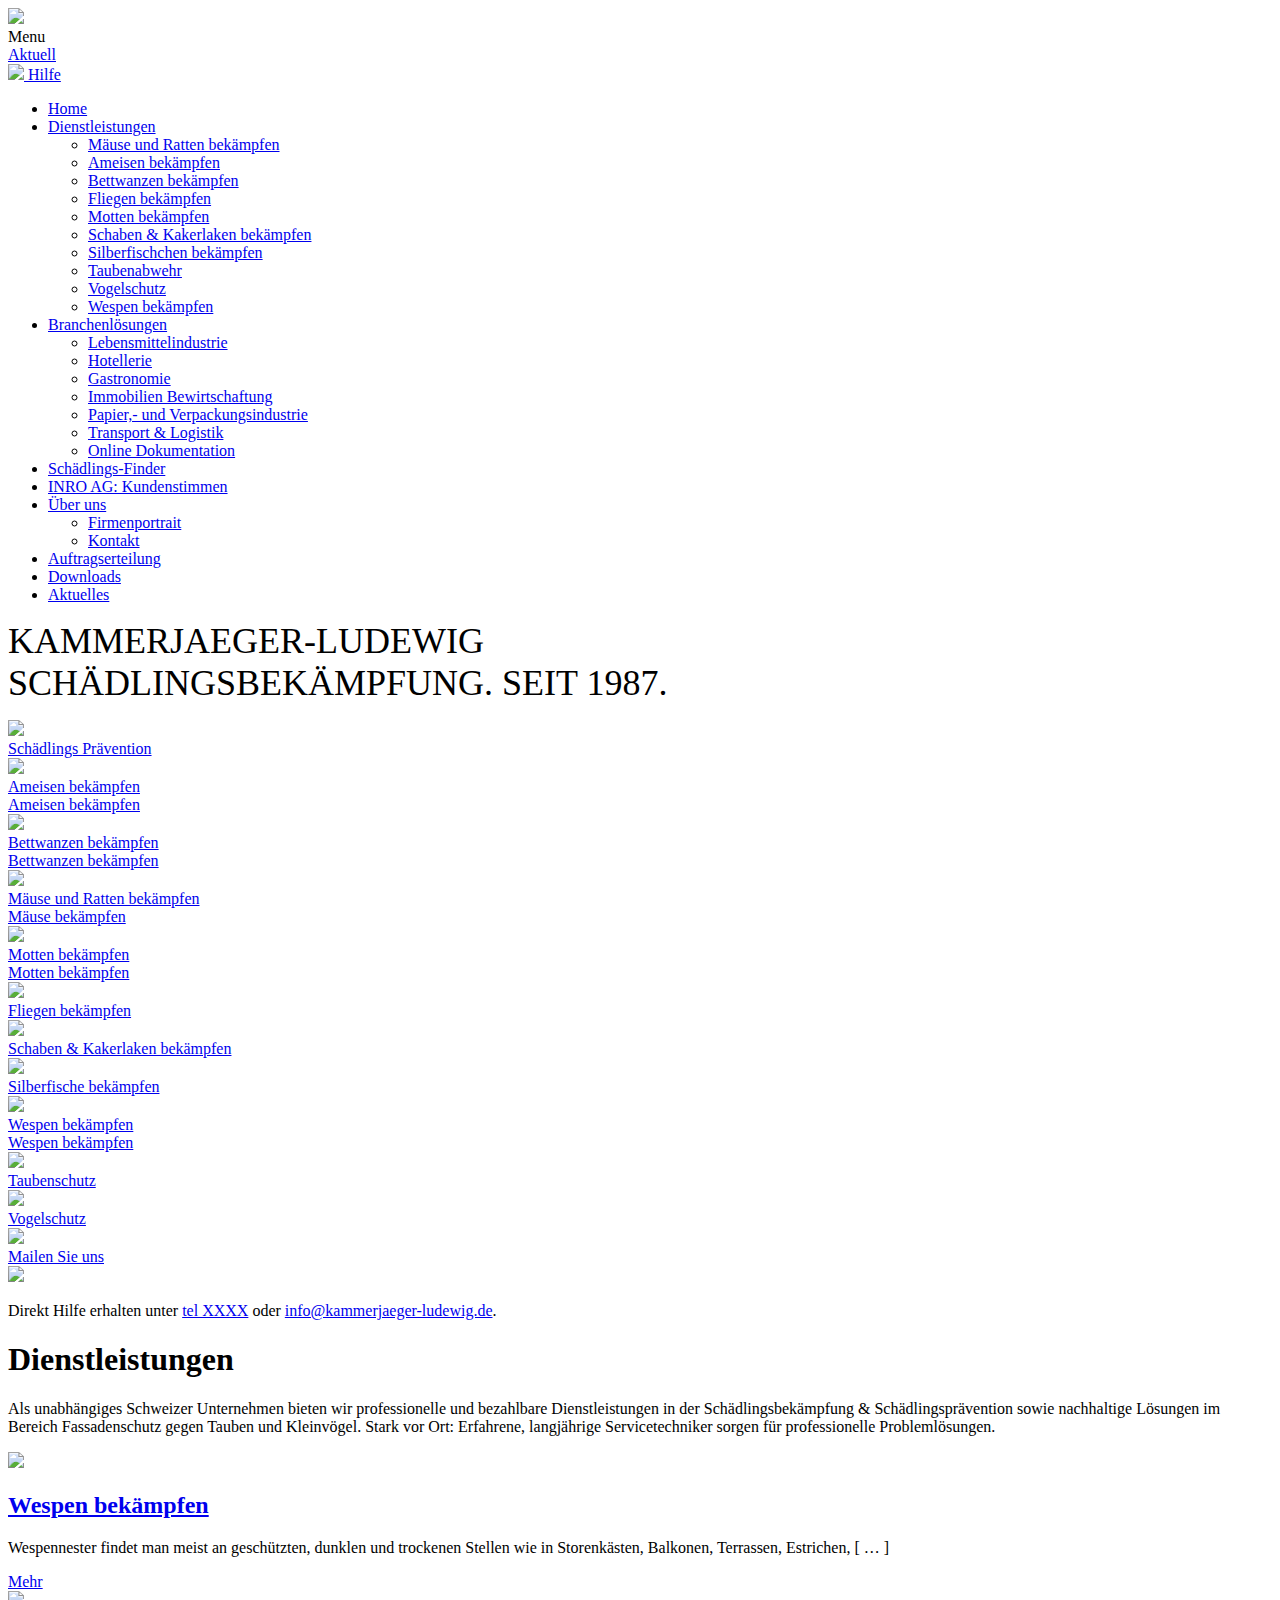
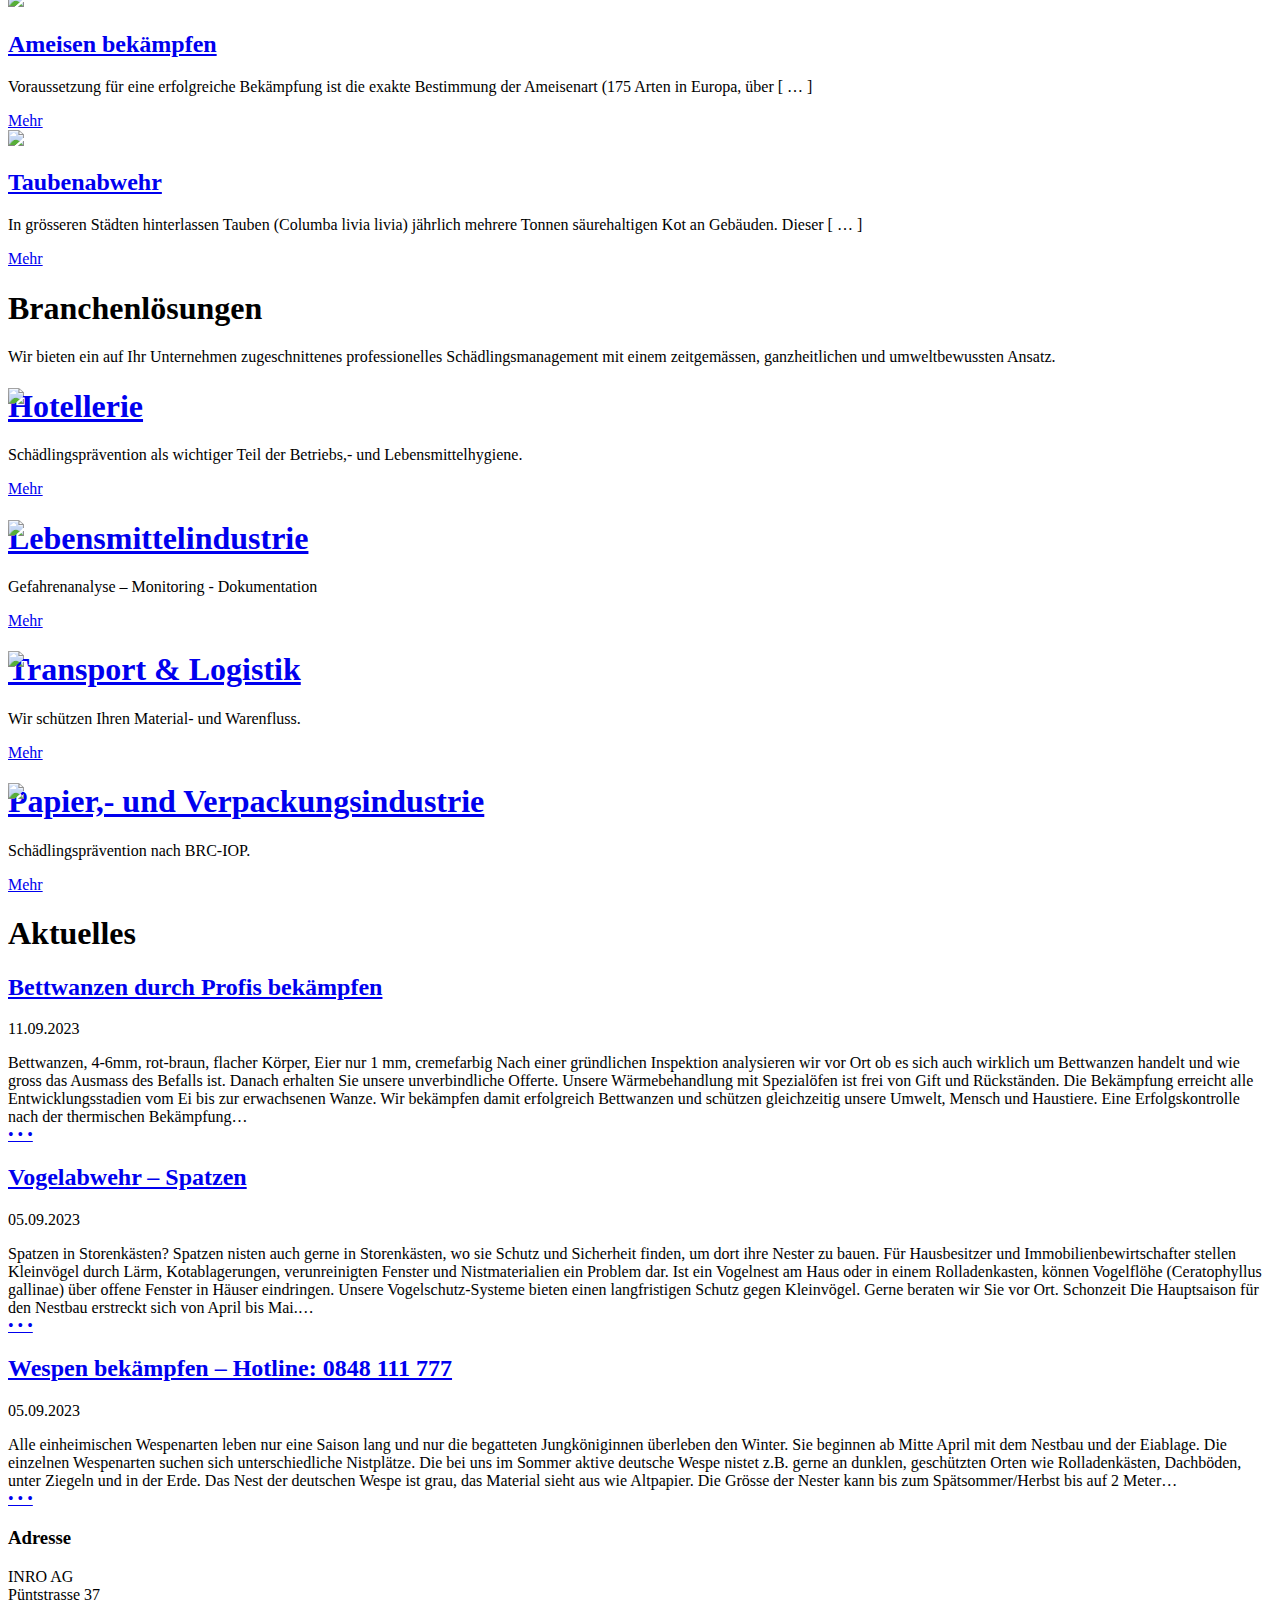
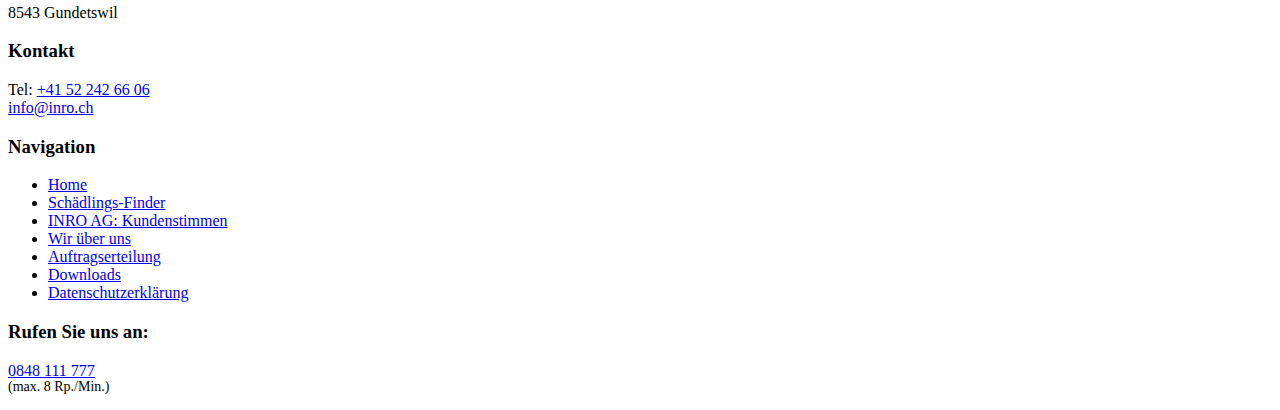
==== commit 04779e7c: "Update index.html" ====
--- a/index.html
+++ b/index.html
@@ -122,8 +122,7 @@
 
 			<div class="site-header2">
 
-				<img class="logo2" src="./Schädlingsbekämpfung Zürich, Winterthur &amp; St. Gallen - INRO AG_files/swiss-quality.svg">
-
+				
 				<img class="redbar" src="./Schädlingsbekämpfung Zürich, Winterthur &amp; St. Gallen - INRO AG_files/balken-rot-winkel.svg">
 
 			</div>
@@ -137,11 +136,7 @@
                     <span>Menu</span>
                 </div>
 
-                <div class="login-link">
-                    <a href="https://inro-pestsoft.nector.at/Pestsoft/Extranet/" target="_blank">
-                        <div>Login</div>
-                    </a>
-                </div>
+                
 
 				<div class="aktuelles-icon">
 					<a href="https://inro.ch/aktuelles/">
@@ -210,7 +205,7 @@
 
 		<div class="home_info">
 			
-    <h1 class="home_info__subtitle">Innovative &amp; ökologische <br> Schädlingsbekämpfung. Seit 1987.</h1>
+    <h1 class="home_info__subtitle">kammerjaeger-Ludewig <br> Schädlingsbekämpfung. Seit 1987.</h1>
 
     <style>
         .home_info__subtitle {
@@ -231,7 +226,7 @@
 		<div class="home_cards">
 			<div class="row no-gutters">
 										<div class="col-6 col-sm-4 col-md-3 col-lg-2">
-							<a class="d-block p-1" href="https://inro.ch/dienstleistungen/modernes-schaedlings-monitoring/">
+							<a class="d-block p-1" href="#">
 								<div class="home_cards__item">
 									<div class="home_cards__item__unhovered">
 																				<img class="img-fluid" src="./Schädlingsbekämpfung Zürich, Winterthur &amp; St. Gallen - INRO AG_files/shield-300x300.jpeg">
@@ -248,7 +243,7 @@
 							</a>
 						</div>
 											<div class="col-6 col-sm-4 col-md-3 col-lg-2">
-							<a class="d-block p-1" href="https://inro.ch/dienstleistungen/ameisen/">
+							<a class="d-block p-1" href="#">
 								<div class="home_cards__item">
 									<div class="home_cards__item__unhovered">
 																				<img class="img-fluid" src="./Schädlingsbekämpfung Zürich, Winterthur &amp; St. Gallen - INRO AG_files/wegameise-300x300.jpg">
@@ -265,7 +260,7 @@
 							</a>
 						</div>
 											<div class="col-6 col-sm-4 col-md-3 col-lg-2">
-							<a class="d-block p-1" href="https://inro.ch/dienstleistungen/bettwanzen/">
+							<a class="d-block p-1" href="#">
 								<div class="home_cards__item">
 									<div class="home_cards__item__unhovered">
 																				<img class="img-fluid" src="./Schädlingsbekämpfung Zürich, Winterthur &amp; St. Gallen - INRO AG_files/bettwanze-e1687959846588-300x300.jpg">
@@ -282,7 +277,7 @@
 							</a>
 						</div>
 											<div class="col-6 col-sm-4 col-md-3 col-lg-2">
-							<a class="d-block p-1" href="https://inro.ch/dienstleistungen/maeuse-und-ratten/">
+							<a class="d-block p-1" href="#">
 								<div class="home_cards__item">
 									<div class="home_cards__item__unhovered">
 																				<img class="img-fluid" src="./Schädlingsbekämpfung Zürich, Winterthur &amp; St. Gallen - INRO AG_files/wanderratte-300x300.jpg">
@@ -299,7 +294,7 @@
 							</a>
 						</div>
 											<div class="col-6 col-sm-4 col-md-3 col-lg-2">
-							<a class="d-block p-1" href="https://inro.ch/dienstleistungen/motten-bekaempfen/">
+							<a class="d-block p-1" href="#">
 								<div class="home_cards__item">
 									<div class="home_cards__item__unhovered">
 																				<img class="img-fluid" src="./Schädlingsbekämpfung Zürich, Winterthur &amp; St. Gallen - INRO AG_files/kleidermotte-1-300x300.jpg">
@@ -316,7 +311,7 @@
 							</a>
 						</div>
 											<div class="col-6 col-sm-4 col-md-3 col-lg-2">
-							<a class="d-block p-1" href="https://inro.ch/dienstleistungen/fliegen/">
+							<a class="d-block p-1" href="#">
 								<div class="home_cards__item">
 									<div class="home_cards__item__unhovered">
 																				<img class="img-fluid" src="./Schädlingsbekämpfung Zürich, Winterthur &amp; St. Gallen - INRO AG_files/schmeissfliege-300x300.jpg">
@@ -333,7 +328,7 @@
 							</a>
 						</div>
 											<div class="col-6 col-sm-4 col-md-3 col-lg-2">
-							<a class="d-block p-1" href="https://inro.ch/dienstleistungen/schaben-bekaempfen/">
+							<a class="d-block p-1" href="#">
 								<div class="home_cards__item">
 									<div class="home_cards__item__unhovered">
 																				<img class="img-fluid" src="./Schädlingsbekämpfung Zürich, Winterthur &amp; St. Gallen - INRO AG_files/deutsche_schabe-300x300.jpg">
@@ -350,7 +345,7 @@
 							</a>
 						</div>
 											<div class="col-6 col-sm-4 col-md-3 col-lg-2">
-							<a class="d-block p-1" href="https://inro.ch/dienstleistungen/silberfischchen/">
+							<a class="d-block p-1" href="#">
 								<div class="home_cards__item">
 									<div class="home_cards__item__unhovered">
 																				<img class="img-fluid" src="./Schädlingsbekämpfung Zürich, Winterthur &amp; St. Gallen - INRO AG_files/silberfischchen-300x300.jpg">
@@ -367,7 +362,7 @@
 							</a>
 						</div>
 											<div class="col-6 col-sm-4 col-md-3 col-lg-2">
-							<a class="d-block p-1" href="https://inro.ch/dienstleistungen/wespen/">
+							<a class="d-block p-1" href="#">
 								<div class="home_cards__item">
 									<div class="home_cards__item__unhovered">
 																				<img class="img-fluid" src="./Schädlingsbekämpfung Zürich, Winterthur &amp; St. Gallen - INRO AG_files/wespe-300x300.jpg">
@@ -384,7 +379,7 @@
 							</a>
 						</div>
 											<div class="col-6 col-sm-4 col-md-3 col-lg-2">
-							<a class="d-block p-1" href="https://inro.ch/dienstleistungen/tauben/">
+							<a class="d-block p-1" href="#">
 								<div class="home_cards__item">
 									<div class="home_cards__item__unhovered">
 																				<img class="img-fluid" src="./Schädlingsbekämpfung Zürich, Winterthur &amp; St. Gallen - INRO AG_files/taube-300x300.jpg">
@@ -401,7 +396,7 @@
 							</a>
 						</div>
 											<div class="col-6 col-sm-4 col-md-3 col-lg-2">
-							<a class="d-block p-1" href="https://inro.ch/dienstleistungen/vogelschutz/">
+							<a class="d-block p-1" href="#">
 								<div class="home_cards__item">
 									<div class="home_cards__item__unhovered">
 																				<img class="img-fluid" src="./Schädlingsbekämpfung Zürich, Winterthur &amp; St. Gallen - INRO AG_files/spatz-300x300-1-300x300.jpg">
@@ -418,7 +413,7 @@
 							</a>
 						</div>
 											<div class="col-6 col-sm-4 col-md-3 col-lg-2">
-							<a class="d-block p-1" href="mailto:info@inro.ch">
+							<a class="d-block p-1" href="info@kammerjaeger-ludewig.de">
 								<div class="home_cards__item">
 									<div class="home_cards__item__unhovered">
 																				<img class="img-fluid" src="./Schädlingsbekämpfung Zürich, Winterthur &amp; St. Gallen - INRO AG_files/email-300x300.jpeg">
@@ -442,7 +437,7 @@
         <a class="arrow-down" href="https://inro.ch/#teaser1"><img src="./Schädlingsbekämpfung Zürich, Winterthur &amp; St. Gallen - INRO AG_files/arrow-down.svg"></a>
 		</main><!-- #main -->
 		<div class="info-box">
-			<p>Direkt Hilfe erhalten unter <a href="tel:0848111777">0848 111 777</a> oder <a href="mailto:info@inro.ch">info@inro.ch</a>.</p>
+			<p>Direkt Hilfe erhalten unter <a href="tel:tel XXXX">tel XXXX</a> oder <a href="info@kammerjaeger-ludewig.de">info@kammerjaeger-ludewig.de</a>.</p>
 		</div>
 	</div><!-- #primary -->
 
@@ -464,39 +459,39 @@
 
                                                                                                             <div class="col-sm-12 col-lg-4">
                                             <div class="linked_page">
-                                                <a href="https://inro.ch/dienstleistungen/wespen-bekaempfen/"><div class="linked_page__header" style="background-image: url(&#39;https://inro.ch/wp-content/uploads/2019/04/close-up-insect-macro-69983-1.jpg&#39;)">
+                                                <a href="#"><div class="linked_page__header" style="background-image: url(&#39;https://inro.ch/wp-content/uploads/2019/04/close-up-insect-macro-69983-1.jpg&#39;)">
                                                     <img class="linked_page__header__icon" src="./Schädlingsbekämpfung Zürich, Winterthur &amp; St. Gallen - INRO AG_files/wespen.svg">
                                                 </div></a>
                                                 <div class="linked_page__footer">
-                                                    <h2><a href="https://inro.ch/dienstleistungen/wespen-bekaempfen/">Wespen bekämpfen</a></h2>
+                                                    <h2><a href="#">Wespen bekämpfen</a></h2>
                                                     <p>Wespennester findet man meist an geschützten, dunklen und trockenen Stellen wie in Storenkästen, Balkonen, Terrassen, Estrichen, [ … ]</p>
-                                                    <a class="linked_page__footer__permalink" href="https://inro.ch/dienstleistungen/wespen-bekaempfen/">Mehr</a>
+                                                    <a class="linked_page__footer__permalink" href="#">Mehr</a>
                                                 </div>
                                             </div>
                                         </div>
 
                                                                                                             <div class="col-sm-12 col-lg-4">
                                             <div class="linked_page">
-                                                <a href="https://inro.ch/dienstleistungen/ameisen-bekaempfen/"><div class="linked_page__header" style="background-image: url(&#39;https://inro.ch/wp-content/uploads/2019/04/sian-cooper-1248257-unsplash.jpg&#39;)">
+                                                <a href="#"><div class="linked_page__header" style="background-image: url(&#39;https://inro.ch/wp-content/uploads/2019/04/sian-cooper-1248257-unsplash.jpg&#39;)">
                                                     <img class="linked_page__header__icon" src="./Schädlingsbekämpfung Zürich, Winterthur &amp; St. Gallen - INRO AG_files/ameisen.svg">
                                                 </div></a>
                                                 <div class="linked_page__footer">
-                                                    <h2><a href="https://inro.ch/dienstleistungen/ameisen-bekaempfen/">Ameisen bekämpfen</a></h2>
+                                                    <h2><a href="#">Ameisen bekämpfen</a></h2>
                                                     <p>Voraussetzung für eine erfolgreiche Bekämpfung ist die exakte Bestimmung der Ameisenart (175 Arten in Europa, über [ … ]</p>
-                                                    <a class="linked_page__footer__permalink" href="https://inro.ch/dienstleistungen/ameisen-bekaempfen/">Mehr</a>
+                                                    <a class="linked_page__footer__permalink" href="#">Mehr</a>
                                                 </div>
                                             </div>
                                         </div>
 
                                                                                                             <div class="col-sm-12 col-lg-4">
                                             <div class="linked_page">
-                                                <a href="https://inro.ch/dienstleistungen/taubenschutz/"><div class="linked_page__header" style="background-image: url(&#39;https://inro.ch/wp-content/uploads/2019/04/415_11_tauben.png&#39;)">
+                                                <a href="#"><div class="linked_page__header" style="background-image: url(&#39;https://inro.ch/wp-content/uploads/2019/04/415_11_tauben.png&#39;)">
                                                     <img class="linked_page__header__icon" src="./Schädlingsbekämpfung Zürich, Winterthur &amp; St. Gallen - INRO AG_files/tauben.svg">
                                                 </div></a>
                                                 <div class="linked_page__footer">
-                                                    <h2><a href="https://inro.ch/dienstleistungen/taubenschutz/">Taubenabwehr</a></h2>
+                                                    <h2><a href="#">Taubenabwehr</a></h2>
                                                     <p>In grösseren Städten hinterlassen Tauben (Columba livia livia) jährlich mehrere Tonnen säurehaltigen Kot an Gebäuden. Dieser [ … ]</p>
-                                                    <a class="linked_page__footer__permalink" href="https://inro.ch/dienstleistungen/taubenschutz/">Mehr</a>
+                                                    <a class="linked_page__footer__permalink" href="#">Mehr</a>
                                                 </div>
                                             </div>
                                         </div>
@@ -524,14 +519,14 @@
                                                 <div class="row no-gutters">
                                                     <div class="col-md-4">
                                                         <div class="linked_page_2__icon">
-                                                            <a href="https://inro.ch/gegen-schaedlinge-in-der-hotellerie-gastronomie/" style="position: absolute; width: 100%; height: 100%;"><img src="./Schädlingsbekämpfung Zürich, Winterthur &amp; St. Gallen - INRO AG_files/hotelleriegastronomie.svg"></a>
+                                                            <a href="#" style="position: absolute; width: 100%; height: 100%;"><img src="./Schädlingsbekämpfung Zürich, Winterthur &amp; St. Gallen - INRO AG_files/hotelleriegastronomie.svg"></a>
                                                         </div>
                                                     </div>
                                                     <div class="col-md-8">
                                                         <div class="linked_page_2__content">
-                                                            <h1><a href="https://inro.ch/gegen-schaedlinge-in-der-hotellerie-gastronomie/" class="linked_page_2__content__title">Hotellerie</a></h1>
+                                                            <h1><a href="#" class="linked_page_2__content__title">Hotellerie</a></h1>
                                                             <p>Schädlingsprävention als wichtiger Teil der Betriebs,- und Lebensmittelhygiene.</p>
-                                                            <a href="https://inro.ch/gegen-schaedlinge-in-der-hotellerie-gastronomie/">Mehr</a>
+                                                            <a href="#">Mehr</a>
                                                         </div>
                                                     </div>
                                                 </div>
@@ -544,14 +539,14 @@
                                                 <div class="row no-gutters">
                                                     <div class="col-md-4">
                                                         <div class="linked_page_2__icon">
-                                                            <a href="https://inro.ch/lebensmittelindustrie/" style="position: absolute; width: 100%; height: 100%;"><img src="./Schädlingsbekämpfung Zürich, Winterthur &amp; St. Gallen - INRO AG_files/lebensmittelindustrie.svg"></a>
+                                                            <a href="#" style="position: absolute; width: 100%; height: 100%;"><img src="./Schädlingsbekämpfung Zürich, Winterthur &amp; St. Gallen - INRO AG_files/lebensmittelindustrie.svg"></a>
                                                         </div>
                                                     </div>
                                                     <div class="col-md-8">
                                                         <div class="linked_page_2__content">
-                                                            <h1><a href="https://inro.ch/lebensmittelindustrie/" class="linked_page_2__content__title">Lebensmittelindustrie</a></h1>
+                                                            <h1><a href="#" class="linked_page_2__content__title">Lebensmittelindustrie</a></h1>
                                                             <p>Gefahrenanalyse – Monitoring - Dokumentation</p>
-                                                            <a href="https://inro.ch/lebensmittelindustrie/">Mehr</a>
+                                                            <a href="#">Mehr</a>
                                                         </div>
                                                     </div>
                                                 </div>
@@ -564,14 +559,14 @@
                                                 <div class="row no-gutters">
                                                     <div class="col-md-4">
                                                         <div class="linked_page_2__icon">
-                                                            <a href="https://inro.ch/transport-logistik/" style="position: absolute; width: 100%; height: 100%;"><img src="./Schädlingsbekämpfung Zürich, Winterthur &amp; St. Gallen - INRO AG_files/transportlogistik.svg"></a>
+                                                            <a href="#" style="position: absolute; width: 100%; height: 100%;"><img src="./Schädlingsbekämpfung Zürich, Winterthur &amp; St. Gallen - INRO AG_files/transportlogistik.svg"></a>
                                                         </div>
                                                     </div>
                                                     <div class="col-md-8">
                                                         <div class="linked_page_2__content">
-                                                            <h1><a href="https://inro.ch/transport-logistik/" class="linked_page_2__content__title">Transport &amp; Logistik</a></h1>
+                                                            <h1><a href="#" class="linked_page_2__content__title">Transport &amp; Logistik</a></h1>
                                                             <p>Wir schützen Ihren Material- und Warenfluss.</p>
-                                                            <a href="https://inro.ch/transport-logistik/">Mehr</a>
+                                                            <a href="#">Mehr</a>
                                                         </div>
                                                     </div>
                                                 </div>
@@ -584,14 +579,14 @@
                                                 <div class="row no-gutters">
                                                     <div class="col-md-4">
                                                         <div class="linked_page_2__icon">
-                                                            <a href="https://inro.ch/schaedlingspraevention/" style="position: absolute; width: 100%; height: 100%;"><img src="./Schädlingsbekämpfung Zürich, Winterthur &amp; St. Gallen - INRO AG_files/verpackungsindustrie.svg"></a>
+                                                            <a href="#" style="position: absolute; width: 100%; height: 100%;"><img src="./Schädlingsbekämpfung Zürich, Winterthur &amp; St. Gallen - INRO AG_files/verpackungsindustrie.svg"></a>
                                                         </div>
                                                     </div>
                                                     <div class="col-md-8">
                                                         <div class="linked_page_2__content">
-                                                            <h1><a href="https://inro.ch/schaedlingspraevention/" class="linked_page_2__content__title">Papier,- und Verpackungsindustrie</a></h1>
+                                                            <h1><a href="#" class="linked_page_2__content__title">Papier,- und Verpackungsindustrie</a></h1>
                                                             <p>Schädlingsprävention nach BRC-IOP.</p>
-                                                            <a href="https://inro.ch/schaedlingspraevention/">Mehr</a>
+                                                            <a href="#">Mehr</a>
                                                         </div>
                                                     </div>
                                                 </div>
@@ -606,7 +601,7 @@
 
                                     
                 <div class="swiss-quality">
-                    <img class="swiss-quality-logo" src="./Schädlingsbekämpfung Zürich, Winterthur &amp; St. Gallen - INRO AG_files/swissquality.svg">
+                    
                 </div>
 
             
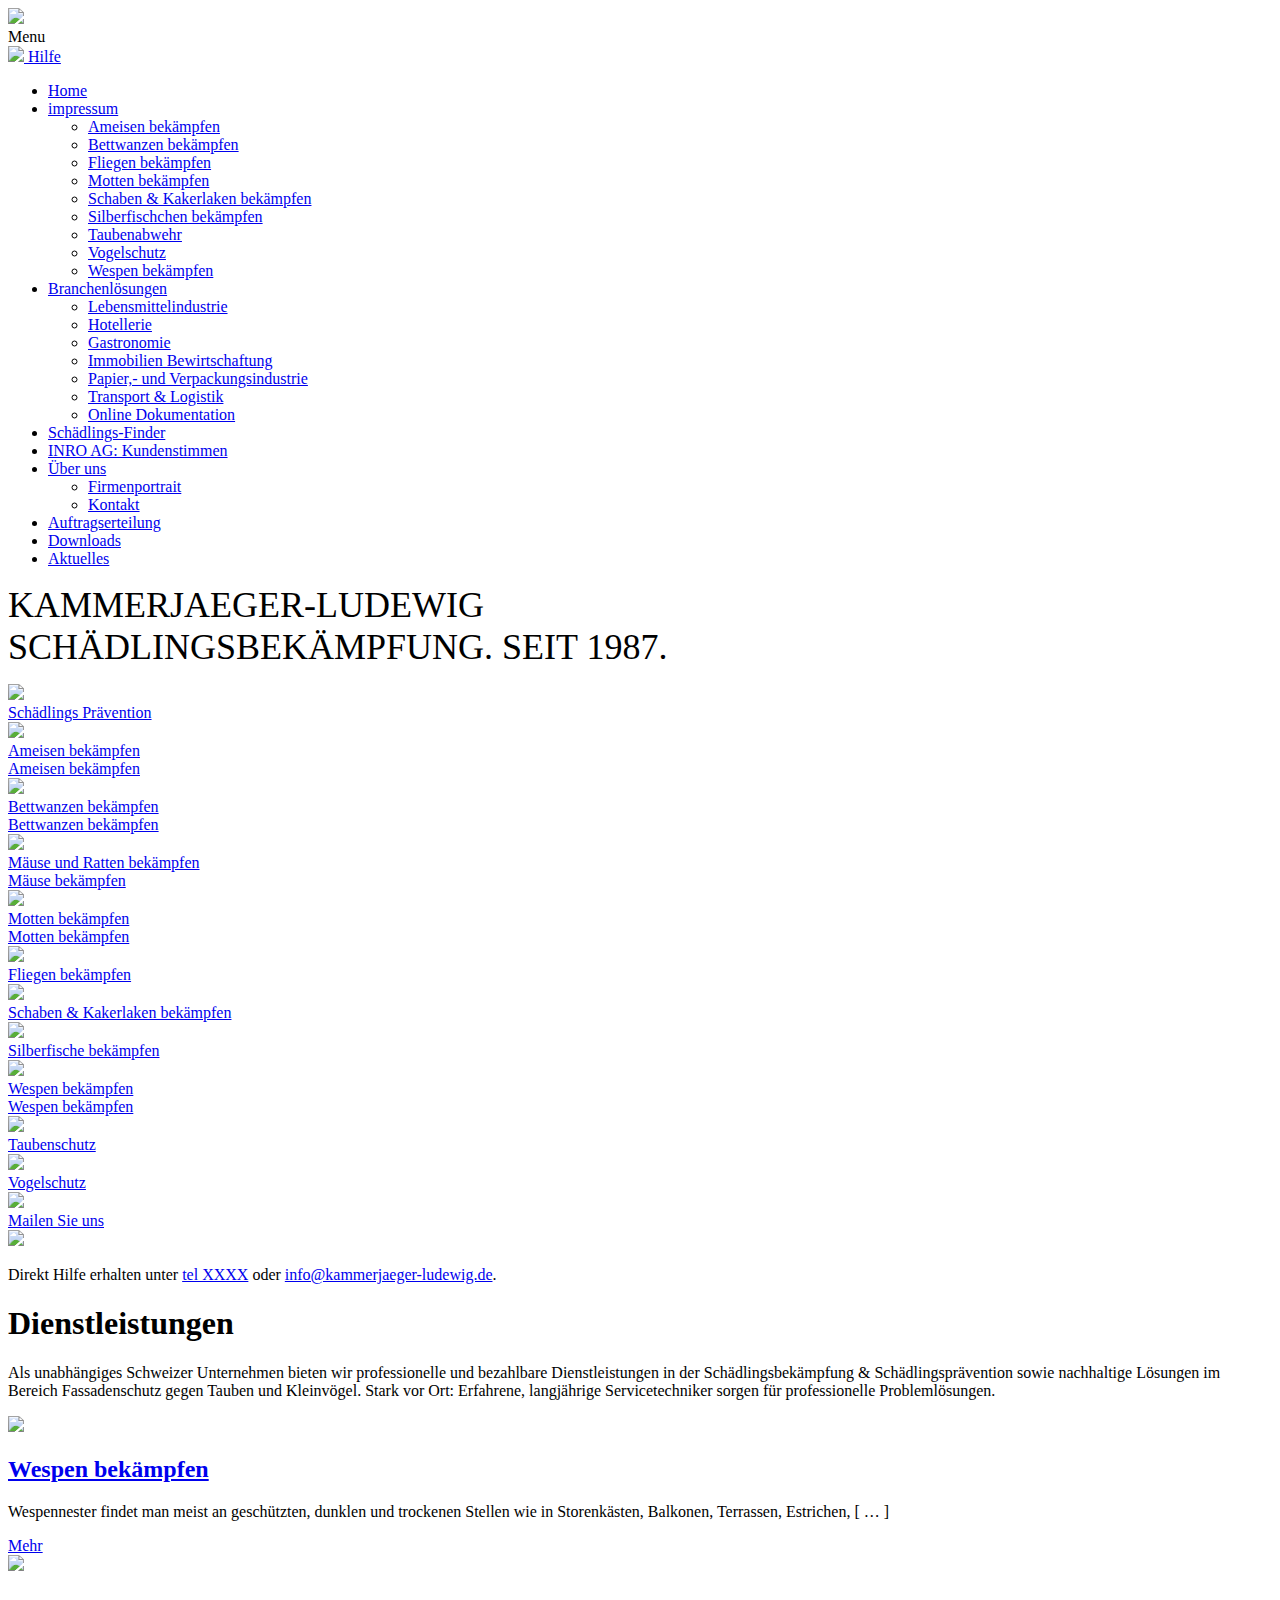
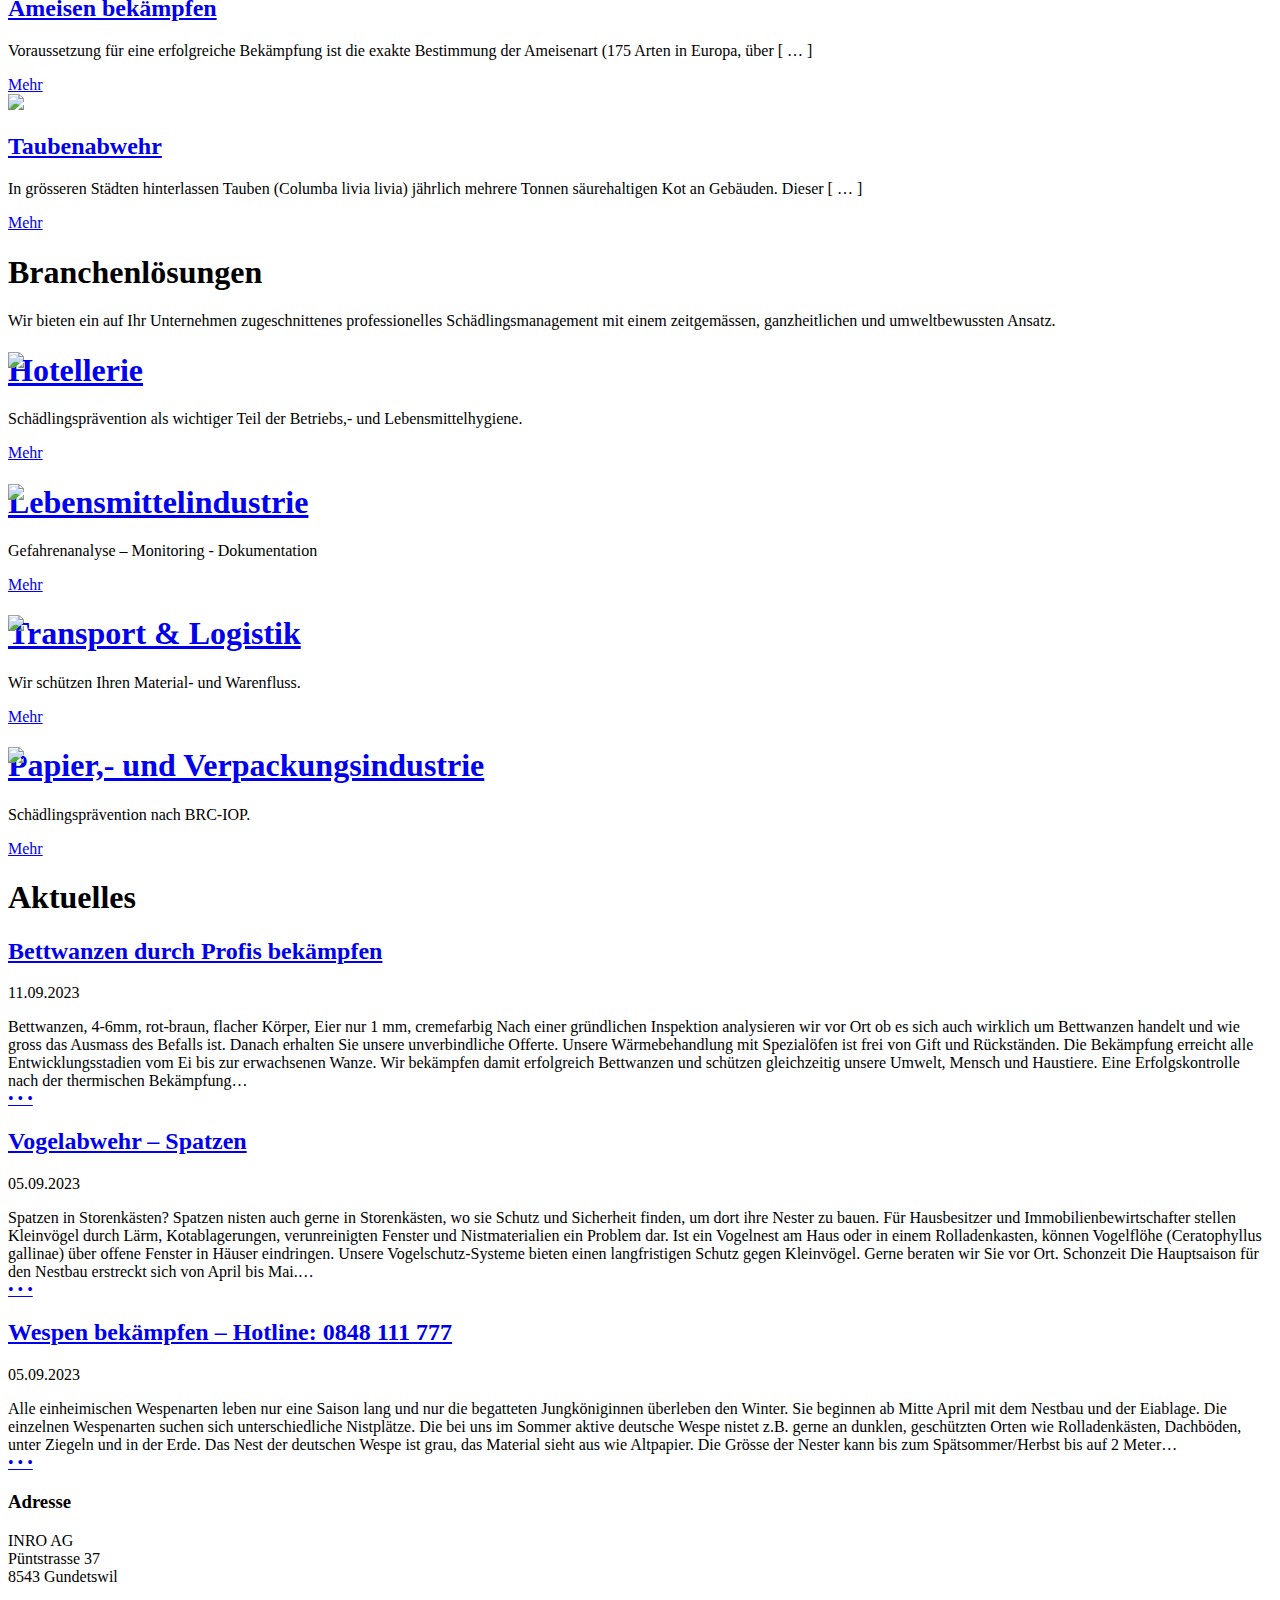
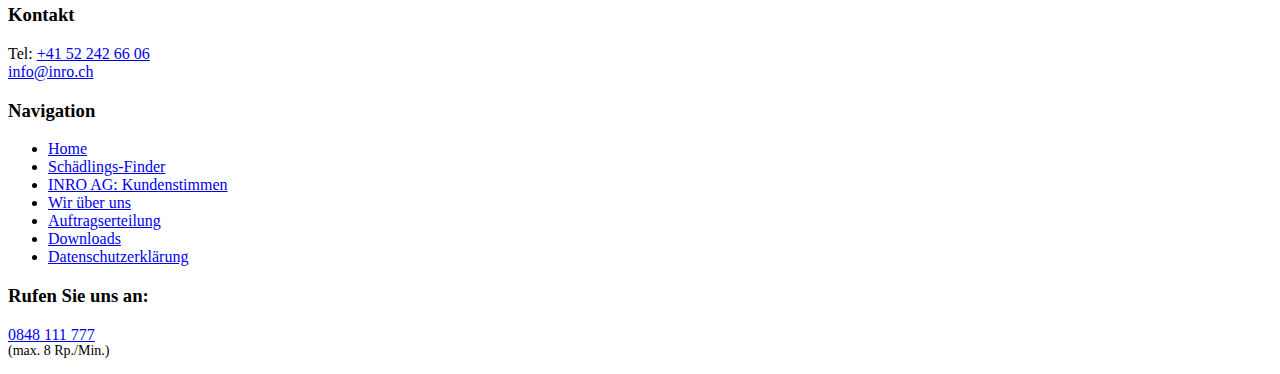
==== commit a6635004: "Update index.html" ====
--- a/index.html
+++ b/index.html
@@ -138,23 +138,19 @@
 
                 
 
-				<div class="aktuelles-icon">
-					<a href="https://inro.ch/aktuelles/">
-						<div>Aktuell</div>
-					</a>
-				</div>
+				
 
                 <div class="hilfe-icon">
-                    <a href="tel:0848111777">
+                    <a href="tel:XXXX">
                         <img src="./Schädlingsbekämpfung Zürich, Winterthur &amp; St. Gallen - INRO AG_files/telephone_nav.svg">
                         <span>Hilfe</span>
                     </a>
                 </div>
 
                 <div id="navbarNavDropdown" class="navbar-menu"><ul id="main-menu" class="navbar-nav ml-auto"><li id="menu-item-150" class="menu-item menu-item-type-post_type menu-item-object-page menu-item-home current-menu-item page_item page-item-6 current_page_item menu-item-150"><a href="https://inro.ch/" aria-current="page">Home</a></li>
-<li id="menu-item-164" class="menu-item menu-item-type-custom menu-item-object-custom menu-item-has-children menu-item-164"><a href="https://inro.ch/#">Dienstleistungen</a>
+<li id="menu-item-164" class="menu-item menu-item-type-custom menu-item-object-custom menu-item-has-children menu-item-164"><a href="impressum.html">impressum</a>
 <ul class="sub-menu">
-	<li id="menu-item-1556" class="menu-item menu-item-type-post_type menu-item-object-dienstleistungen menu-item-1556"><a href="https://inro.ch/dienstleistungen/maeuse-und-ratten/">Mäuse und Ratten bekämpfen</a></li>
+	
 	<li id="menu-item-655" class="menu-item menu-item-type-post_type menu-item-object-dienstleistungen menu-item-655"><a href="https://inro.ch/dienstleistungen/ameisen-bekaempfen/">Ameisen bekämpfen</a></li>
 	<li id="menu-item-653" class="menu-item menu-item-type-post_type menu-item-object-dienstleistungen menu-item-653"><a href="https://inro.ch/dienstleistungen/bettwanzen-bekaempfen/">Bettwanzen bekämpfen</a></li>
 	<li id="menu-item-652" class="menu-item menu-item-type-post_type menu-item-object-dienstleistungen menu-item-652"><a href="https://inro.ch/dienstleistungen/fliegenplage-professionell-bekaempfen/">Fliegen bekämpfen</a></li>
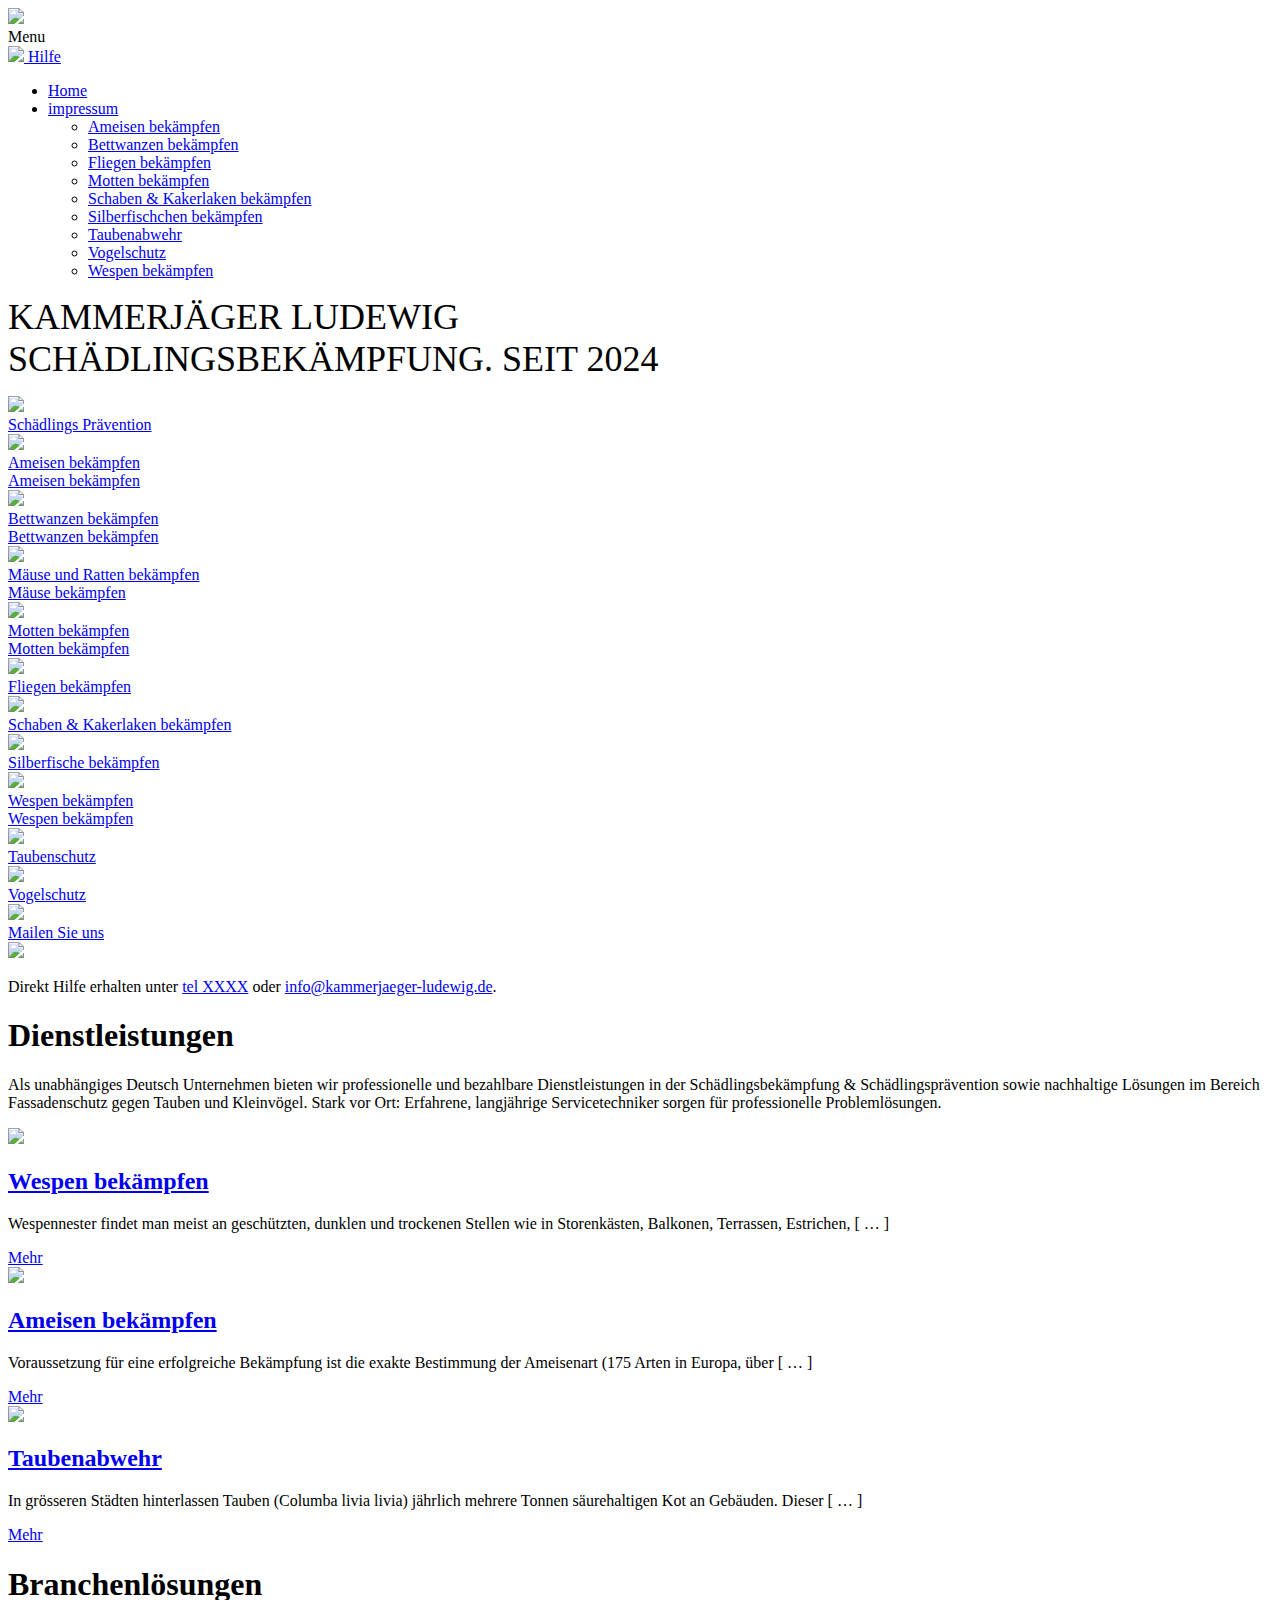
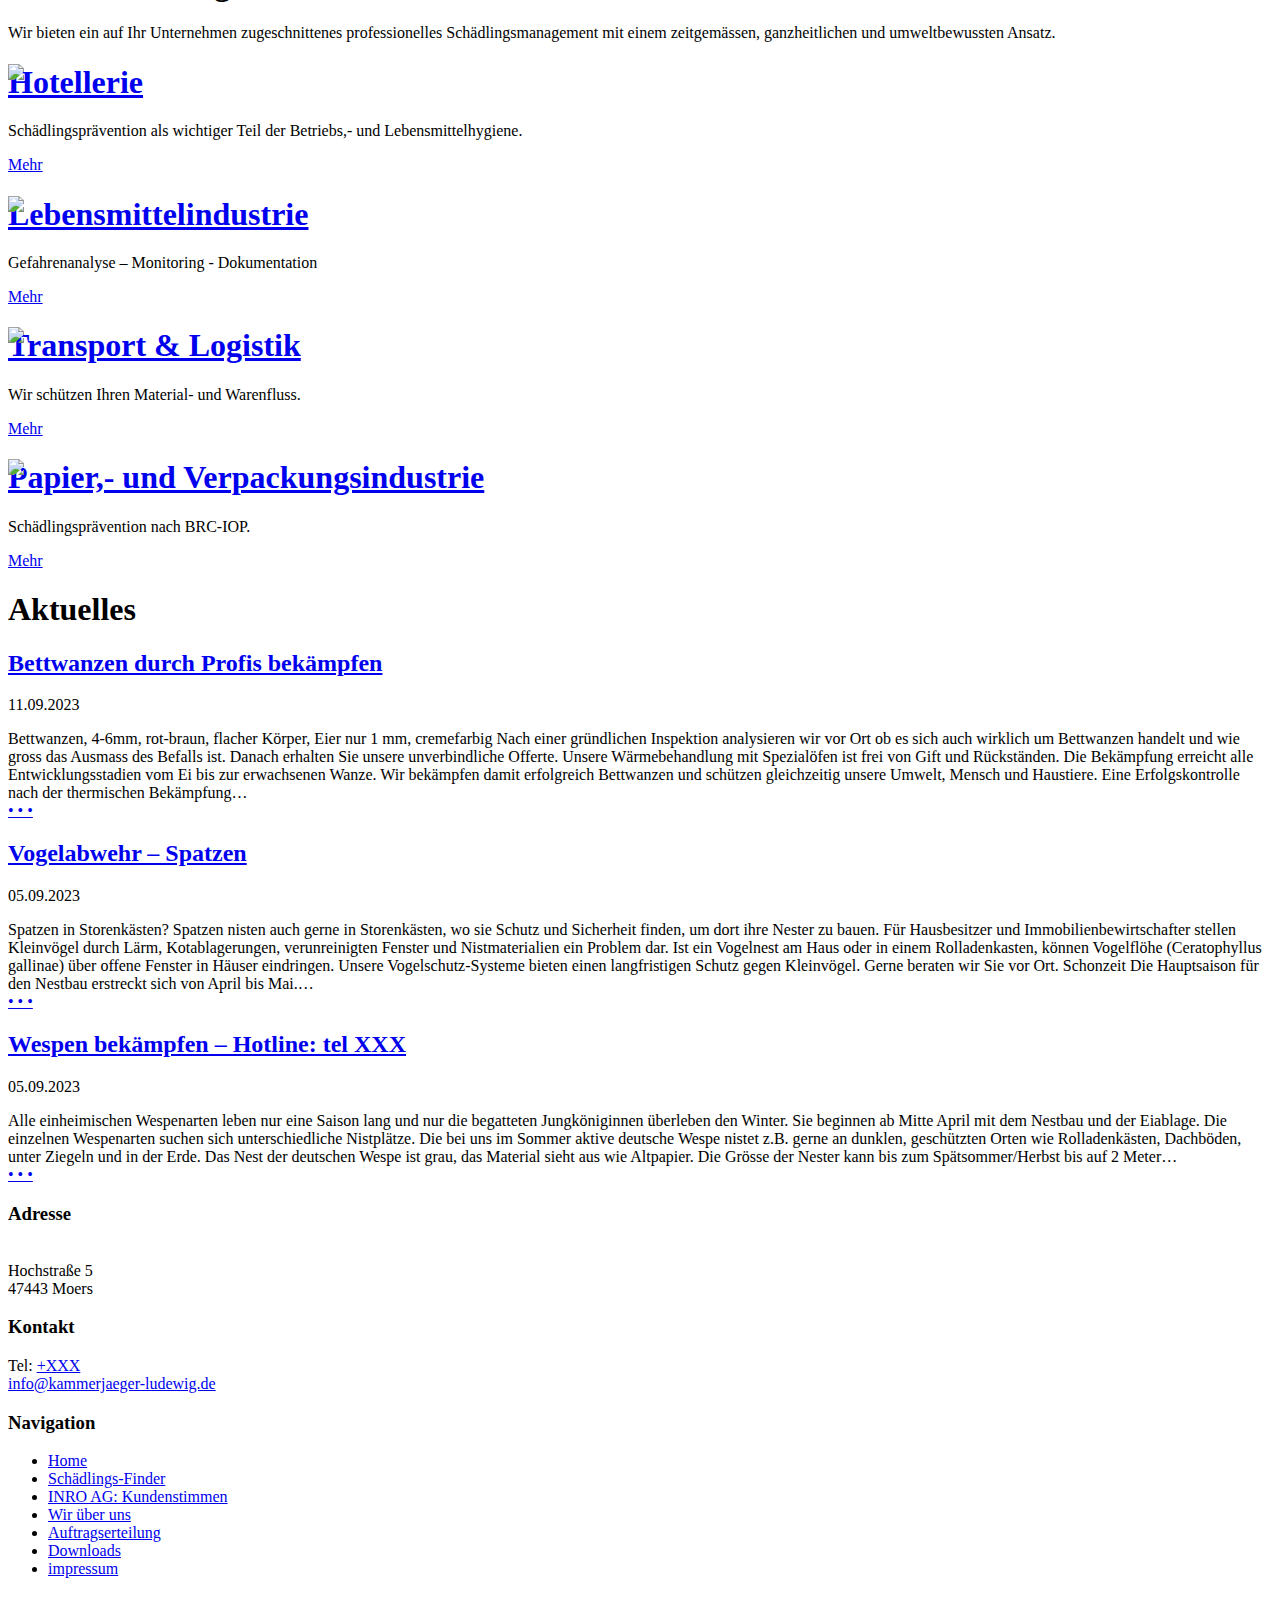
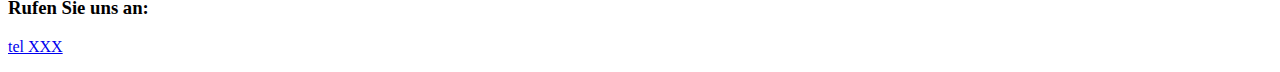
==== commit f34046d0: "Update index.html" ====
--- a/index.html
+++ b/index.html
@@ -147,7 +147,7 @@
                     </a>
                 </div>
 
-                <div id="navbarNavDropdown" class="navbar-menu"><ul id="main-menu" class="navbar-nav ml-auto"><li id="menu-item-150" class="menu-item menu-item-type-post_type menu-item-object-page menu-item-home current-menu-item page_item page-item-6 current_page_item menu-item-150"><a href="https://inro.ch/" aria-current="page">Home</a></li>
+                <div id="navbarNavDropdown" class="navbar-menu"><ul id="main-menu" class="navbar-nav ml-auto"><li id="menu-item-150" class="menu-item menu-item-type-post_type menu-item-object-page menu-item-home current-menu-item page_item page-item-6 current_page_item menu-item-150"><a href="#" aria-current="page">Home</a></li>
 <li id="menu-item-164" class="menu-item menu-item-type-custom menu-item-object-custom menu-item-has-children menu-item-164"><a href="impressum.html">impressum</a>
 <ul class="sub-menu">
 	
@@ -162,28 +162,13 @@
 	<li id="menu-item-656" class="menu-item menu-item-type-post_type menu-item-object-dienstleistungen menu-item-656"><a href="https://inro.ch/dienstleistungen/wespen-bekaempfen/">Wespen bekämpfen</a></li>
 </ul>
 </li>
-<li id="menu-item-772" class="menu-item menu-item-type-custom menu-item-object-custom menu-item-has-children menu-item-772"><a href="https://inro.ch/#">Branchenlösungen</a>
-<ul class="sub-menu">
-	<li id="menu-item-153" class="menu-item menu-item-type-post_type menu-item-object-page menu-item-153"><a href="https://inro.ch/lebensmittelindustrie/">Lebensmittelindustrie</a></li>
-	<li id="menu-item-152" class="menu-item menu-item-type-post_type menu-item-object-page menu-item-152"><a href="https://inro.ch/gegen-schaedlinge-in-der-hotellerie-gastronomie/">Hotellerie</a></li>
-	<li id="menu-item-1089" class="menu-item menu-item-type-post_type menu-item-object-page menu-item-1089"><a href="https://inro.ch/schaedlingspraevention-in-der-gastronomie/">Gastronomie</a></li>
-	<li id="menu-item-456" class="menu-item menu-item-type-post_type menu-item-object-page menu-item-456"><a href="https://inro.ch/schaedlinge-im-wohnbereich/">Immobilien Bewirtschaftung</a></li>
-	<li id="menu-item-155" class="menu-item menu-item-type-post_type menu-item-object-page menu-item-155"><a href="https://inro.ch/schaedlingspraevention/">Papier,- und Verpackungsindustrie</a></li>
-	<li id="menu-item-154" class="menu-item menu-item-type-post_type menu-item-object-page menu-item-154"><a href="https://inro.ch/transport-logistik/">Transport &amp; Logistik</a></li>
-	<li id="menu-item-1156" class="menu-item menu-item-type-post_type menu-item-object-page menu-item-1156"><a href="https://inro.ch/online-dokumentation/">Online Dokumentation</a></li>
-</ul>
-</li>
-<li id="menu-item-314" class="menu-item menu-item-type-custom menu-item-object-custom menu-item-314"><a href="http://inro.ch/schaedlinge">Schädlings-Finder</a></li>
-<li id="menu-item-449" class="menu-item menu-item-type-post_type menu-item-object-page menu-item-449"><a href="https://inro.ch/kunden-rueckmeldungen-feedback/">INRO AG: Kundenstimmen</a></li>
-<li id="menu-item-770" class="menu-item menu-item-type-custom menu-item-object-custom menu-item-has-children menu-item-770"><a href="https://inro.ch/#">Über uns</a>
-<ul class="sub-menu">
-	<li id="menu-item-163" class="menu-item menu-item-type-post_type menu-item-object-page menu-item-163"><a href="https://inro.ch/ueber-uns/">Firmenportrait</a></li>
-	<li id="menu-item-614" class="menu-item menu-item-type-post_type menu-item-object-page menu-item-614"><a href="https://inro.ch/ueber-uns/kontakt-lageplan/">Kontakt</a></li>
-</ul>
-</li>
-<li id="menu-item-638" class="menu-item menu-item-type-post_type menu-item-object-page menu-item-638"><a href="https://inro.ch/auftragserteilung/">Auftragserteilung</a></li>
-<li id="menu-item-584" class="menu-item menu-item-type-post_type menu-item-object-page menu-item-584"><a href="https://inro.ch/downloads/">Downloads</a></li>
-<li id="menu-item-2855" class="menu-item menu-item-type-post_type menu-item-object-page menu-item-2855"><a href="https://inro.ch/aktuelles/">Aktuelles</a></li>
+
+
+
+
+
+
+
 </ul></div>            </nav>
 
         </header><!-- #masthead -->
@@ -201,7 +186,7 @@
 
 		<div class="home_info">
 			
-    <h1 class="home_info__subtitle">kammerjaeger-Ludewig <br> Schädlingsbekämpfung. Seit 1987.</h1>
+    <h1 class="home_info__subtitle">kammerjäger Ludewig <br> Schädlingsbekämpfung. Seit 2024</h1>
 
     <style>
         .home_info__subtitle {
@@ -444,7 +429,7 @@
 
                             <div class="teaser_one__info">
                                 <h1 class="teaser_one__info__title">Dienstleistungen</h1>
-                                <p class="teaser_one__info__description">Als unabhängiges Schweizer Unternehmen bieten wir professionelle und bezahlbare Dienstleistungen in der Schädlingsbekämpfung &amp; Schädlingsprävention 
+                                <p class="teaser_one__info__description">Als unabhängiges Deutsch Unternehmen bieten wir professionelle und bezahlbare Dienstleistungen in der Schädlingsbekämpfung &amp; Schädlingsprävention 
 sowie nachhaltige Lösungen im Bereich Fassadenschutz gegen Tauben und Kleinvögel. 
 Stark vor Ort: Erfahrene, langjährige Servicetechniker sorgen für professionelle Problemlösungen.   
  </p>
@@ -608,29 +593,29 @@
 
     
                 <div class="aktuelles_post">
-                    <a href="https://inro.ch/bettwanzen-bekaempfen/"><h2 class="aktuelles_post__title">Bettwanzen durch Profis bekämpfen</h2></a>
+                    <a href="#"><h2 class="aktuelles_post__title">Bettwanzen durch Profis bekämpfen</h2></a>
                     <p class="aktuelles_post__date">11.09.2023</p>
                     <div class="aktuelles_post__content">
                         Bettwanzen, 4-6mm, rot-braun, flacher Körper, Eier nur 1 mm, cremefarbig Nach einer gründlichen Inspektion analysieren wir vor Ort ob es sich auch wirklich um Bettwanzen handelt und wie gross das Ausmass des Befalls ist. Danach erhalten Sie unsere unverbindliche Offerte. Unsere Wärmebehandlung mit Spezialöfen ist frei von Gift und Rückständen. Die Bekämpfung erreicht alle Entwicklungsstadien vom Ei bis zur erwachsenen Wanze. Wir bekämpfen damit erfolgreich Bettwanzen und schützen gleichzeitig unsere Umwelt, Mensch und Haustiere. Eine Erfolgskontrolle nach der thermischen Bekämpfung…                    </div>
-                    <a class="aktuelles_post__permalink" href="https://inro.ch/bettwanzen-bekaempfen/">• • •</a>
+                    <a class="aktuelles_post__permalink" href="#">• • •</a>
                 </div>
 
     
                 <div class="aktuelles_post">
-                    <a href="https://inro.ch/vogelabwehr-schutz-gegen-spatzen/"><h2 class="aktuelles_post__title">Vogelabwehr – Spatzen</h2></a>
+                    <a href="#"><h2 class="aktuelles_post__title">Vogelabwehr – Spatzen</h2></a>
                     <p class="aktuelles_post__date">05.09.2023</p>
                     <div class="aktuelles_post__content">
                         Spatzen in Storenkästen? Spatzen nisten auch gerne in Storenkästen, wo sie Schutz und Sicherheit finden, um dort ihre Nester zu bauen. Für Hausbesitzer und Immobilienbewirtschafter stellen Kleinvögel durch Lärm, Kotablagerungen, verunreinigten Fenster und Nistmaterialien ein Problem dar. Ist ein Vogelnest am Haus oder in einem Rolladenkasten, können Vogelflöhe&nbsp;(Ceratophyllus gallinae)&nbsp;über offene Fenster in Häuser eindringen. Unsere Vogelschutz-Systeme bieten einen langfristigen Schutz gegen Kleinvögel. Gerne beraten wir Sie vor Ort. Schonzeit Die Hauptsaison für den Nestbau erstreckt sich von April bis Mai.…                    </div>
-                    <a class="aktuelles_post__permalink" href="https://inro.ch/vogelabwehr-schutz-gegen-spatzen/">• • •</a>
+                    <a class="aktuelles_post__permalink" href="#">• • •</a>
                 </div>
 
     
                 <div class="aktuelles_post">
-                    <a href="https://inro.ch/wespenhotline-0848-111-777-inro-ag/"><h2 class="aktuelles_post__title">Wespen bekämpfen – Hotline: 0848 111 777</h2></a>
+                    <a href="#"><h2 class="aktuelles_post__title">Wespen bekämpfen – Hotline: tel XXX</h2></a>
                     <p class="aktuelles_post__date">05.09.2023</p>
                     <div class="aktuelles_post__content">
                         Alle einheimischen Wespenarten leben nur eine Saison lang und nur die begatteten Jungköniginnen überleben den Winter. Sie beginnen ab Mitte April mit dem Nestbau und der Eiablage. Die einzelnen Wespenarten suchen sich unterschiedliche Nistplätze. Die bei uns im Sommer aktive deutsche Wespe nistet z.B. gerne an dunklen, geschützten Orten wie Rolladenkästen, Dachböden, unter Ziegeln und in der Erde. Das Nest der deutschen Wespe ist grau, das Material sieht aus wie Altpapier. Die Grösse der Nester&nbsp;kann bis zum&nbsp;Spätsommer/Herbst&nbsp;bis auf 2 Meter…                    </div>
-                    <a class="aktuelles_post__permalink" href="https://inro.ch/wespenhotline-0848-111-777-inro-ag/">• • •</a>
+                    <a class="aktuelles_post__permalink" href="#">• • •</a>
                 </div>
 
     
@@ -645,28 +630,28 @@
             <div class="site-info inro_footer">
 
                 <div id="footer-sidebar1" class="inro_footer__adresse">
-                    <aside id="text-2" class="widget widget_text"><h3 class="widget-title">Adresse</h3>			<div class="textwidget"><p>INRO AG<br>
-Püntstrasse 37<br>
-8543 Gundetswil</p>
+                    <aside id="text-2" class="widget widget_text"><h3 class="widget-title">Adresse</h3>			<div class="textwidget"><p><br>
+Hochstraße 5 <br>
+47443 Moers</p>
 </div>
 		</aside>                </div>
                 <div id="footer-sidebar2" class="inro_footer__kontakt">
-                    <aside id="text-3" class="widget widget_text"><h3 class="widget-title">Kontakt</h3>			<div class="textwidget"><p>Tel: <a href="tel:+41 52 242 66 06">+41 52 242 66 06</a><br>
-<a href="mailto:info@inro.ch">info@inro.ch</a></p>
+                    <aside id="text-3" class="widget widget_text"><h3 class="widget-title">Kontakt</h3>			<div class="textwidget"><p>Tel: <a href="tel:+XXX">+XXX</a><br>
+<a href="mailto:info@kammerjaeger-ludewig.de">info@kammerjaeger-ludewig.de</a></p>
 </div>
 		</aside>                </div>
                 <div id="footer-sidebar3" class="inro_footer__nav">
-                    <aside id="nav_menu-2" class="widget widget_nav_menu"><h3 class="widget-title">Navigation</h3><div class="menu-footer-container"><ul id="menu-footer" class="menu"><li id="menu-item-1510" class="menu-item menu-item-type-post_type menu-item-object-page menu-item-home menu-item-1510"><a href="https://inro.ch/">Home</a></li>
-<li id="menu-item-1517" class="menu-item menu-item-type-custom menu-item-object-custom menu-item-1517"><a href="https://inro.ch/schaedlinge">Schädlings-Finder</a></li>
-<li id="menu-item-1512" class="menu-item menu-item-type-post_type menu-item-object-page menu-item-1512"><a href="https://inro.ch/kunden-rueckmeldungen-feedback/">INRO AG: Kundenstimmen</a></li>
-<li id="menu-item-1513" class="menu-item menu-item-type-post_type menu-item-object-page menu-item-1513"><a href="https://inro.ch/ueber-uns/">Wir über uns</a></li>
-<li id="menu-item-1516" class="menu-item menu-item-type-post_type menu-item-object-page menu-item-1516"><a href="https://inro.ch/auftragserteilung/">Auftragserteilung</a></li>
-<li id="menu-item-1511" class="menu-item menu-item-type-post_type menu-item-object-page menu-item-1511"><a href="https://inro.ch/downloads/">Downloads</a></li>
-<li id="menu-item-3600" class="menu-item menu-item-type-post_type menu-item-object-page menu-item-privacy-policy menu-item-3600"><a rel="privacy-policy" href="https://inro.ch/datenschutzerklaerung/">Datenschutzerklärung</a></li>
+                    <aside id="nav_menu-2" class="widget widget_nav_menu"><h3 class="widget-title">Navigation</h3><div class="menu-footer-container"><ul id="menu-footer" class="menu"><li id="menu-item-1510" class="menu-item menu-item-type-post_type menu-item-object-page menu-item-home menu-item-1510"><a href="#">Home</a></li>
+<li id="menu-item-1517" class="menu-item menu-item-type-custom menu-item-object-custom menu-item-1517"><a href="#">Schädlings-Finder</a></li>
+<li id="menu-item-1512" class="menu-item menu-item-type-post_type menu-item-object-page menu-item-1512"><a href="#">INRO AG: Kundenstimmen</a></li>
+<li id="menu-item-1513" class="menu-item menu-item-type-post_type menu-item-object-page menu-item-1513"><a href="#">Wir über uns</a></li>
+<li id="menu-item-1516" class="menu-item menu-item-type-post_type menu-item-object-page menu-item-1516"><a href="#">Auftragserteilung</a></li>
+<li id="menu-item-1511" class="menu-item menu-item-type-post_type menu-item-object-page menu-item-1511"><a href="#">Downloads</a></li>
+<li id="menu-item-3600" class="menu-item menu-item-type-post_type menu-item-object-page menu-item-privacy-policy menu-item-3600"><a rel="privacy-policy" href="impressum.html">impressum</a></li>
 </ul></div></aside>                </div>
                 <div id="footer-sidebar4" class="inro_footer__other">
-                    <aside id="text-4" class="widget widget_text"><h3 class="widget-title">Rufen Sie uns an:</h3>			<div class="textwidget"><p><a href="tel:0848 111 777">0848 111 777</a><br>
-<small style="display:block;font-size:14px;line-height:1;">(max. 8 Rp./Min.)</small></p>
+                    <aside id="text-4" class="widget widget_text"><h3 class="widget-title">Rufen Sie uns an:</h3>			<div class="textwidget"><p><a href="tel:XXX">tel XXX</a><br>
+<small style="display:block;font-size:14px;line-height:1;"></small></p>
 </div>
 		</aside>                </div>
             </div><!-- .site-info -->
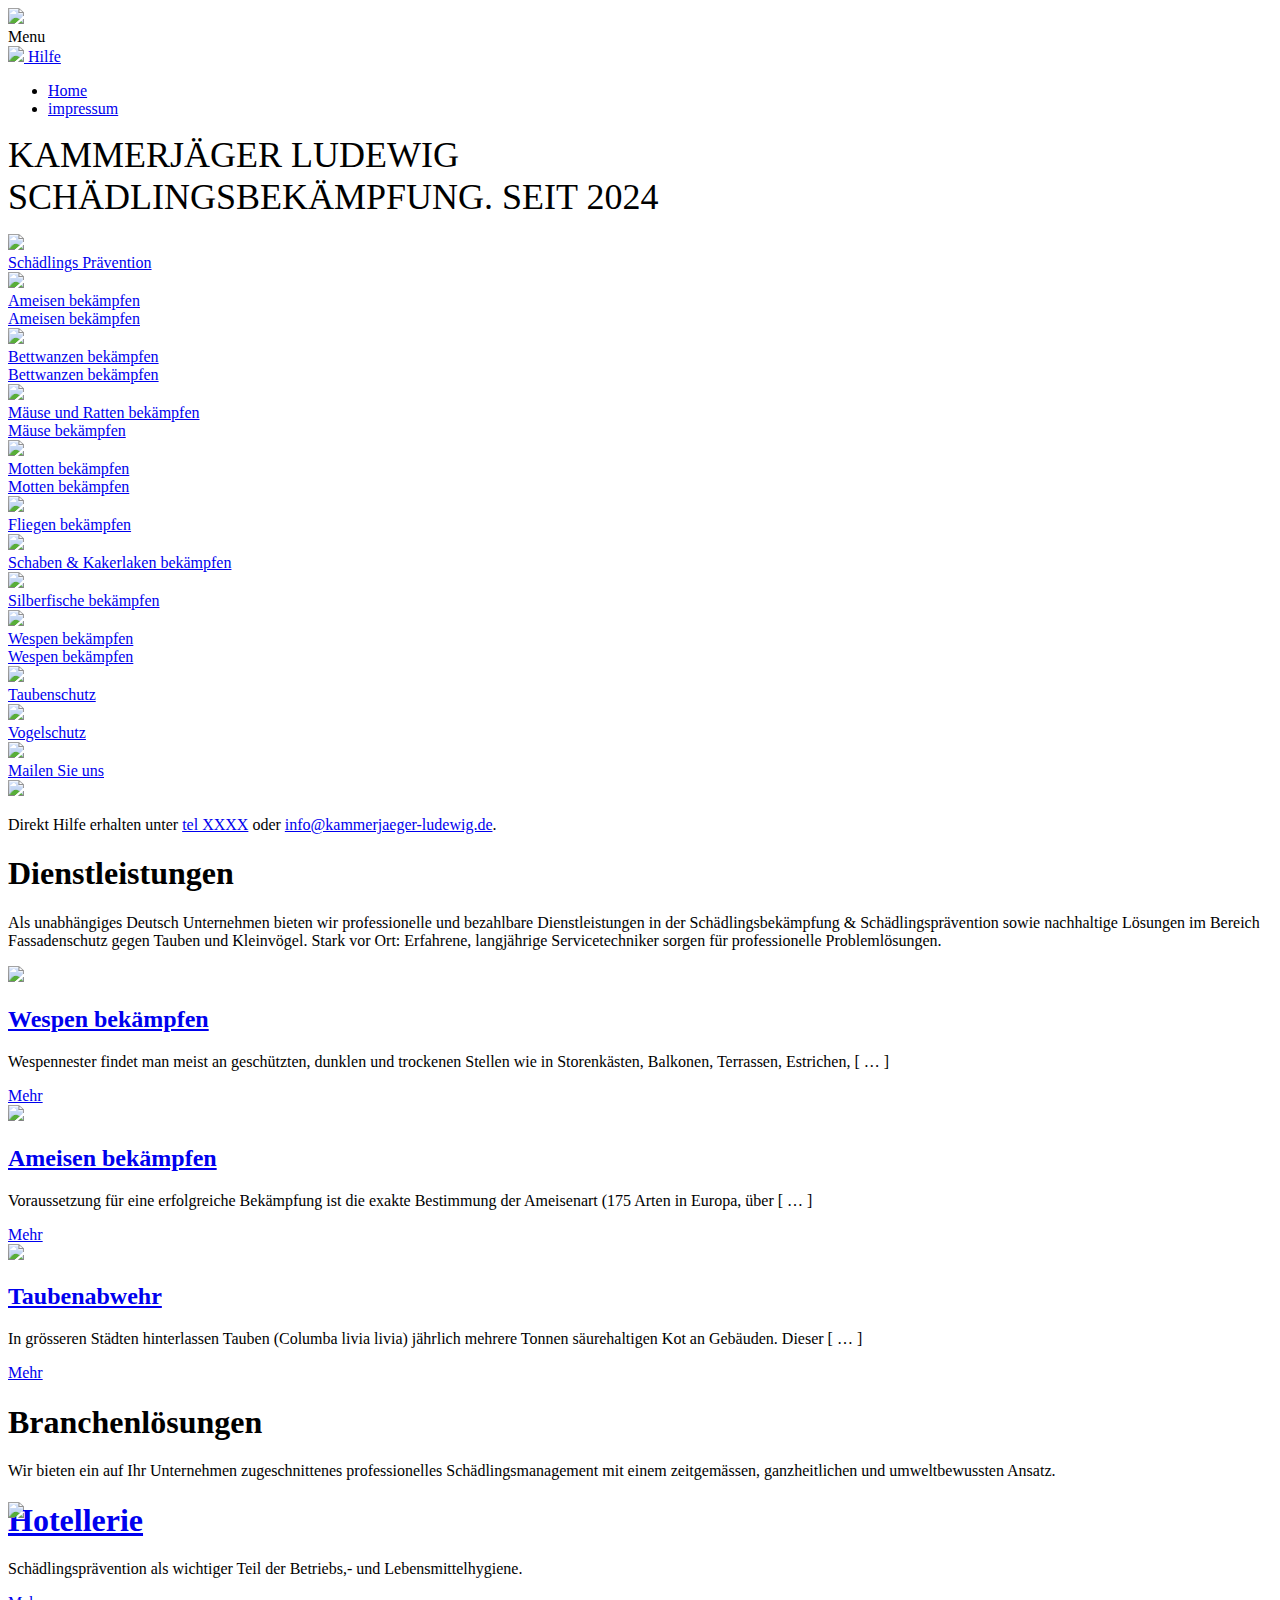
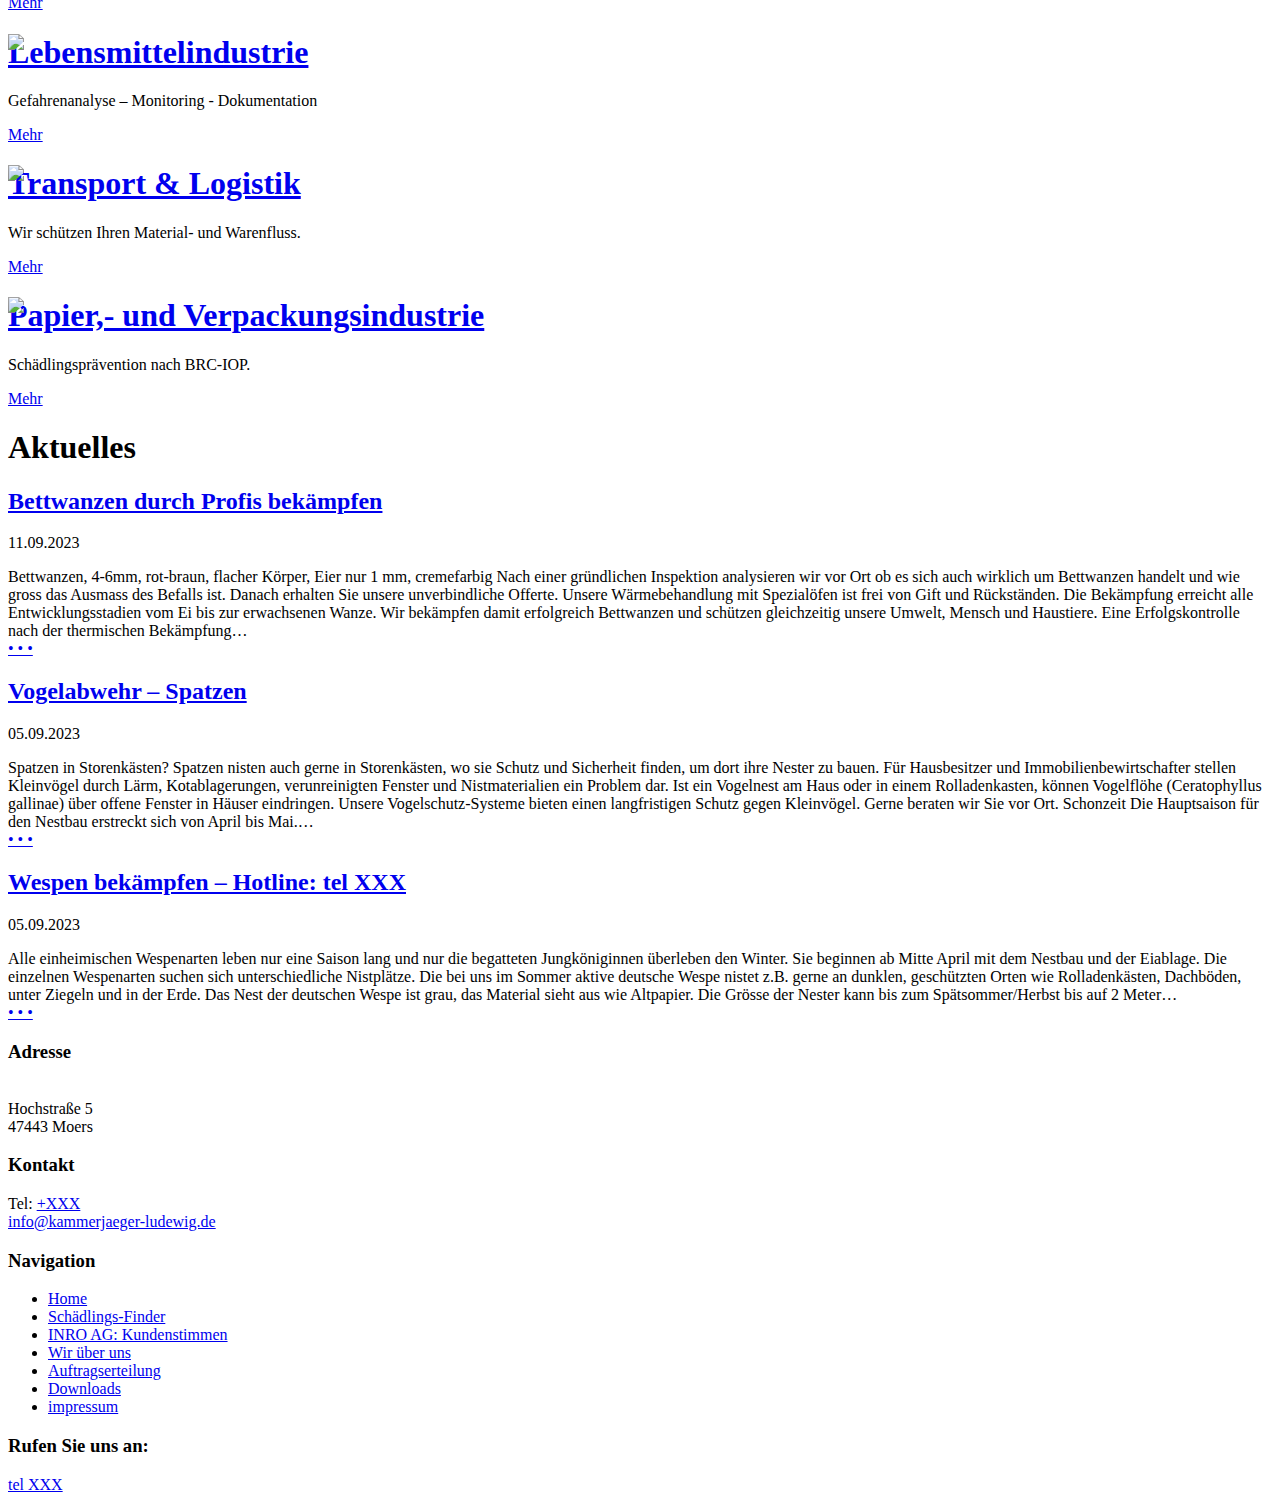
==== commit 41a1b35c: "Update index.html" ====
--- a/index.html
+++ b/index.html
@@ -149,18 +149,7 @@
 
                 <div id="navbarNavDropdown" class="navbar-menu"><ul id="main-menu" class="navbar-nav ml-auto"><li id="menu-item-150" class="menu-item menu-item-type-post_type menu-item-object-page menu-item-home current-menu-item page_item page-item-6 current_page_item menu-item-150"><a href="#" aria-current="page">Home</a></li>
 <li id="menu-item-164" class="menu-item menu-item-type-custom menu-item-object-custom menu-item-has-children menu-item-164"><a href="impressum.html">impressum</a>
-<ul class="sub-menu">
-	
-	<li id="menu-item-655" class="menu-item menu-item-type-post_type menu-item-object-dienstleistungen menu-item-655"><a href="https://inro.ch/dienstleistungen/ameisen-bekaempfen/">Ameisen bekämpfen</a></li>
-	<li id="menu-item-653" class="menu-item menu-item-type-post_type menu-item-object-dienstleistungen menu-item-653"><a href="https://inro.ch/dienstleistungen/bettwanzen-bekaempfen/">Bettwanzen bekämpfen</a></li>
-	<li id="menu-item-652" class="menu-item menu-item-type-post_type menu-item-object-dienstleistungen menu-item-652"><a href="https://inro.ch/dienstleistungen/fliegenplage-professionell-bekaempfen/">Fliegen bekämpfen</a></li>
-	<li id="menu-item-768" class="menu-item menu-item-type-post_type menu-item-object-dienstleistungen menu-item-768"><a href="https://inro.ch/dienstleistungen/motten-bekaempfen/">Motten bekämpfen</a></li>
-	<li id="menu-item-769" class="menu-item menu-item-type-post_type menu-item-object-dienstleistungen menu-item-769"><a href="https://inro.ch/dienstleistungen/kuechenschaben-schwabenkaefer-bekaempfen/">Schaben &amp; Kakerlaken bekämpfen</a></li>
-	<li id="menu-item-2751" class="menu-item menu-item-type-post_type menu-item-object-dienstleistungen menu-item-2751"><a href="https://inro.ch/dienstleistungen/silberfischchen-bekaempfen/">Silberfischchen bekämpfen</a></li>
-	<li id="menu-item-657" class="menu-item menu-item-type-post_type menu-item-object-dienstleistungen menu-item-657"><a href="https://inro.ch/dienstleistungen/taubenschutz/">Taubenabwehr</a></li>
-	<li id="menu-item-3216" class="menu-item menu-item-type-post_type menu-item-object-dienstleistungen menu-item-3216"><a href="https://inro.ch/dienstleistungen/vogelschutz/">Vogelschutz</a></li>
-	<li id="menu-item-656" class="menu-item menu-item-type-post_type menu-item-object-dienstleistungen menu-item-656"><a href="https://inro.ch/dienstleistungen/wespen-bekaempfen/">Wespen bekämpfen</a></li>
-</ul>
+
 </li>
 
 
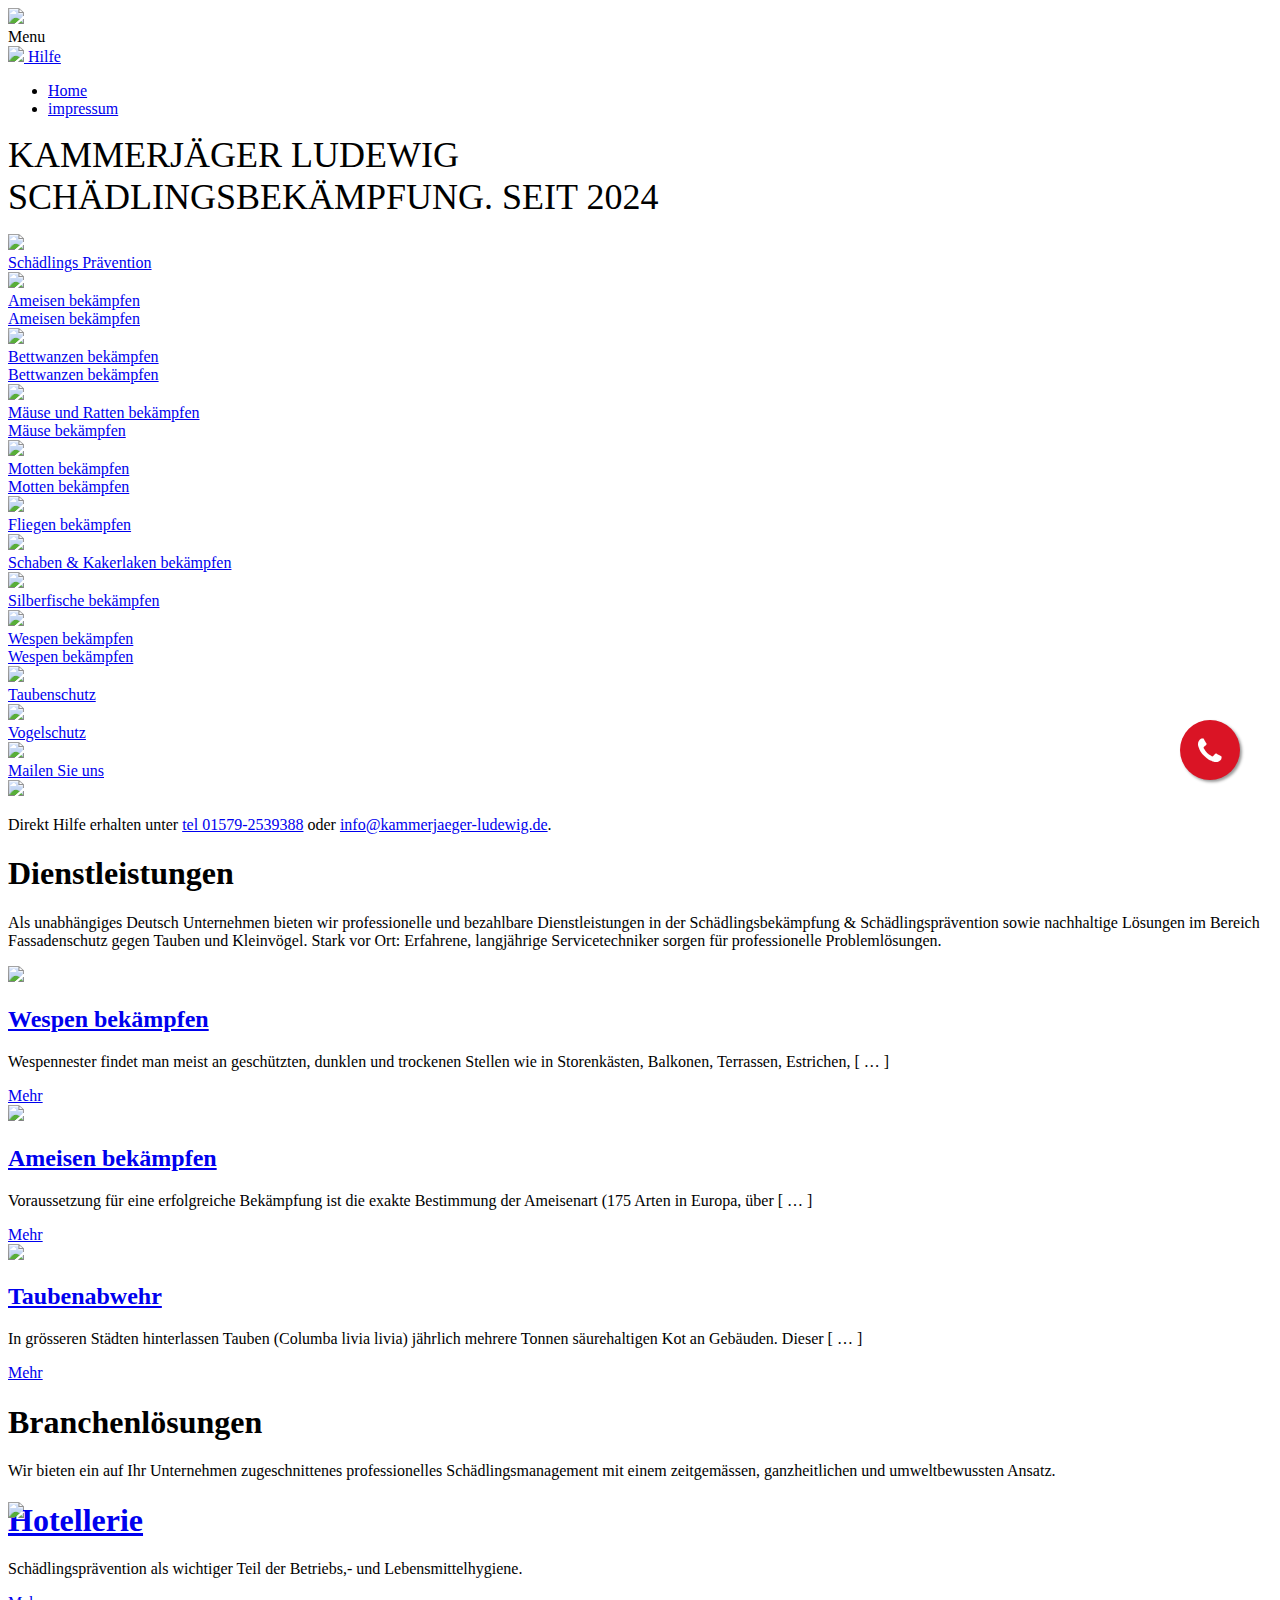
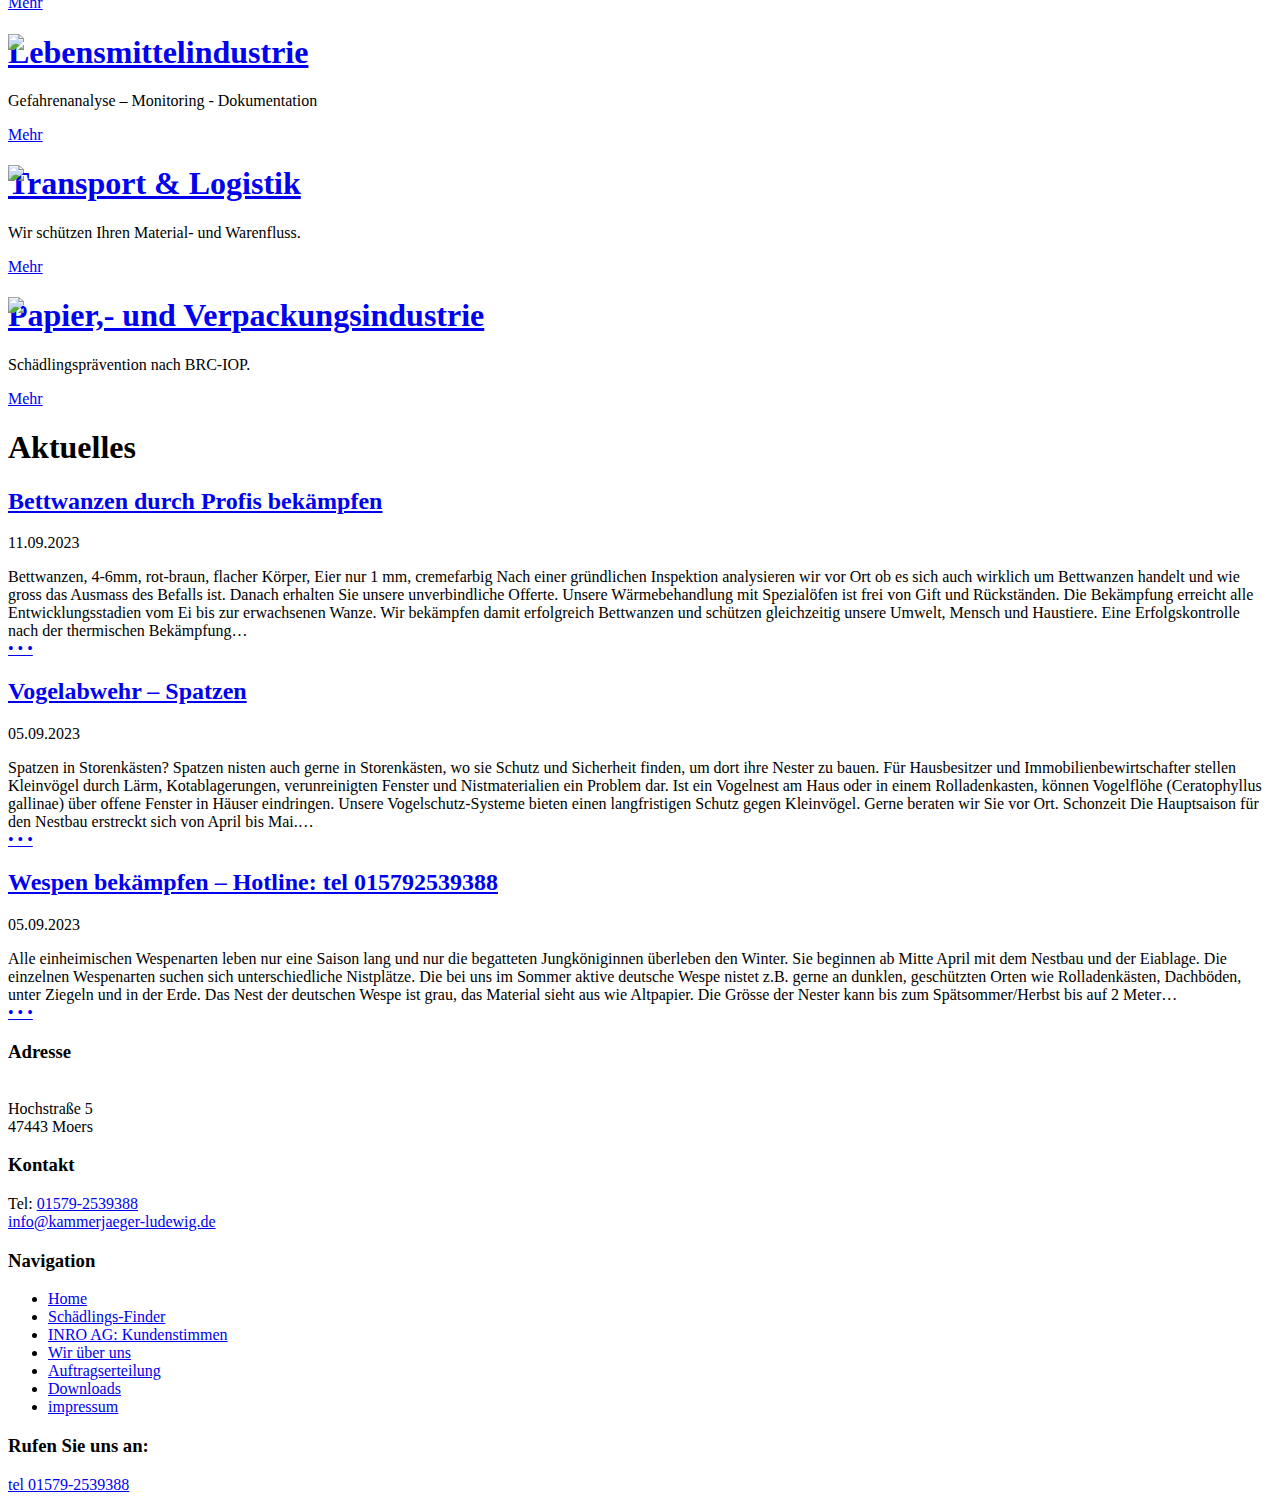
==== commit e25c0257: "Update index.html" ====
--- a/index.html
+++ b/index.html
@@ -26,7 +26,7 @@
     <meta name="robots" content="index, follow, max-image-preview:large, max-snippet:-1, max-video-preview:-1">
 
 	<!-- This site is optimized with the Yoast SEO plugin v23.6 - https://yoast.com/wordpress/plugins/seo/ -->
-	<title>Schädlingsbekämpfung Zürich, Winterthur &amp; St. Gallen - INRO AG</title>
+	<title>Kammerjaeger Ludewig</title>
 	<meta name="description" content="INRO AG bietet kompetente Dienstleistungen in der Schädlingsbekämpfung &amp; Schädlingsprävention und langfristige Lösungen gegen Tauben und Vögel. Professionell, Flexibel und günstig. Seit 1987.">
 	<link rel="canonical" href="https://inro.ch/">
 	<meta property="og:locale" content="de_DE">
@@ -141,7 +141,7 @@
 				
 
                 <div class="hilfe-icon">
-                    <a href="tel:XXXX">
+                    <a href="tel:015792539388">
                         <img src="./Schädlingsbekämpfung Zürich, Winterthur &amp; St. Gallen - INRO AG_files/telephone_nav.svg">
                         <span>Hilfe</span>
                     </a>
@@ -383,7 +383,7 @@
 							</a>
 						</div>
 											<div class="col-6 col-sm-4 col-md-3 col-lg-2">
-							<a class="d-block p-1" href="info@kammerjaeger-ludewig.de">
+							<a class="d-block p-1" href="#">
 								<div class="home_cards__item">
 									<div class="home_cards__item__unhovered">
 																				<img class="img-fluid" src="./Schädlingsbekämpfung Zürich, Winterthur &amp; St. Gallen - INRO AG_files/email-300x300.jpeg">
@@ -407,7 +407,7 @@
         <a class="arrow-down" href="https://inro.ch/#teaser1"><img src="./Schädlingsbekämpfung Zürich, Winterthur &amp; St. Gallen - INRO AG_files/arrow-down.svg"></a>
 		</main><!-- #main -->
 		<div class="info-box">
-			<p>Direkt Hilfe erhalten unter <a href="tel:tel XXXX">tel XXXX</a> oder <a href="info@kammerjaeger-ludewig.de">info@kammerjaeger-ludewig.de</a>.</p>
+			<p>Direkt Hilfe erhalten unter <a href="tel:tel 015792539388">tel 01579-2539388</a> oder <a href="info@kammerjaeger-ludewig.de">info@kammerjaeger-ludewig.de</a>.</p>
 		</div>
 	</div><!-- #primary -->
 
@@ -600,7 +600,7 @@
 
     
                 <div class="aktuelles_post">
-                    <a href="#"><h2 class="aktuelles_post__title">Wespen bekämpfen – Hotline: tel XXX</h2></a>
+                    <a href="#"><h2 class="aktuelles_post__title">Wespen bekämpfen – Hotline: tel 015792539388</h2></a>
                     <p class="aktuelles_post__date">05.09.2023</p>
                     <div class="aktuelles_post__content">
                         Alle einheimischen Wespenarten leben nur eine Saison lang und nur die begatteten Jungköniginnen überleben den Winter. Sie beginnen ab Mitte April mit dem Nestbau und der Eiablage. Die einzelnen Wespenarten suchen sich unterschiedliche Nistplätze. Die bei uns im Sommer aktive deutsche Wespe nistet z.B. gerne an dunklen, geschützten Orten wie Rolladenkästen, Dachböden, unter Ziegeln und in der Erde. Das Nest der deutschen Wespe ist grau, das Material sieht aus wie Altpapier. Die Grösse der Nester&nbsp;kann bis zum&nbsp;Spätsommer/Herbst&nbsp;bis auf 2 Meter…                    </div>
@@ -625,7 +625,7 @@
 </div>
 		</aside>                </div>
                 <div id="footer-sidebar2" class="inro_footer__kontakt">
-                    <aside id="text-3" class="widget widget_text"><h3 class="widget-title">Kontakt</h3>			<div class="textwidget"><p>Tel: <a href="tel:+XXX">+XXX</a><br>
+                    <aside id="text-3" class="widget widget_text"><h3 class="widget-title">Kontakt</h3>			<div class="textwidget"><p>Tel: <a href="tel:015792539388">01579-2539388</a><br>
 <a href="mailto:info@kammerjaeger-ludewig.de">info@kammerjaeger-ludewig.de</a></p>
 </div>
 		</aside>                </div>
@@ -639,7 +639,7 @@
 <li id="menu-item-3600" class="menu-item menu-item-type-post_type menu-item-object-page menu-item-privacy-policy menu-item-3600"><a rel="privacy-policy" href="impressum.html">impressum</a></li>
 </ul></div></aside>                </div>
                 <div id="footer-sidebar4" class="inro_footer__other">
-                    <aside id="text-4" class="widget widget_text"><h3 class="widget-title">Rufen Sie uns an:</h3>			<div class="textwidget"><p><a href="tel:XXX">tel XXX</a><br>
+                    <aside id="text-4" class="widget widget_text"><h3 class="widget-title">Rufen Sie uns an:</h3>			<div class="textwidget"><p><a href="tel:015792539388">tel 01579-2539388</a><br>
 <small style="display:block;font-size:14px;line-height:1;"></small></p>
 </div>
 		</aside>                </div>
@@ -915,4 +915,58 @@
               color: var(--lns-color-body);
               pointer-events: auto;
             }
-          </style><div class="companion-1b6rwsq"></div></div></template></section></div><script type="text/javascript" id="" charset="">jQuery(document).ready(function(){jQuery(document).on("nfFormSubmitResponse",function(b,a,c){dataLayer.push({event:"ninjaFormSubmission",NFformID:a.id})})});</script></body></html>
+          </style><div class="companion-1b6rwsq"></div></div></template></section></div><script type="text/javascript" id="" charset="">jQuery(document).ready(function(){jQuery(document).on("nfFormSubmitResponse",function(b,a,c){dataLayer.push({event:"ninjaFormSubmission",NFformID:a.id})})});</script>
+
+
+
+							<link rel="stylesheet" href="https://maxcdn.bootstrapcdn.com/font-awesome/4.5.0/css/font-awesome.min.css">
+							<a href="tel:015792539388" class="floate bounce" target="_blank">
+							<i class="fa fa-phone my-float"></i>
+							</a>
+							
+							
+							<style>
+							
+							.floate{
+							  position:fixed;
+							  width:60px;
+							  height:60px;
+							  bottom:120px;
+							  right:40px;
+							  background-color:#da1425;
+							  color:#FFF;
+							  border-radius:50px;
+							  text-align:center;
+							  font-size:30px;
+							  box-shadow: 2px 2px 3px #999;
+							  z-index:100;
+							}
+							
+							.my-float{
+							  margin-top:16px;
+							}
+							
+							.bounce {
+							  animation: bounce 2s infinite;
+							}
+							
+							@keyframes bounce {
+							  0%,
+							  25%,
+							  50%,
+							  75%,
+							  100% {
+								transform: translateY(0);
+							  }
+							  40% {
+								transform: translateY(-20px);
+							  }
+							  60% {
+								transform: translateY(-12px);
+							  }
+							}
+							</style>
+
+
+
+</body></html>
